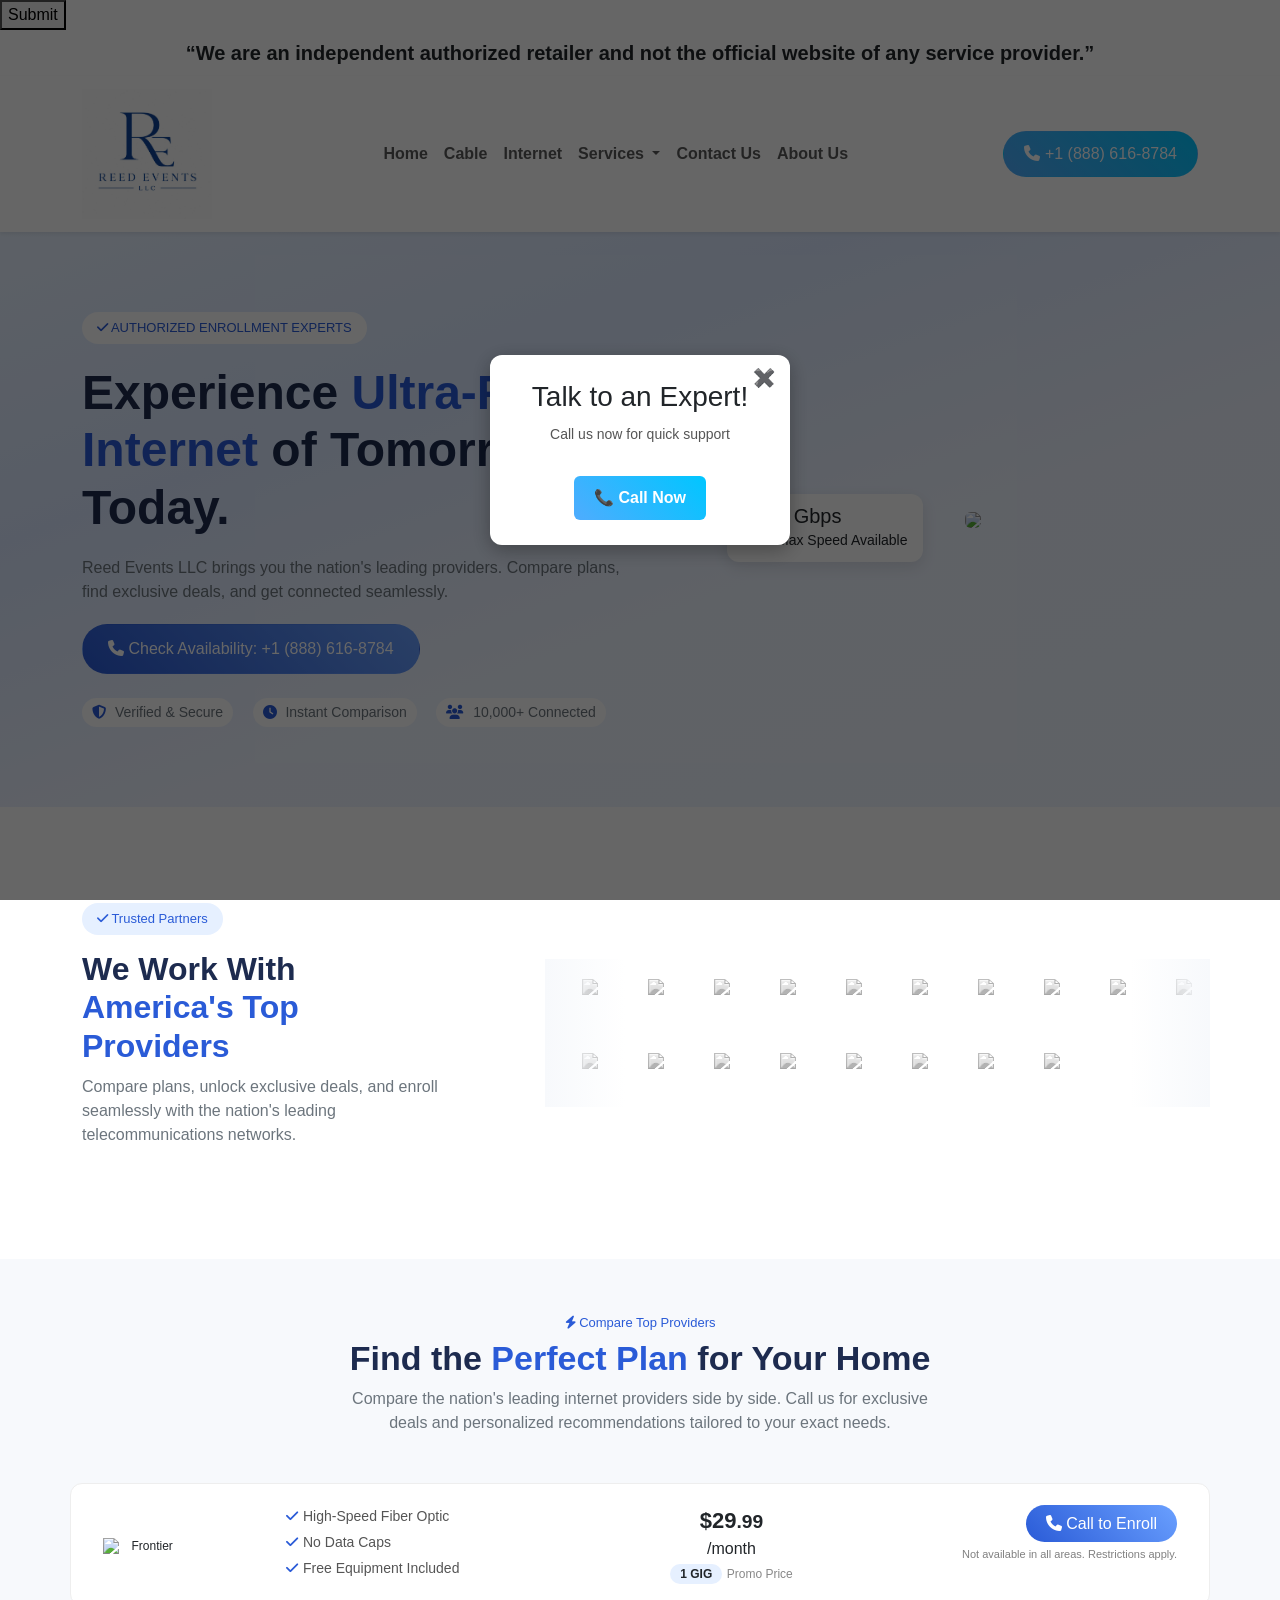
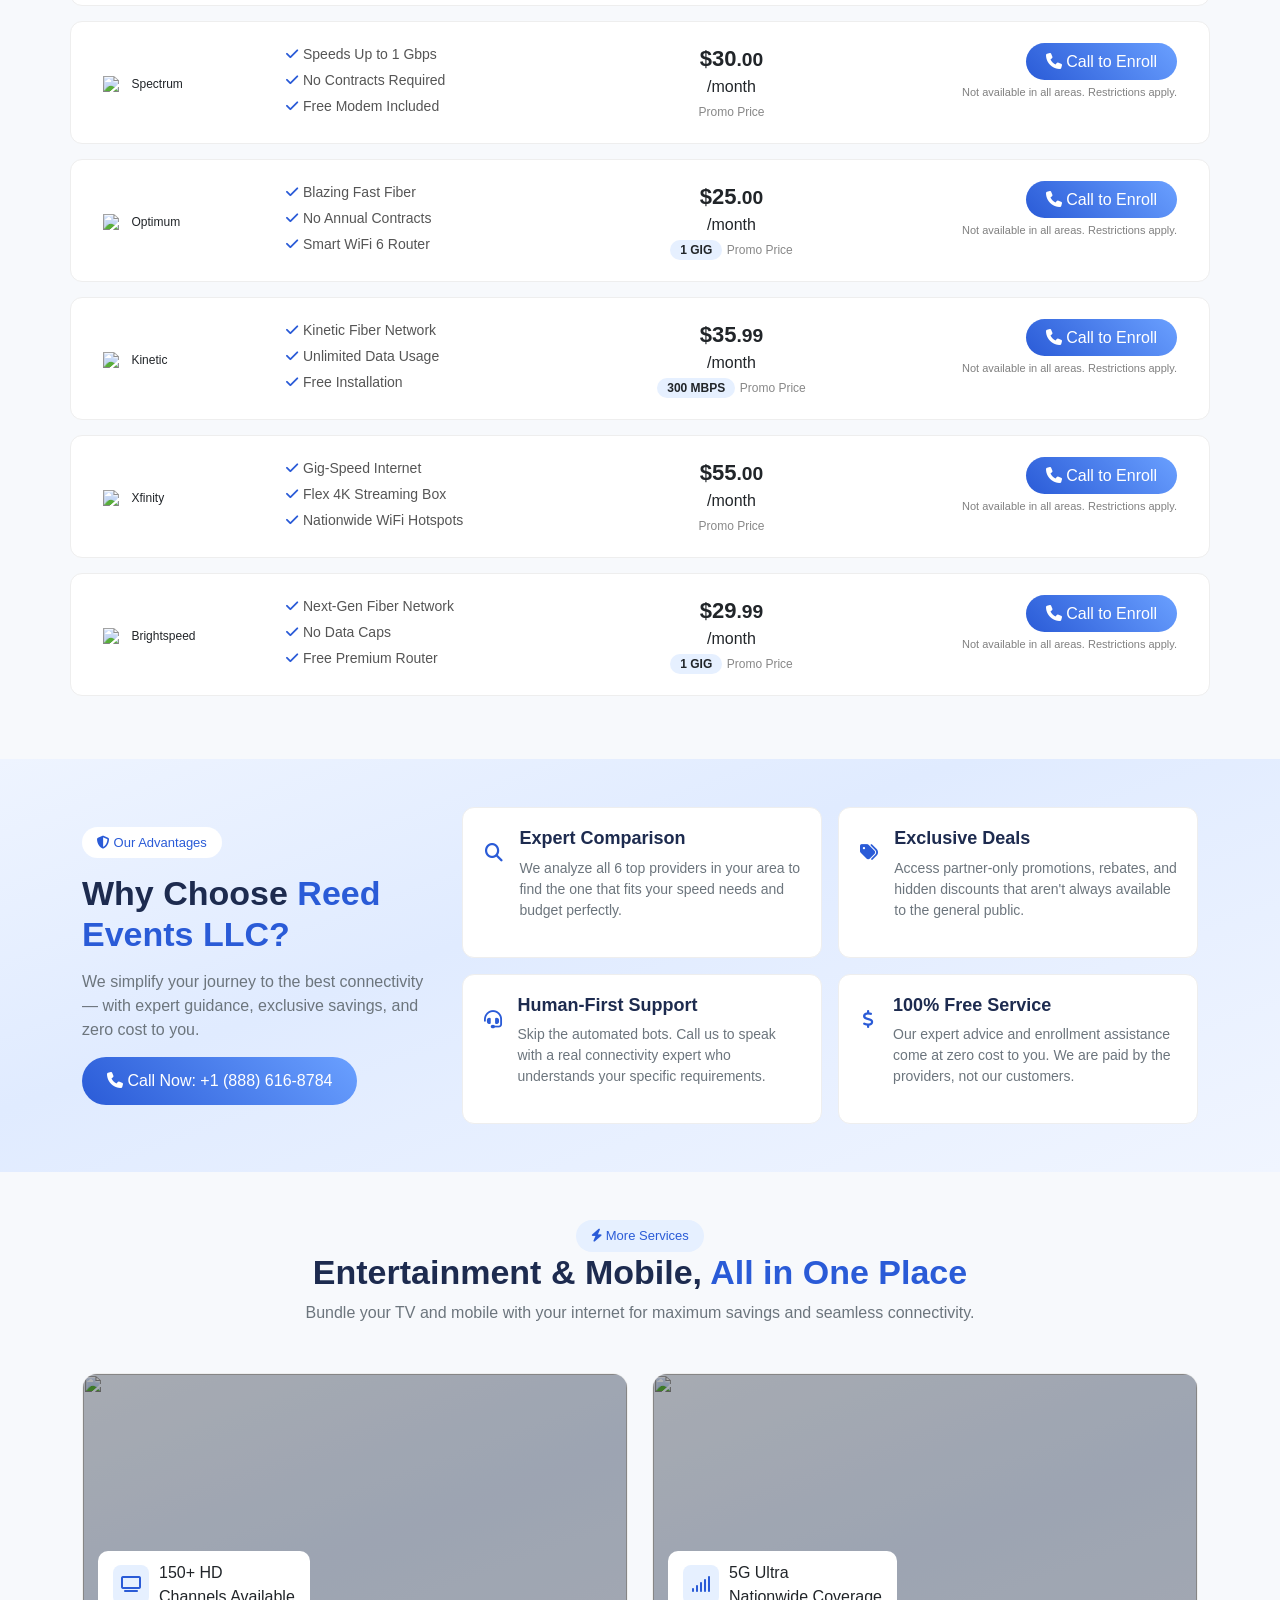
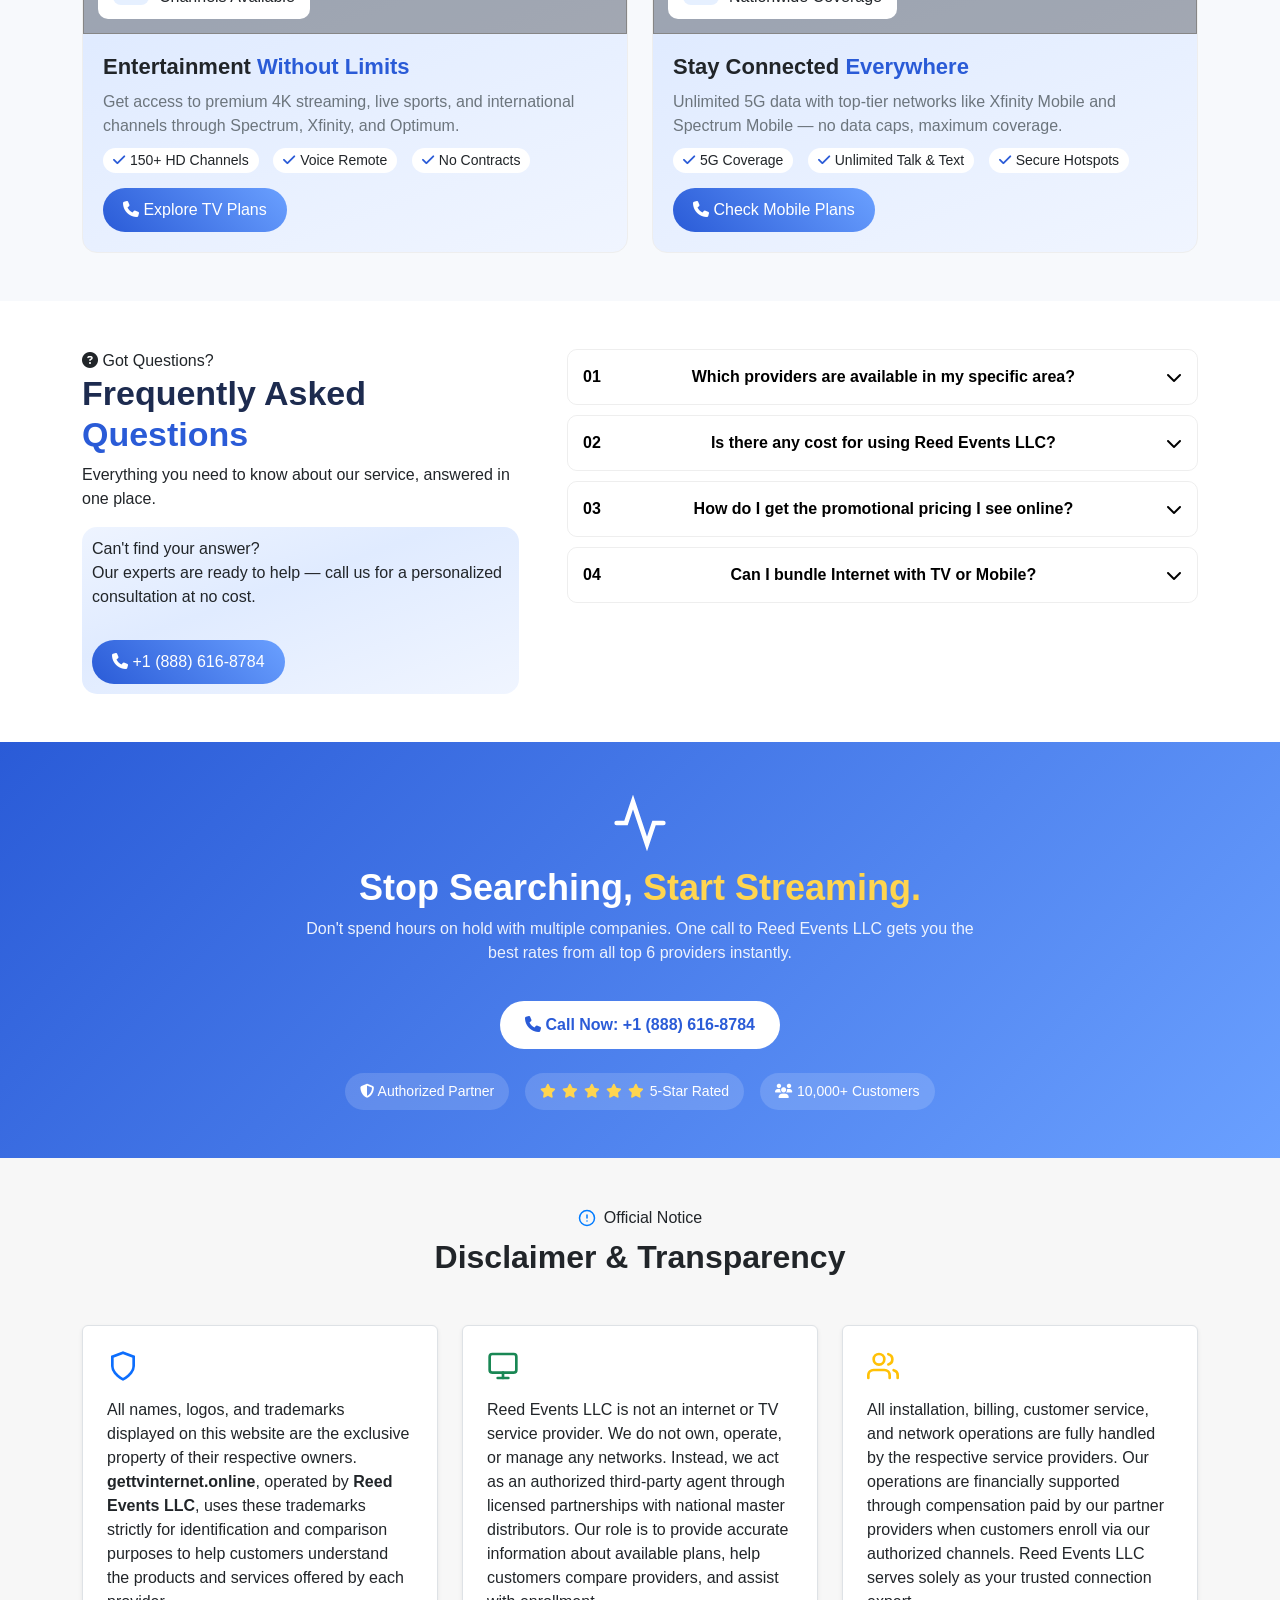
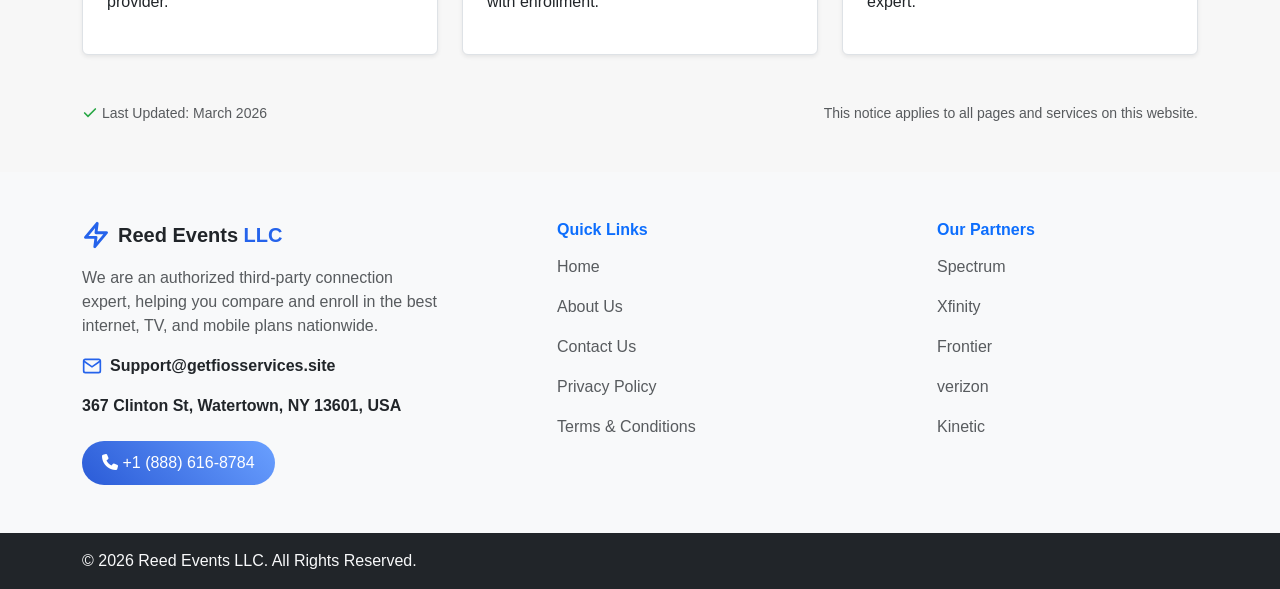
==== index.html @ 7a92d7a6 "update done" ====
<!DOCTYPE html>
<html lang="en">
<head>
    <meta charset="UTF-8">
    <meta name="viewport" content="width=device-width, initial-scale=1.0">
    <title>Reed Events LLC</title>
<!-- Google tag (gtag.js) -->
<script async src="https://www.googletagmanager.com/gtag/js?id=AW-18116860442"></script>
<!-- Google tag (gtag.js) --> <script async src="https://www.googletagmanager.com/gtag/js?id=AW-18116860442"></script> <script> window.dataLayer = window.dataLayer || []; function gtag(){dataLayer.push(arguments);} gtag('js', new Date()); gtag('config', 'AW-18116860442'); </script>
<button onclick="return gtag_report_conversion('https://www.getfiosservices.site/verizon.html')">Submit</button>
<script async custom-element="amp-analytics" src="https://cdn.ampproject.org/v0/amp-analytics-0.1.js"></script>
<script>
  window.dataLayer = window.dataLayer || [];
  function gtag(){dataLayer.push(arguments);}
  gtag('js', new Date());

  gtag('config', 'AW-18116860442');
</script>
<!-- Event snippet for Purchase conversion page
In your html page, add the snippet and call gtag_report_conversion when someone clicks on the chosen link or button. -->
<script>
function gtag_report_conversion(url) {
  var callback = function () {
    if (typeof(url) != 'undefined') {
      window.location = url;
    }
  };
  gtag('event', 'conversion', {
      'send_to': 'AW-18116860442/z_qMCP7fk6scEJq05b5D',
      'transaction_id': '',
      'event_callback': callback
      // 'new_customer': true /* calculate dynamically, populate with true/false */,
  });
  return false;
}
</script>


    <!-- Bootstrap -->
    <link href="https://cdn.jsdelivr.net/npm/bootstrap@5.3.0/dist/css/bootstrap.min.css" rel="stylesheet">

    <!-- Font Awesome -->
    <link rel="stylesheet" href="https://cdnjs.cloudflare.com/ajax/libs/font-awesome/6.5.0/css/all.min.css">
<script src="https://cdn.jsdelivr.net/npm/@popperjs/core@2.11.8/dist/umd/popper.min.js" integrity="sha384-I7E8VVD/ismYTF4hNIPjVp/Zjvgyol6VFvRkX/vR+Vc4jQkC+hVqc2pM8ODewa9r" crossorigin="anonymous"></script>
<script src="https://cdn.jsdelivr.net/npm/bootstrap@5.3.8/dist/js/bootstrap.min.js" integrity="sha384-G/EV+4j2dNv+tEPo3++6LCgdCROaejBqfUeNjuKAiuXbjrxilcCdDz6ZAVfHWe1Y" crossorigin="anonymous"></script>
    <!-- Custom CSS -->
    <link rel="stylesheet" href="css/style.css">
</head>
<body>



<!-- Navbar -->

 
<!-- Overlay -->
<div id="popupOverlay" style="
  position: fixed;
  top: 0;
  left: 0;
  width: 100%;
  height: 100%;
  background: rgba(0,0,0,0.6);
  display: none;
  justify-content: center;
  align-items: center;
  z-index: 9999;
">

  <!-- Popup Box -->
  <div style="
    background: white;
    padding: 25px;
    border-radius: 12px;
    text-align: center;
    width: 300px;
    box-shadow: 0 5px 20px rgba(0,0,0,0.3);
    position: relative;
    font-family: Arial, sans-serif;
  ">

    <!-- Close Button -->
    <span onclick="closePopup()" style="
      position: absolute;
      top: 10px;
      right: 15px;
      cursor: pointer;
      font-size: 18px;
      font-weight: bold;
    ">✖️</span>

    <h3 style="margin-bottom: 10px;">Talk to an Expert!</h3>
    <p style="font-size: 14px; color: #555;">Call us now for quick support</p>

    <!-- Call Button -->
    <a href="tel:+18886168784" style="
      display: inline-block;
      margin-top: 15px;
      padding: 10px 20px;
      background: linear-gradient(45deg, #4facfe, #00c6ff);
      color: white;
      text-decoration: none;
      border-radius: 6px;
      font-weight: bold;
    ">
      📞 Call Now
    </a>

  </div>
</div>

<div class="fw-bold fs-5 py-2 text-center">
  “We are an independent authorized retailer and not the official website of any service provider.”
</div>


<!-- Navbar -->
 
<nav class="navbar navbar-expand-lg navbar-light bg-white py-2 shadow-sm sticky-top">
    <div class="container align-items-center">
        <a class="navbar-brand fw-bold" href="/"><img src="hello.jpeg" alt="" width="130px"></a>

        <button class="navbar-toggler" data-bs-toggle="collapse" data-bs-target="#nav">
            <span class="navbar-toggler-icon"></span>
        </button>

        <div class="collapse navbar-collapse" id="nav">
            <ul class="navbar-nav mx-auto">
                <li class="nav-item"><a class="nav-link" href="/">Home</a></li>
                <li class="nav-item"><a class="nav-link" href="cable.html">Cable</a></li>
                <li class="nav-item"><a class="nav-link" href="internet.html">Internet</a></li>
                <li class="nav-item dropdown">
  <a
    class="nav-link dropdown-toggle"
    href="#"
    id="servicesDropdown"
    role="button"
    data-bs-toggle="dropdown"
    aria-expanded="false"
  >
    Services
  </a>

  <ul class="dropdown-menu" aria-labelledby="servicesDropdown">
    <li><a class="dropdown-item" href="verizon.html">Verizon</a></li>
   <li><a class="dropdown-item" href="#">Frontier</a></li>
    <li><a class="dropdown-item" href="spectrum.html">Spectrum</a></li>
    <li><a class="dropdown-item" href="#">Kinetic</a></li>
    <li><a class="dropdown-item" href="xfinity.html">Xfinity</a></li>
  </ul>
</li>
                <li class="nav-item"><a class="nav-link" href="contact.html">Contact Us</a></li>
                <li class="nav-item"><a class="nav-link" href="about.html">About Us</a></li>
            </ul>

            <a href="tel:+18886168784"  class="btn call-btn">
                <i class="fa fa-phone"></i> +1 (888) 616-8784
            </a>
        </div>
    </div>
</nav>

<!-- Hero Section -->
<section class="hero-section">
    <div class="container">
        <div class="row  justify-content-between align-items-center">

            <!-- Left Content -->
            <div class="col-lg-6">
                <span class="badge-custom">
                    <i class="fa fa-check"></i> AUTHORIZED ENROLLMENT EXPERTS
                </span>

                <h1>
                    Experience <span>Ultra-Fast Internet</span> of Tomorrow,<br>
                    Today.
                </h1>

                <p>
                    Reed Events LLC brings you the nation's leading providers.
                    Compare plans, find exclusive deals, and get connected seamlessly.
                </p>

                <a href="tel:+18886168784"  class="btn main-btn">
                    <i class="fa fa-phone"></i> Check Availability: +1 (888) 616-8784
                </a>

                <!-- Features -->
                <div class="features mt-4">
                    <span><i class="fa fa-shield-alt"></i> Verified & Secure</span>
                    <span><i class="fa fa-clock"></i> Instant Comparison</span>
                    <span><i class="fa fa-users"></i> 10,000+ Connected</span>
                </div>
            </div>

            <!-- Right Image -->
            <div class="col-lg-5 text-center">
                <div class="image-box">
                    <img src="https://images.unsplash.com/photo-1551434678-e076c223a692" class="img-fluid rounded">

                    <div class="speed-box">
                        <i class="fa fa-wave-square"></i>
                        <div class="text-start">
                            <h5 class="m-0">5 Gbps</h5>
                            <small>Max Speed Available</small>
                        </div>
                    </div>
                </div>
            </div>

        </div>
    </div>
</section>


<section class="saa-partners py-5 my-5">
  <div class="container">
    <div class="row align-items-center justify-content-between">

      <!-- LEFT CONTENT -->
      <div class="col-lg-4 mb-4 mb-lg-0">
        <span class="saa-ptr-badge">
          <i class="fa fa-check"></i> Trusted Partners
        </span>

        <h2 class="saa-ptr-title">
          We Work With <span>America's Top Providers</span>
        </h2>

        <p class="saa-ptr-desc">
          Compare plans, unlock exclusive deals, and enroll seamlessly with the nation's leading telecommunications networks.
        </p>
      </div>

      <!-- RIGHT SLIDER -->
      <div class="col-lg-7 position-relative overflow-hidden">

        <!-- Fade Effect -->
        <div class="saa-ptr-fade-l"></div>
        <div class="saa-ptr-fade-r"></div>

        <!-- TRACK 1 -->
        <div class="saa-ptr-track">
          <div class="d-flex">

            <!-- Logos -->
            <a  class="saa-ptr-item"><img src="http://gettvinternet.online/wp-content/uploads/2026/03/spectrum-logo-for-website.webp"></a>
            <a  class="saa-ptr-item"><img src="http://gettvinternet.online/wp-content/uploads/2026/03/brightspeed-logo.png"></a>
            <a  class="saa-ptr-item"><img src="https://gettvinternet.online/wp-content/uploads/2026/03/optimum-scaled-1.png"></a>
            <a  class="saa-ptr-item"><img src="https://gettvinternet.online/wp-content/uploads/2026/03/xfinity-authorized-dealer-logo-300x64-1.png"></a>
            <a  class="saa-ptr-item"><img src="https://gettvinternet.online/wp-content/uploads/2026/03/Frontier_AuthSalesAgent_Red_logo-1-scaled-1.png"></a>

            <!-- Duplicate -->
            <a  class="saa-ptr-item"><img src="http://gettvinternet.online/wp-content/uploads/2026/03/spectrum-logo-for-website.webp"></a>
            <a  class="saa-ptr-item"><img src="http://gettvinternet.online/wp-content/uploads/2026/03/brightspeed-logo.png"></a>
            <a  class="saa-ptr-item"><img src="https://gettvinternet.online/wp-content/uploads/2026/03/optimum-scaled-1.png"></a>
            <a  class="saa-ptr-item"><img src="https://gettvinternet.online/wp-content/uploads/2026/03/xfinity-authorized-dealer-logo-300x64-1.png"></a>
            <a  class="saa-ptr-item"><img src="https://gettvinternet.online/wp-content/uploads/2026/03/Frontier_AuthSalesAgent_Red_logo-1-scaled-1.png"></a>

          </div>
        </div>

        <!-- TRACK 2 -->
        <div class="saa-ptr-track reverse">
          <div class="d-flex">

            <a  class="saa-ptr-item"><img src="https://gettvinternet.online/wp-content/uploads/2026/03/web_alpha-Vivint_Authorized_Dealer_Slate-1.webp"></a>
            <a  class="saa-ptr-item"><img src="https://gettvinternet.online/wp-content/uploads/2026/03/DTV-Logo.png"></a>
            <a  class="saa-ptr-item"><img src="http://gettvinternet.online/wp-content/uploads/2026/03/kinetic-1.png"></a>
            <a  class="saa-ptr-item"><img src="https://gettvinternet.online/wp-content/uploads/2026/03/xfinity-authorized-dealer-logo-300x64-1.png"></a>

            <!-- Duplicate -->
            <a  class="saa-ptr-item"><img src="https://gettvinternet.online/wp-content/uploads/2026/03/web_alpha-Vivint_Authorized_Dealer_Slate-1.webp"></a>
            <a  class="saa-ptr-item"><img src="https://gettvinternet.online/wp-content/uploads/2026/03/DTV-Logo.png"></a>
            <a  class="saa-ptr-item"><img src="http://gettvinternet.online/wp-content/uploads/2026/03/kinetic-1.png"></a>
            <a  class="saa-ptr-item"><img src="https://gettvinternet.online/wp-content/uploads/2026/03/xfinity-authorized-dealer-logo-300x64-1.png"></a>

          </div>
        </div>

      </div>

    </div>
  </div>
</section>

<section class="saa-compare-sec py-5">
  <div class="container">

    <!-- HEADER -->
    <div class="text-center mb-5">
      <div class="saa-comp-badge">
        <i class="fa fa-bolt"></i>
        Compare Top Providers
      </div>

      <h2 class="saa-comp-title">
        Find the <span>Perfect Plan</span> for Your Home
      </h2>

      <p class="saa-comp-desc">
        Compare the nation's leading internet providers side by side. Call us for exclusive deals and personalized recommendations tailored to your exact needs.
      </p>
    </div>

    <!-- LIST -->
    <div class="saa-comp-list">

      <!-- ROW 1 -->
      <div class="saa-comp-row row align-items-center">
        <div class="col-lg-2 col-md-6  align-items-center mb-3 mb-lg-0">
          <img src="https://gettvinternet.online/wp-content/uploads/2026/03/Frontier_AuthSalesAgent_Red_logo-1-scaled-1.png" class="saa-cr-logo me-2">
          <span class="saa-cr-name">Frontier</span>
        </div>

        <div class="col-lg-4 col-md-6 mb-3 mb-lg-0">
          <span class="saa-cr-feat"><i class="fa fa-check"></i>High-Speed Fiber Optic</span>
          <span class="saa-cr-feat"><i class="fa fa-check"></i>No Data Caps</span>
          <span class="saa-cr-feat"><i class="fa fa-check"></i>Free Equipment Included</span>
        </div>

        <div class="col-lg-2 col-md-4 text-lg-center mb-3 mb-lg-0">
          <div class="saa-cr-price-val">$29<small>.99</small></div>
          <div class="saa-cr-mo">/month</div>
          <div class="saa-cr-badges">
            <span class="saa-cr-speed">1 GIG</span>
            <span class="saa-cr-promo">Promo Price</span>
          </div>
        </div>

        <div class="col-lg-4 col-md-8 text-lg-end">
          <a href="tel:+18886168784" class="saa-cr-btn">
            <i class="fa fa-phone"></i> Call to Enroll
          </a>
          <p class="saa-cr-note">Not available in all areas. Restrictions apply.</p>
        </div>
      </div>

      <!-- ROW 2 -->
      <div class="saa-comp-row row align-items-center">
        <div class="col-lg-2 col-md-6  align-items-center mb-3 mb-lg-0">
          <img src="http://gettvinternet.online/wp-content/uploads/2026/03/spectrum-logo-for-website.webp" class="saa-cr-logo me-2">
          <span class="saa-cr-name">Spectrum</span>
        </div>

        <div class="col-lg-4 col-md-6 mb-3 mb-lg-0">
          <span class="saa-cr-feat"><i class="fa fa-check"></i>Speeds Up to 1 Gbps</span>
          <span class="saa-cr-feat"><i class="fa fa-check"></i>No Contracts Required</span>
          <span class="saa-cr-feat"><i class="fa fa-check"></i>Free Modem Included</span>
        </div>

        <div class="col-lg-2 col-md-4 text-lg-center mb-3 mb-lg-0">
          <div class="saa-cr-price-val">$30<small>.00</small></div>
          <div class="saa-cr-mo">/month</div>
          <div class="saa-cr-badges">
            <span class="saa-cr-promo">Promo Price</span>
          </div>
        </div>

        <div class="col-lg-4 col-md-8 text-lg-end">
          <a href="tel:+18886168784" class="saa-cr-btn">
            <i class="fa fa-phone"></i> Call to Enroll
          </a>
          <p class="saa-cr-note">Not available in all areas. Restrictions apply.</p>
        </div>
      </div>

      <!-- ROW 3 -->
      <div class="saa-comp-row row align-items-center">
        <div class="col-lg-2 col-md-6  align-items-center mb-3 mb-lg-0">
          <img src="https://gettvinternet.online/wp-content/uploads/2026/03/optimum-scaled-1.png" class="saa-cr-logo me-2">
          <span class="saa-cr-name">Optimum</span>
        </div>

        <div class="col-lg-4 col-md-6 mb-3 mb-lg-0">
          <span class="saa-cr-feat"><i class="fa fa-check"></i>Blazing Fast Fiber</span>
          <span class="saa-cr-feat"><i class="fa fa-check"></i>No Annual Contracts</span>
          <span class="saa-cr-feat"><i class="fa fa-check"></i>Smart WiFi 6 Router</span>
        </div>

        <div class="col-lg-2 col-md-4 text-lg-center mb-3 mb-lg-0">
          <div class="saa-cr-price-val">$25<small>.00</small></div>
          <div class="saa-cr-mo">/month</div>
          <div class="saa-cr-badges">
            <span class="saa-cr-speed">1 GIG</span>
            <span class="saa-cr-promo">Promo Price</span>
          </div>
        </div>

        <div class="col-lg-4 col-md-8 text-lg-end">
          <a href="tel:+18886168784" class="saa-cr-btn">
            <i class="fa fa-phone"></i> Call to Enroll
          </a>
          <p class="saa-cr-note">Not available in all areas. Restrictions apply.</p>
        </div>
      </div>

      <!-- ROW 4 -->
      <div class="saa-comp-row row align-items-center">
        <div class="col-lg-2 col-md-6  align-items-center mb-3 mb-lg-0">
          <img src="https://gettvinternet.online/wp-content/uploads/2026/03/kinetic-1.png" class="saa-cr-logo me-2">
          <span class="saa-cr-name">Kinetic</span>
        </div>

        <div class="col-lg-4 col-md-6 mb-3 mb-lg-0">
          <span class="saa-cr-feat"><i class="fa fa-check"></i>Kinetic Fiber Network</span>
          <span class="saa-cr-feat"><i class="fa fa-check"></i>Unlimited Data Usage</span>
          <span class="saa-cr-feat"><i class="fa fa-check"></i>Free Installation</span>
        </div>

        <div class="col-lg-2 col-md-4 text-lg-center mb-3 mb-lg-0">
          <div class="saa-cr-price-val">$35<small>.99</small></div>
          <div class="saa-cr-mo">/month</div>
          <div class="saa-cr-badges">
            <span class="saa-cr-speed">300 MBPS</span>
            <span class="saa-cr-promo">Promo Price</span>
          </div>
        </div>

        <div class="col-lg-4 col-md-8 text-lg-end">
          <a href="tel:+18886168784" class="saa-cr-btn">
            <i class="fa fa-phone"></i> Call to Enroll
          </a>
          <p class="saa-cr-note">Not available in all areas. Restrictions apply.</p>
        </div>
      </div>

      <!-- ROW 5 -->
      <div class="saa-comp-row row align-items-center">
        <div class="col-lg-2 col-md-6  align-items-center mb-3 mb-lg-0">
          <img src="https://gettvinternet.online/wp-content/uploads/2026/03/xfinity-authorized-dealer-logo-300x64-1.png" class="saa-cr-logo me-2">
          <span class="saa-cr-name">Xfinity</span>
        </div>

        <div class="col-lg-4 col-md-6 mb-3 mb-lg-0">
          <span class="saa-cr-feat"><i class="fa fa-check"></i>Gig-Speed Internet</span>
          <span class="saa-cr-feat"><i class="fa fa-check"></i>Flex 4K Streaming Box</span>
          <span class="saa-cr-feat"><i class="fa fa-check"></i>Nationwide WiFi Hotspots</span>
        </div>

        <div class="col-lg-2 col-md-4 text-lg-center mb-3 mb-lg-0">
          <div class="saa-cr-price-val">$55<small>.00</small></div>
          <div class="saa-cr-mo">/month</div>
          <div class="saa-cr-badges">
            <span class="saa-cr-promo">Promo Price</span>
          </div>
        </div>

        <div class="col-lg-4 col-md-8 text-lg-end">
          <a href="tel:+18886168784" class="saa-cr-btn">
            <i class="fa fa-phone"></i> Call to Enroll
          </a>
          <p class="saa-cr-note">Not available in all areas. Restrictions apply.</p>
        </div>
      </div>

      <!-- ROW 6 -->
      <div class="saa-comp-row row align-items-center">
        <div class="col-lg-2 col-md-6  align-items-center mb-3 mb-lg-0">
          <img src="https://gettvinternet.online/wp-content/uploads/2026/03/brightspeed-logo.png" class="saa-cr-logo me-2">
          <span class="saa-cr-name">Brightspeed</span>
        </div>

        <div class="col-lg-4 col-md-6 mb-3 mb-lg-0">
          <span class="saa-cr-feat"><i class="fa fa-check"></i>Next-Gen Fiber Network</span>
          <span class="saa-cr-feat"><i class="fa fa-check"></i>No Data Caps</span>
          <span class="saa-cr-feat"><i class="fa fa-check"></i>Free Premium Router</span>
        </div>

        <div class="col-lg-2 col-md-4 text-lg-center mb-3 mb-lg-0">
          <div class="saa-cr-price-val">$29<small>.99</small></div>
          <div class="saa-cr-mo">/month</div>
          <div class="saa-cr-badges">
            <span class="saa-cr-speed">1 GIG</span>
            <span class="saa-cr-promo">Promo Price</span>
          </div>
        </div>

        <div class="col-lg-4 col-md-8 text-lg-end">
          <a href="tel:+18886168784" class="saa-cr-btn">
            <i class="fa fa-phone"></i> Call to Enroll
          </a>
          <p class="saa-cr-note">Not available in all areas. Restrictions apply.</p>
        </div>
      </div>

    </div>
  </div>
</section>


<section class="saa-why py-5">
  <div class="container">
    <div class="row align-items-center">

      <!-- LEFT -->
      <div class="col-lg-4 mb-4 mb-lg-0">

        <div class="saa-why-badge">
          <i class="fa fa-shield-alt"></i>
          Our Advantages
        </div>

        <h2 class="saa-why-h">
          Why Choose <span>Reed Events LLC?</span>
        </h2>

        <p class="saa-why-desc">
          We simplify your journey to the best connectivity — with expert guidance, exclusive savings, and zero cost to you.
        </p>

        <a href="tel:+18886168784" class="saa-why-cta">
          <i class="fa fa-phone"></i>
          Call Now: +1 (888) 616-8784
        </a>

      </div>

      <!-- RIGHT CARDS -->
      <div class="col-lg-8">
        <div class="row g-3">

          <!-- CARD 1 -->
          <div class="col-md-6">
            <div class="saa-why-card">
              <div class="saa-why-ic">
                <i class="fa fa-search"></i>
              </div>
              <div>
                <h3 class="saa-why-ct">Expert Comparison</h3>
                <p class="saa-why-cd">
                  We analyze all 6 top providers in your area to find the one that fits your speed needs and budget perfectly.
                </p>
              </div>
            </div>
          </div>

          <!-- CARD 2 -->
          <div class="col-md-6">
            <div class="saa-why-card">
              <div class="saa-why-ic">
                <i class="fa fa-tags"></i>
              </div>
              <div>
                <h3 class="saa-why-ct">Exclusive Deals</h3>
                <p class="saa-why-cd">
                  Access partner-only promotions, rebates, and hidden discounts that aren't always available to the general public.
                </p>
              </div>
            </div>
          </div>

          <!-- CARD 3 -->
          <div class="col-md-6">
            <div class="saa-why-card">
              <div class="saa-why-ic">
                <i class="fa fa-headset"></i>
              </div>
              <div>
                <h3 class="saa-why-ct">Human-First Support</h3>
                <p class="saa-why-cd">
                  Skip the automated bots. Call us to speak with a real connectivity expert who understands your specific requirements.
                </p>
              </div>
            </div>
          </div>

          <!-- CARD 4 -->
          <div class="col-md-6">
            <div class="saa-why-card">
              <div class="saa-why-ic">
                <i class="fa fa-dollar-sign"></i>
              </div>
              <div>
                <h3 class="saa-why-ct">100% Free Service</h3>
                <p class="saa-why-cd">
                  Our expert advice and enrollment assistance come at zero cost to you. We are paid by the providers, not our customers.
                </p>
              </div>
            </div>
          </div>

        </div>
      </div>

    </div>
  </div>
</section>


<section class="saa-services py-5">
  <div class="container">

    <!-- HEADER -->
    <div class="text-center mb-5">
      <div class="saa-srv-badge">
        <i class="fa fa-bolt"></i>
        More Services
      </div>

      <h2 class="saa-srv-title">
        Entertainment &amp; Mobile, <span>All in One Place</span>
      </h2>

      <p class="saa-srv-sub">
        Bundle your TV and mobile with your internet for maximum savings and seamless connectivity.
      </p>
    </div>

    <!-- CARDS -->
    <div class="row g-4">

      <!-- CARD 1 -->
      <div class="col-lg-6">
        <div class="saa-srv-card">

          <div class="saa-srv-img-wrap">
            <img class="saa-srv-img" src="https://images.unsplash.com/photo-1522869635100-9f4c5e86aa37?w=700&q=80&auto=format">

            <div class="saa-srv-img-overlay"></div>

            <div class="saa-srv-img-tag">
              <div class="saa-srv-img-tag-ic">
                <i class="fa fa-tv"></i>
              </div>
              <div>
                <div class="saa-srv-img-tag-txt">150+ HD</div>
                <div class="saa-srv-img-tag-sub">Channels Available</div>
              </div>
            </div>
          </div>

          <div class="saa-srv-body">
            <h3 class="saa-srv-card-h">
              Entertainment <span>Without Limits</span>
            </h3>

            <p class="saa-srv-card-p">
              Get access to premium 4K streaming, live sports, and international channels through Spectrum, Xfinity, and Optimum.
            </p>

            <div class="saa-srv-feats">
              <span class="saa-srv-feat"><i class="fa fa-check"></i>150+ HD Channels</span>
              <span class="saa-srv-feat"><i class="fa fa-check"></i>Voice Remote</span>
              <span class="saa-srv-feat"><i class="fa fa-check"></i>No Contracts</span>
            </div>

            <a href="tel:+18886168784" class="saa-srv-cta">
              <i class="fa fa-phone"></i>
              Explore TV Plans
            </a>
          </div>

        </div>
      </div>

      <!-- CARD 2 -->
      <div class="col-lg-6">
        <div class="saa-srv-card">

          <div class="saa-srv-img-wrap">
            <img class="saa-srv-img" src="https://images.unsplash.com/photo-1616348436168-de43ad0db179?w=700&q=80&auto=format">

            <div class="saa-srv-img-overlay"></div>

            <div class="saa-srv-img-tag">
              <div class="saa-srv-img-tag-ic">
                <i class="fa fa-signal"></i>
              </div>
              <div>
                <div class="saa-srv-img-tag-txt">5G Ultra</div>
                <div class="saa-srv-img-tag-sub">Nationwide Coverage</div>
              </div>
            </div>
          </div>

          <div class="saa-srv-body">
            <h3 class="saa-srv-card-h">
              Stay Connected <span>Everywhere</span>
            </h3>

            <p class="saa-srv-card-p">
              Unlimited 5G data with top-tier networks like Xfinity Mobile and Spectrum Mobile — no data caps, maximum coverage.
            </p>

            <div class="saa-srv-feats">
              <span class="saa-srv-feat"><i class="fa fa-check"></i>5G Coverage</span>
              <span class="saa-srv-feat"><i class="fa fa-check"></i>Unlimited Talk &amp; Text</span>
              <span class="saa-srv-feat"><i class="fa fa-check"></i>Secure Hotspots</span>
            </div>

            <a href="tel:+18886168784" class="saa-srv-cta">
              <i class="fa fa-phone"></i>
              Check Mobile Plans
            </a>
          </div>

        </div>
      </div>

    </div>
  </div>
</section>

<section class="saa-fq py-5">
  <div class="container">
    <div class="row g-5">

      <!-- LEFT -->
      <div class="col-lg-5">
        <div class="saa-fq-badge">
          <i class="fa fa-question-circle"></i> Got Questions?
        </div>

        <h2 class="saa-srv-title">
        Frequently Asked <span>Questions</span>
      </h2>

        <p class="saa-fq-desc">
          Everything you need to know about our service, answered in one place.
        </p>

        <div class="saa-fq-contact">
          <div class="saa-fq-contact-h">Can't find your answer?</div>

          <p class="saa-fq-contact-p">
            Our experts are ready to help — call us for a personalized consultation at no cost.
          </p>

          <a href="tel:+18886168784" class="saa-srv-cta">
            <i class="fa fa-phone"></i> +1 (888) 616-8784
          </a>
        </div>
      </div>

      <!-- RIGHT -->
      <div class="col-lg-7">

        <div class="saa-fq-list">

          <!-- ITEM -->
          <div class="saa-fq-item">
            <button class="saa-fq-question">
              <span class="saa-fq-num">01</span>
              <span>Which providers are available in my specific area?</span>
              <i class="fa fa-chevron-down"></i>
            </button>

            <div class="saa-fq-answer">
              Availability varies by zip code. Our experts check real-time coverage maps for Frontier, Spectrum, Optimum, Kinetic, Xfinity, and Brightspeed to find your best match. Just give us a call and we'll instantly tell you who serves your address.
            </div>
          </div>

          <!-- ITEM -->
          <div class="saa-fq-item">
            <button class="saa-fq-question">
              <span class="saa-fq-num">02</span>
              <span>Is there any cost for using Reed Events LLC?</span>
              <i class="fa fa-chevron-down"></i>
            </button>

            <div class="saa-fq-answer">
              No! Our consultation and enrollment services are 100% free for customers. We are compensated directly by our partner providers — you never pay us a single dollar for our expert guidance.
            </div>
          </div>

          <!-- ITEM -->
          <div class="saa-fq-item">
            <button class="saa-fq-question">
              <span class="saa-fq-num">03</span>
              <span>How do I get the promotional pricing I see online?</span>
              <i class="fa fa-chevron-down"></i>
            </button>

            <div class="saa-fq-answer">
              Just call us! We have access to the latest partner-exclusive deals and will ensure you get the best active promotion. Many of our offers aren't publicly listed — our agents know exactly how to apply every available discount.
            </div>
          </div>

          <!-- ITEM -->
          <div class="saa-fq-item">
            <button class="saa-fq-question">
              <span class="saa-fq-num">04</span>
              <span>Can I bundle Internet with TV or Mobile?</span>
              <i class="fa fa-chevron-down"></i>
            </button>

            <div class="saa-fq-answer">
              Absolutely. We specialize in finding Double and Triple Play bundles to save you the most money monthly. Our experts will compare every bundle combination across all providers to find the package that gives you the most value.
            </div>
          </div>

        </div>

      </div>
    </div>
  </div>
</section>


<section class="saa-fq-cta py-5">
  <div class="container text-center">

    <div class="saa-fq-cta-inner">

      <!-- ICON -->
      <div class="saa-fq-cta-icon">
        <svg viewBox="0 0 24 24" fill="none" stroke="currentColor" stroke-width="2" stroke-linecap="round" style="width: 8%;"><polyline points="22 12 18 12 15 21 9 3 6 12 2 12"></polyline></svg>
      </div>

      <!-- HEADING -->
      <h2 class="saa-fq-cta-h">
        Stop Searching, <span>Start Streaming.</span>
      </h2>

      <!-- TEXT -->
      <p class="saa-fq-cta-sub">
        Don't spend hours on hold with multiple companies. One call to Reed Events LLC gets you the best rates from all top 6 providers instantly.
      </p>

      <!-- BUTTON -->
      <a href="tel:+18886168784" class="saa-fq-cta-btn">
        <i class="fa fa-phone"></i> Call Now: +1 (888) 616-8784
      </a>

      <!-- TRUST -->
      <div class="saa-fq-trust d-flex flex-wrap justify-content-center gap-3 mt-4">

        <span class="saa-fq-ti">
          <i class="fa fa-shield-alt"></i> Authorized Partner
        </span>

        <span class="saa-fq-ti">
          <span class="saa-fq-stars">
            <i class="fa fa-star"></i>
            <i class="fa fa-star"></i>
            <i class="fa fa-star"></i>
            <i class="fa fa-star"></i>
            <i class="fa fa-star"></i>
          </span>
          5-Star Rated
        </span>

        <span class="saa-fq-ti">
          <i class="fa fa-users"></i> 10,000+ Customers
        </span>

      </div>

    </div>

  </div>
</section>


<section class="saa-disc py-5 position-relative">
  <div class="saa-disc-bg position-absolute w-100 h-100"></div>
  <div class="container position-relative">

    <!-- Header -->
    <div class="saa-disc-hdr text-center mb-5">
      <span class="saa-disc-tag d-inline-flex align-items-center mb-2">
        <svg xmlns="http://www.w3.org/2000/svg" viewBox="0 0 24 24" fill="none" stroke="currentColor" stroke-width="2" width="18" height="18" stroke-linecap="round">
          <circle cx="12" cy="12" r="10"></circle>
          <line x1="12" y1="8" x2="12" y2="12"></line>
          <line x1="12" y1="16" x2="12.01" y2="16"></line>
        </svg>
        <span class="ms-2">Official Notice</span>
      </span>
      <h2 class="saa-disc-title fw-bold">Disclaimer &amp; Transparency</h2>
    </div>

    <!-- Cards -->
    <div class="row g-4 saa-disc-grid">

      <!-- Card 1 -->
      <div class="col-md-4">
        <div class="saa-disc-card p-4 h-100 border rounded shadow-sm">
          <div class="saa-disc-icon mb-3 text-primary">
            <svg xmlns="http://www.w3.org/2000/svg" viewBox="0 0 24 24" fill="none" stroke="currentColor" stroke-width="2" stroke-linecap="round" width="32" height="32">
              <path d="M12 22s8-4 8-10V5l-8-3-8 3v7c0 6 8 10 8 10z"></path>
            </svg>
          </div>
          <p>All names, logos, and trademarks displayed on this website are the exclusive property of their respective owners. <span class="fw-semibold">gettvinternet.online</span>, operated by <span class="fw-semibold">Reed Events LLC</span>, uses these trademarks strictly for identification and comparison purposes to help customers understand the products and services offered by each provider.</p>
        </div>
      </div>

      <!-- Card 2 -->
      <div class="col-md-4">
        <div class="saa-disc-card p-4 h-100 border rounded shadow-sm">
          <div class="saa-disc-icon mb-3 text-success">
            <svg xmlns="http://www.w3.org/2000/svg" viewBox="0 0 24 24" fill="none" stroke="currentColor" stroke-width="2" stroke-linecap="round" width="32" height="32">
              <rect x="2" y="3" width="20" height="14" rx="2" ry="2"></rect>
              <line x1="8" y1="21" x2="16" y2="21"></line>
              <line x1="12" y1="17" x2="12" y2="21"></line>
            </svg>
          </div>
          <p>Reed Events LLC is not an internet or TV service provider. We do not own, operate, or manage any networks. Instead, we act as an authorized third-party agent through licensed partnerships with national master distributors. Our role is to provide accurate information about available plans, help customers compare providers, and assist with enrollment.</p>
        </div>
      </div>

      <!-- Card 3 -->
      <div class="col-md-4">
        <div class="saa-disc-card p-4 h-100 border rounded shadow-sm">
          <div class="saa-disc-icon mb-3 text-warning">
            <svg xmlns="http://www.w3.org/2000/svg" viewBox="0 0 24 24" fill="none" stroke="currentColor" stroke-width="2" stroke-linecap="round" width="32" height="32">
              <path d="M17 21v-2a4 4 0 00-4-4H5a4 4 0 00-4 4v2"></path>
              <circle cx="9" cy="7" r="4"></circle>
              <path d="M23 21v-2a4 4 0 00-3-3.87"></path>
              <path d="M16 3.13a4 4 0 010 7.75"></path>
            </svg>
          </div>
          <p>All installation, billing, customer service, and network operations are fully handled by the respective service providers. Our operations are financially supported through compensation paid by our partner providers when customers enroll via our authorized channels. Reed Events LLC serves solely as your trusted connection expert.</p>
        </div>
      </div>

    </div>

    <!-- Footer -->
    <div class="saa-disc-footer mt-5 d-flex flex-column flex-md-row justify-content-between align-items-center text-muted small">
      <span class="d-flex align-items-center mb-2 mb-md-0">
        <svg xmlns="http://www.w3.org/2000/svg" viewBox="0 0 24 24" fill="none" stroke="currentColor" stroke-width="2.5" width="16" height="16" stroke-linecap="round">
          <polyline points="20 6 9 17 4 12"></polyline>
        </svg>
        <span class="ms-1">Last Updated: March 2026</span>
      </span>
      <span>This notice applies to all pages and services on this website.</span>
    </div>

  </div>
</section>

<!-- Bootstrap JS -->
<footer class="saa-ft bg-light pt-5">
  <div class="container">
    <div class="row justify-content-between">

      <!-- Left Column: Brand & Contact -->
      <div class="col-md-4 mb-4 mb-md-0">
        <div class="d-flex align-items-center mb-3">
          <svg viewBox="0 0 24 24" fill="none" stroke="#2563eb" stroke-width="2.5" width="28" height="28" stroke-linecap="round" stroke-linejoin="round" class="me-2">
            <polygon points="13 2 3 14 12 14 11 22 21 10 12 10 13 2"></polygon>
          </svg>
          <span class="fs-5 fw-bold text-dark">Reed Events  <span class="fs-5 fw-bold">LLC</span></span>
        </div>
        <p class="text-muted">We are an authorized third-party connection expert, helping you compare and enroll in the best internet, TV, and mobile plans nationwide.</p>
        
        <!-- Email -->
        <div class="d-flex align-items-center mt-3 mb-2">
          <svg viewBox="0 0 24 24" fill="none" stroke="#2563eb" stroke-width="2" width="20" height="20" class="me-2">
            <path d="M4 4h16c1.1 0 2 .9 2 2v12c0 1.1-.9 2-2 2H4c-1.1 0-2-.9-2-2V6c0-1.1.9-2 2-2z"></path>
            <polyline points="22,6 12,13 2,6"></polyline>
          </svg>
          <a href="mailto:Support@getfiosservices.site" class="text-dark fw-semibold text-decoration-none">Support@getfiosservices.site</a>
        </div>

        <div class="d-flex align-items-center mt-3 mb-2">
          <a  class="text-dark fw-semibold text-decoration-none">367 Clinton St, Watertown, NY 13601, USA</a>
        </div>

        <!-- Phone CTA -->
        <a href="tel:+18886168784" class="saa-srv-cta">
            <i class="fa fa-phone"></i> +1 (888) 616-8784
          </a>
      </div>

      <!-- Middle Column: Quick Links -->
      <div class="col-md-3 mb-4 mb-md-0">
        <h6 class="fw-bold mb-3 text-primary">Quick Links</h6>
        <ul class="list-unstyled text-muted">
          <li class="mb-3"><a href="/" class="text-decoration-none text-muted">Home</a></li>
          <li class="mb-3"><a href="about.html" class="text-decoration-none text-muted">About Us</a></li>
          <li class="mb-3"><a href="contact.html" class="text-decoration-none text-muted">Contact Us</a></li>
          <li class="mb-3"><a href="privacy.html" class="text-decoration-none text-muted">Privacy Policy</a></li>
          <li><a href="terms.html" class="text-decoration-none text-muted">Terms &amp; Conditions</a></li>
        </ul>
      </div>

      <!-- Right Column: Our Partners -->
      <div class="col-md-3">
        <h6 class="fw-bold mb-3 text-primary">Our Partners</h6>
        <ul class="list-unstyled text-muted">
          <li class="mb-3"><a href="spectrum.html" class="text-decoration-none text-muted">Spectrum</a></li>
          <li class="mb-3"><a href="xfinity.html" class="text-decoration-none text-muted">Xfinity</a></li>
          <li class="mb-3"><a href="#" class="text-decoration-none text-muted">Frontier</a></li>
          <li class="mb-3"><a href="verizon.html" class="text-decoration-none text-muted">verizon</a></li>
          <li class="mb-3"><a href="#" class="text-decoration-none text-muted">Kinetic</a></li>
        </ul>
      </div>

    </div>
  </div>

  <!-- Bottom Dark Bar -->
  <div class="bg-dark text-light py-3 mt-5">
    <div class="container d-flex flex-column flex-md-row justify-content-between align-items-center">
      <div>© 2026 Reed Events LLC. All Rights Reserved.</div>
      
    </div>
  </div>
</footer>
<script src="script.js"></script>
</body>
</html>
---- css/style.css ----
body {
    font-family: 'Segoe UI', sans-serif;
}
.navbar {
    position: sticky;
    top: 0;
    z-index: 999;
    background: #fff;
}

/* optional smooth shadow on scroll */
.navbar.scrolled {
    box-shadow: 0 4px 15px rgba(0,0,0,0.08);
}
/* Navbar */
.navbar-brand span {
    font-size: 12px;
    display: block;
    color: #777;
}
.nav-link{
    font-weight: 600;
}

.call-btn {
    background: linear-gradient(45deg, #4facfe, #00c6ff);
    color: #fff;
    border-radius: 50px;
    padding: 10px 20px;
}

/* Hero Section */
.hero-section {
    background: linear-gradient(160deg, #e8f2ff 0%, #dbe8ff 30%, #eef4ff 60%, #f0f6ff 100%);
    padding: 80px 0;
}

.badge-custom {
    display: inline-block;
    background: white;
    color: #2a5bd7;
    padding: 6px 15px;
    border-radius: 20px;
    font-size: 13px;
    margin-bottom: 20px;
}

.hero-section h1 {
    font-size: 48px;
    font-weight: 700;
    color: #1d2b4f;
}

.hero-section h1 span {
    color: #2a5bd7;
}

.hero-section h1 .light {
    color: #6aa0ff;
}

.hero-section p {
    color: #6c757d;
    margin: 20px 0;
}

.main-btn {
    background: linear-gradient(45deg, #2a5bd7, #6aa0ff);
    color: #fff;
    padding: 12px 25px;
    border-radius: 50px;
}

/* Features */
.features span {
    display: inline-block;
    margin-right: 15px;
    color: #6c757d;
    border-radius: 15px;
    padding: 4px 10px;
    background-color: white;
    font-size: 14px;
}

.features i {
    margin-right: 5px;
    color: #2a5bd7;
}

/* Image Box */
.image-box {
    position: relative;
}

.speed-box {
    position: absolute;
    bottom: -30px;
    left: -20px;
    background: #fff;
    padding: 10px 15px;
    border-radius: 12px;
    display: flex;
    align-items: center;
    gap: 10px;
    box-shadow: 0 5px 15px rgba(0,0,0,0.1);
}

.speed-box i {
    color: #2a5bd7;
    font-size: 20px;
}
.speed-box-2 {
    position: absolute;
    top: 20px;
    left: -20px;
    background: #fff;
    padding: 10px 15px;
    border-radius: 12px;
    display: flex;
    align-items: center;
    gap: 10px;
    box-shadow: 0 5px 15px rgba(0,0,0,0.1);
}

.speed-box-2 i {
    color: #2a5bd7;
    font-size: 20px;
}


/* TEXT */
.saa-ptr-badge {
    display: inline-block;
    background: #e6f0ff;
    color: #2a5bd7;
    padding: 6px 15px;
    border-radius: 20px;
    font-size: 13px;
    margin-bottom: 15px;
}

.saa-ptr-title {
    font-size: 32px;
    font-weight: 700;
    color: #1d2b4f;
}

.saa-ptr-title span {
    color: #2a5bd7;
}

.saa-ptr-desc {
    color: #6c757d;
    margin-top: 10px;
}

/* LOGO ITEMS */
.saa-ptr-item {
    flex: 0 0 auto;
    padding: 15px 25px;
}

.saa-ptr-item img {
    max-height: 50px;
    object-fit: cover;
    filter: grayscale(100%);
    opacity: 0.7;
    transition: 0.3s;
}

.saa-ptr-item img:hover {
    filter: grayscale(0);
    opacity: 1;
}

/* TRACK */
.saa-ptr-track {
    display: flex;
    width: max-content;
    animation: scrollLeft 25s linear infinite;
    margin-bottom: 20px;
}

.saa-ptr-track.reverse {
    animation: scrollRight 25s linear infinite;
}

/* ANIMATION */
@keyframes scrollLeft {
    from { transform: translateX(0); }
    to { transform: translateX(-50%); }
}

@keyframes scrollRight {
    from { transform: translateX(-50%); }
    to { transform: translateX(0); }
}

/* FADE EFFECT */
.saa-ptr-fade-l,
.saa-ptr-fade-r {
    position: absolute;
    top: 0;
    width: 80px;
    height: 100%;
    z-index: 2;
}

.saa-ptr-fade-l {
    left: 0;
    background: linear-gradient(to right, #f7f9fc, transparent);
}

.saa-ptr-fade-r {
    right: 0;
    background: linear-gradient(to left, #f7f9fc, transparent);
}


.saa-comp-row {
    background: #fff;
    padding: 20px;
    border-radius: 12px;
    margin-bottom: 15px;
    border: 1px solid #eee;
}

.saa-cr-logo {
    height: 40px;
}

.saa-cr-feat {
    display: block;
    font-size: 14px;
    margin-bottom: 5px;
}

.saa-cr-feat i {
    color: #2a5bd7;
    margin-right: 5px;
}

.saa-cr-price-val {
    font-size: 22px;
    font-weight: 700;
}

.saa-cr-btn {
    background: linear-gradient(45deg,#2a5bd7,#6aa0ff);
    color: #fff;
    text-decoration: none;
    padding: 10px 20px;
    border-radius: 50px;
}

.saa-cr-speed {
    background: #e6f0ff;

    padding: 3px 10px;
    border-radius: 10px;
    font-size: 12px;
    font-weight: 600;
}
.saa-cr-note{
    font-size: 11px;
    color: gray;
    margin-top: 10px;
}

.saa-cr-promo {
    font-size: 12px;
    color: #888;
}
.saa-compare-sec {
    background: #f7f9fc;
}

/* HEADER */
.saa-comp-badge {
    
    color: #2a5bd7;
    padding: 6px 15px;
    border-radius: 20px;
    font-size: 13px;
}

.saa-comp-title {
    font-size: 34px;
    font-weight: 700;
    color: #1d2b4f;
}

.saa-comp-title span {
    color: #2a5bd7;
}

.saa-comp-desc {
    color: #6c757d;
    max-width: 600px;
    margin: auto;
}

/* ROW */
.saa-comp-row {
    background: #fff;
    padding: 20px;
    border-radius: 12px;
    margin-bottom: 15px;
    transition: 0.3s;
    border: 1px solid #eee;
}


/* LOGO */
.saa-cr-logo {
    height: 35px;
    object-fit: cover;
}
.saa-cr-name{
    font-size: 12px;
}

/* FEATURES */
.saa-cr-feat {
    display: block;
    font-size: 14px;
    color: #555;
    margin-bottom: 5px;
}

.saa-cr-feat i {
    color: #2a5bd7;
    margin-right: 5px;
}

/* PRICE */
.saa-cr-price {
    font-size: 24px;
    font-weight: 700;
    color: #1d2b4f;
}

/* BUTTON */
.saa-cr-btn {
    background: linear-gradient(45deg, #2a5bd7, #6aa0ff);
    color: #fff;
    border-radius: 50px;
    padding: 10px 20px;
}
/* .saa-cr-badges{
    display: flex;
    flex-direction: column;
} */
 .saa-why {
    background: linear-gradient(160deg,#eef4ff 0%,#e0ebff 40%,#f0f5ff 100%);
}

/* LEFT */
.saa-why-badge {
    display: inline-block;
    background: white;
    color: #2a5bd7;
    padding: 6px 15px;
    border-radius: 20px;
    font-size: 13px;
    margin-bottom: 15px;
}

.saa-why-h {
    font-size: 34px;
    font-weight: 700;
    color: #1d2b4f;
}

.saa-why-h span {
    color: #2a5bd7;
}

.saa-why-desc {
    color: #6c757d;
    margin: 15px 0;
}

.saa-why-cta {
    display: inline-block;
    background: linear-gradient(45deg,#2a5bd7,#6aa0ff);
    color: #fff;
    padding: 12px 25px;
    border-radius: 50px;
    text-decoration: none;
}

/* CARDS */
.saa-why-card {
    display: flex;
    gap: 15px;
    background: #fff;
    padding: 20px;
    border-radius: 12px;
    border: 1px solid #eee;
    transition: 0.3s;
    height: 100%;
}

.saa-why-card:hover {
    transform: translateY(-5px);
    box-shadow: 0 10px 25px rgba(0,0,0,0.08);
}

/* ICON */
.saa-why-ic {
    width: 50px;
    height: 50px;
    color: #2a5bd7;
    display: flex;
    align-items: center;
    justify-content: center;
    border-radius: 10px;
    font-size: 18px;
}

/* TEXT */
.saa-why-ct {
    font-size: 18px;
    font-weight: 600;
    color: #1d2b4f;
}

.saa-why-cd {
    font-size: 14px;
    color: #6c757d;
}

.saa-services {
    background: #f7f9fc;
}

/* HEADER */
.saa-srv-badge {
    display: inline-block;
    background: #e6f0ff;
    color: #2a5bd7;
    padding: 6px 15px;
    border-radius: 20px;
    font-size: 13px;
}

.saa-srv-title {
    font-size: 34px;
    font-weight: 700;
    color: #1d2b4f;
}

.saa-srv-title span {
    color: #2a5bd7;
}

.saa-srv-sub {
    color: #6c757d;
}

/* CARD */
.saa-srv-card {

    background: linear-gradient(160deg,#eef4ff 0%,#e0ebff 40%,#f0f5ff 100%);
    border-radius: 15px;
    overflow: hidden;
    border: 1px solid #eee;
    transition: 0.3s;
}

.saa-srv-card:hover {
    transform: translateY(-5px);
    box-shadow: 0 10px 25px rgba(0,0,0,0.08);
}

/* IMAGE */
.saa-srv-img-wrap {
    position: relative;
}

.saa-srv-img {
    width: 100%;
    height: 260px;
    object-fit: cover;
}

.saa-srv-img-overlay {
    position: absolute;
    inset: 0;
    background: rgba(0,0,0,0.3);
}

/* TAG */
.saa-srv-img-tag {
    position: absolute;
    bottom: 15px;
    left: 15px;
    background: #fff;
    padding: 10px 15px;
    border-radius: 10px;
    display: flex;
    gap: 10px;
    align-items: center;
}

.saa-srv-img-tag-ic {
    background: #e6f0ff;
    color: #2a5bd7;
    padding: 8px;
    border-radius: 8px;
}

/* BODY */
.saa-srv-body {
    padding: 20px;
}

.saa-srv-card-h {
    font-size: 22px;
    font-weight: 700;
}

.saa-srv-card-h span {
    color: #2a5bd7;
}

.saa-srv-card-p {
    color: #6c757d;
    margin: 10px 0;
}

/* FEATURES */
.saa-srv-feat {
    display: inline-block;
    margin-right: 10px;
    background-color: white;
    border-radius: 15px;
    padding: 2px 10px;
    font-size: 14px;
}

.saa-srv-feat i {
    color: #2a5bd7;
    margin-right: 5px;
}

/* BUTTON */
.saa-srv-cta {
    display: inline-block;
    margin-top: 15px;
    background: linear-gradient(45deg,#2a5bd7,#6aa0ff);
    color: #fff;
    padding: 10px 20px;
    border-radius: 50px;
    text-decoration: none;
}
.saa-fq-contact{
    background: linear-gradient(160deg,#eef4ff 0%,#e0ebff 40%,#f0f5ff 100%);
    padding: 10px ;
    border-radius: 15px;
}
.saa-fq-question {
    width: 100%;
    background: #fff;
    border: none;
    padding: 15px;
    text-align: left;
    display: flex;
    align-items: center;
    justify-content: space-between;
    font-weight: 600;
    cursor: pointer;
    border-radius: 10px;
}

.saa-fq-item {
    margin-bottom: 10px;
    border: 1px solid #eee;
    border-radius: 10px;
    overflow: hidden;
}

/* ANSWER */
.saa-fq-answer {
    max-height: 0;
    overflow: hidden;
    padding: 0 15px;
    background: #f8faff;
    transition: all 0.4s ease;
}

/* ACTIVE */
.saa-fq-item.active .saa-fq-answer {
    max-height: 200px;
    padding: 15px;
}

/* ICON ROTATE */
.saa-fq-question i {
    transition: 0.3s;
}

.saa-fq-item.active .saa-fq-question i {
    transform: rotate(180deg);
}

.saa-fq-cta {
    background: linear-gradient(135deg,#2a5bd7,#6aa0ff);
    color: #fff;
}

/* INNER BOX */
.saa-fq-cta-inner {
    max-width: 700px;
    margin: auto;
}

/* ICON */
.saa-fq-cta-icon {
    font-size: 40px;
    margin-bottom: 15px;
}

/* HEADING */
.saa-fq-cta-h {
    font-size: 36px;
    font-weight: 700;
}

.saa-fq-cta-h span {
    color: #ffd54f;
}

/* TEXT */
.saa-fq-cta-sub {
    opacity: 0.9;
}

/* BUTTON */
.saa-fq-cta-btn {
    display: inline-block;
    margin-top: 20px;
    background: #fff;
    color: #2a5bd7;
    padding: 12px 25px;
    border-radius: 50px;
    text-decoration: none;
    font-weight: 600;
    transition: 0.3s;
}

.saa-fq-cta-btn:hover {
    background: #ffd54f;
    color: #000;
}

/* TRUST */
.saa-fq-ti {
    background: rgba(255,255,255,0.15);
    padding: 8px 15px;
    border-radius: 20px;
    font-size: 14px;
}

/* STARS */
.saa-fq-stars i {
    color: #ffd54f;
    margin-right: 2px;
}

/* Background overlay */
.saa-disc-bg {
  top: 0;
  left: 0;
  background: rgba(245, 245, 245, 0.5);
  z-index: 0;
}

/* Section padding */
.saa-disc {
  position: relative;
  background-color: #f9f9f9;
}

/* Header styles */
.saa-disc-title {
  font-size: 2rem;
}

.saa-disc-tag svg {
  stroke: #007bff;
}

/* Card styles */
.saa-disc-card {
  background-color: #fff;
  transition: transform 0.3s, box-shadow 0.3s;
}

.saa-disc-card:hover {
  transform: translateY(-5px);
  box-shadow: 0 10px 20px rgba(0,0,0,0.08);
}

.saa-disc-icon svg {
  display: block;
}

/* Footer styles */
.saa-disc-footer svg {
  stroke: #28a745;
}
/* Footer General */
.saa-ft {
  font-family: 'Arial', sans-serif;
}

/* Brand */
.saa-ft svg {
  stroke: #2563eb;
}
.saa-ft span {
  color: #2563eb;
}

/* Buttons */
.saa-ft .btn-primary {
  background-color: #2563eb;
  border: none;
  border-radius: 6px;
  padding: 0.5rem 1rem;
  font-weight: 600;
  transition: all 0.3s ease;
}
.saa-ft .btn-primary:hover {
  background: linear-gradient(90deg, #2563eb, #1d4ed8);
  transform: translateY(-2px);
}

/* Links Hover */
.saa-ft a:hover {
  color: #1d4ed8;
  text-decoration: underline;
}

/* Bottom Dark Bar */
.saa-ft .bg-dark a:hover {
  text-decoration: underline;
}

.satx-policy-hero {
  width: 100%;
  padding: 100px 0 60px;
  background: linear-gradient(135deg, #050b14 0%, #08111f 45%, #111827 100%);
  overflow: hidden;
}

.satx-policy-hero .satx-container {
  max-width: 1180px;
}

.satx-policy-hero .satx-hero-content {
  position: relative;
  padding: 50px 30px;
  border-radius: 32px;
  background: rgba(255, 255, 255, 0.08);
  border: 1px solid rgba(255, 255, 255, 0.14);
  box-shadow: 0 22px 55px rgba(0, 0, 0, 0.35);
  backdrop-filter: blur(15px);
  overflow: hidden;
}

.satx-policy-hero .satx-hero-content::before {
  content: "";
  position: absolute;
  top: -120px;
  right: -120px;
  width: 260px;
  height: 260px;
  border-radius: 50%;
  background: rgba(56, 189, 248, 0.18);
  filter: blur(16px);
}

.satx-policy-hero .satx-hero-content::after {
  content: "";
  position: absolute;
  bottom: -120px;
  left: -120px;
  width: 240px;
  height: 240px;
  border-radius: 50%;
  background: rgba(34, 197, 94, 0.12);
  filter: blur(16px);
}

.satx-policy-hero .satx-badge {
  width: fit-content;
  display: flex;
  align-items: center;
  gap: 8px;
  padding: 10px 18px;
  border-radius: 50px;
  background: rgba(56, 189, 248, 0.12);
  color: #38bdf8;
  font-size: 15px;
  font-weight: 800;
  border: 1px solid rgba(56, 189, 248, 0.35);
  margin-bottom: 22px;
  position: relative;
  z-index: 2;
}

.satx-policy-hero .satx-badge svg {
  width: 20px;
  height: 20px;
}

.satx-policy-hero h1 {
  font-size: clamp(42px, 7vw, 76px);
  line-height: 1.05;
  font-weight: 600;
  color: #ffffff;
  margin-bottom: 20px;
  letter-spacing: -1.5px;
  position: relative;
  z-index: 2;
}

.satx-policy-hero h1 span {
  color: #38bdf8;
}

.satx-policy-hero p {
  max-width: 760px;
  margin: 0 auto 28px auto;
  font-size: 17px;
  line-height: 1.8;
  color: #cbd5e1;
  font-weight: 600;
  position: relative;
  z-index: 2;
}

.satx-policy-hero .satx-updated-tag {
  width: fit-content;
  display: flex;
  align-items: center;
  gap: 8px;
  padding: 10px 16px;
  border-radius: 50px;
  background: rgba(34, 197, 94, 0.14);
  color: #86efac;
  font-size: 14px;
  font-weight: 600;
  border: 1px solid rgba(134, 239, 172, 0.35);
  position: relative;
  z-index: 2;
}

.satx-policy-hero .satx-updated-tag svg {
  width: 18px;
  height: 18px;
}

.satx-anim-up {
  animation-name: satxPolicyHeroFadeUp;
  animation-duration: 0.8s;
  animation-fill-mode: both;
  animation-timing-function: ease;
}

.satx-visible {
  opacity: 0;
}

@keyframes satxPolicyHeroFadeUp {
  from {
    opacity: 0;
    transform: translateY(35px);
  }

  to {
    opacity: 1;
    transform: translateY(0);
  }
}


.satx-privacy {
  width: 100%;
  padding: 20px 0 80px;
  background: linear-gradient(135deg, #050b14 0%, #08111f 45%, #111827 100%);
  overflow: hidden;
}


.satx-glass-card {
  position: relative;
  width: 100%;
  padding: 36px 32px;
  border-radius: 28px;
  background: rgba(255, 255, 255, 0.08);
  border: 1px solid rgba(255, 255, 255, 0.14);
  box-shadow: 0 22px 55px rgba(0, 0, 0, 0.35);
  backdrop-filter: blur(15px);
  overflow: hidden;
}

.satx-glass-card::before {
  content: "";
  position: absolute;
  top: -90px;
  right: -90px;
  width: 190px;
  height: 190px;
  border-radius: 50%;
  background: rgba(56, 189, 248, 0.16);
  filter: blur(14px);
}

.satx-sec-h {
  display: flex;
  align-items: center;
  gap: 12px;
  font-size: clamp(24px, 3vw, 34px);
  line-height: 1.25;
  font-weight: 600;
  color: #ffffff;
  margin-bottom: 18px;
  position: relative;
  z-index: 2;
}

.satx-sub-sec {
  margin-top: 34px;
}

.satx-sec-ic {
  min-width: 48px;
  width: 48px;
  height: 48px;
  border-radius: 16px;
  background: linear-gradient(135deg, #38bdf8, #2563eb);
  color: #ffffff;
  display: inline-flex;
  align-items: center;
  justify-content: center;
  box-shadow: 0 14px 28px rgba(37, 99, 235, 0.35);
}

.satx-sec-ic svg {
  width: 24px;
  height: 24px;
}

.satx-p {
  font-size: 16px;
  line-height: 1.8;
  color: #cbd5e1;
  margin-bottom: 18px;
  position: relative;
  z-index: 2;
}

.satx-strong {
  color: #ffffff;
  font-weight: 600;
}

.satx-list {
  display: grid;
  gap: 14px;
  position: relative;
  z-index: 2;
}

.satx-li {
  display: flex;
  align-items: flex-start;
  gap: 12px;
  color: #dbeafe;
  font-size: 15.5px;
  line-height: 1.7;
  font-weight: 600;
}

.satx-li-ic {
  min-width: 25px;
  width: 25px;
  height: 25px;
  border-radius: 50%;
  background: rgba(34, 197, 94, 0.18);
  color: #86efac;
  display: flex;
  align-items: center;
  justify-content: center;
  margin-top: 2px;
}

.satx-li-ic svg {
  width: 14px;
  height: 14px;
  stroke-width: 3;
}

.satx-contact-grid {
  margin-top: 24px;
  position: relative;
  z-index: 2;
}

.satx-c-card {
  height: 100%;
  padding: 24px;
  border-radius: 22px;
  background: rgba(255, 255, 255, 0.08);
  border: 1px solid rgba(255, 255, 255, 0.14);
  display: flex;
  align-items: flex-start;
  gap: 14px;
}

.satx-c-ic {
  min-width: 54px;
  width: 54px;
  height: 54px;
  border-radius: 18px;
  background: linear-gradient(135deg, #38bdf8, #2563eb);
  color: #ffffff;
  display: flex;
  align-items: center;
  justify-content: center;
}

.satx-c-ic svg {
  width: 26px;
  height: 26px;
}

.satx-c-label {
  font-size: 14px;
  font-weight: 800;
  color: #94a3b8;
  margin-bottom: 5px;
}

.satx-c-val {
  font-size: 15.5px;
  font-weight: 600;
  color: #ffffff;
  word-break: break-word;
}

.satx-c-val a {
  color: #ffffff;
  text-decoration: none;
}

.satx-c-val a:hover {
  color: #38bdf8;
}

.satx-anim-up {
  animation-name: satxFadeUp;
  animation-duration: 0.8s;
  animation-fill-mode: both;
  animation-timing-function: ease;
}

.satx-visible {
  opacity: 0;
}

@keyframes satxFadeUp {
  from {
    opacity: 0;
    transform: translateY(35px);
  }

  to {
    opacity: 1;
    transform: translateY(0);
  }
}

.satx-terms {
  width: 100%;
  padding: 20px 0 80px;
  background: linear-gradient(135deg, #050b14 0%, #08111f 45%, #111827 100%);
  overflow: hidden;
}


.satx-glass-card {
  position: relative;
  width: 100%;
  padding: 36px 32px;
  border-radius: 28px;
  background: rgba(255, 255, 255, 0.08);
  border: 1px solid rgba(255, 255, 255, 0.14);
  box-shadow: 0 22px 55px rgba(0, 0, 0, 0.35);
  backdrop-filter: blur(15px);
  overflow: hidden;
}

.satx-glass-card::before {
  content: "";
  position: absolute;
  top: -90px;
  right: -90px;
  width: 190px;
  height: 190px;
  border-radius: 50%;
  background: rgba(56, 189, 248, 0.16);
  filter: blur(14px);
}

.satx-sec-h {
  display: flex;
  align-items: center;
  gap: 12px;
  font-size: clamp(24px, 3vw, 34px);
  line-height: 1.25;
  font-weight: 600;
  color: #ffffff;
  margin-bottom: 18px;
  position: relative;
  z-index: 2;
}

.satx-sub-sec {
  margin-top: 34px;
}

.satx-sec-ic {
  min-width: 48px;
  width: 48px;
  height: 48px;
  border-radius: 16px;
  background: linear-gradient(135deg, #38bdf8, #2563eb);
  color: #ffffff;
  display: inline-flex;
  align-items: center;
  justify-content: center;
  box-shadow: 0 14px 28px rgba(37, 99, 235, 0.35);
}

.satx-sec-ic svg {
  width: 24px;
  height: 24px;
}

.satx-p {
  font-size: 16px;
  line-height: 1.8;
  color: #cbd5e1;
  margin-bottom: 18px;
  position: relative;
  z-index: 2;
}

.satx-strong {
  color: #ffffff;
  font-weight: 600;
}

.satx-list {
  display: grid;
  gap: 14px;
  position: relative;
  z-index: 2;
}

.satx-list-grid {
  position: relative;
  z-index: 2;
  margin-top: 10px;
}

.satx-li {
  display: flex;
  align-items: flex-start;
  gap: 12px;
  color: #dbeafe;
  font-size: 15.5px;
  line-height: 1.7;
  font-weight: 600;
}

.satx-li-ic {
  min-width: 25px;
  width: 25px;
  height: 25px;
  border-radius: 50%;
  background: rgba(34, 197, 94, 0.18);
  color: #86efac;
  display: inline-flex;
  align-items: center;
  justify-content: center;
  margin-top: 2px;
}

.satx-li-ic svg {
  width: 14px;
  height: 14px;
  stroke-width: 3;
}

.satx-highlight {
  position: relative;
  z-index: 2;
  margin-top: 24px;
  padding: 20px 22px;
  border-radius: 20px;
  background: rgba(56, 189, 248, 0.10);
  border: 1px solid rgba(56, 189, 248, 0.25);
  color: #dbeafe;
  font-size: 15.5px;
  line-height: 1.7;
}

.satx-highlight strong {
  color: #ffffff;
  font-weight: 600;
}

.satx-contact-grid {
  margin-top: 24px;
  position: relative;
  z-index: 2;
}

.satx-c-card {
  height: 100%;
  padding: 24px;
  border-radius: 22px;
  background: rgba(255, 255, 255, 0.08);
  border: 1px solid rgba(255, 255, 255, 0.14);
  display: flex;
  align-items: flex-start;
  gap: 14px;
}

.satx-c-ic {
  min-width: 54px;
  width: 54px;
  height: 54px;
  border-radius: 18px;
  background: linear-gradient(135deg, #38bdf8, #2563eb);
  color: #ffffff;
  display: flex;
  align-items: center;
  justify-content: center;
}

.satx-c-ic svg {
  width: 26px;
  height: 26px;
}

.satx-c-label {
  font-size: 14px;
  font-weight: 800;
  color: #94a3b8;
  margin-bottom: 5px;
}

.satx-c-val {
  font-size: 15.5px;
  font-weight: 600;
  color: #ffffff;
  word-break: break-word;
}

.satx-c-val a {
  color: #ffffff;
  text-decoration: none;
}

.satx-c-val a:hover {
  color: #38bdf8;
}

.satx-anim-up {
  animation-name: satxTermsFadeUp;
  animation-duration: 0.8s;
  animation-fill-mode: both;
  animation-timing-function: ease;
}

.satx-visible {
  opacity: 0;
}

@keyframes satxTermsFadeUp {
  from {
    opacity: 0;
    transform: translateY(35px);
  }

  to {
    opacity: 1;
    transform: translateY(0);
  }
}
@media (max-width: 768px) {
    .saa-comp-row {
        text-align: center;
    }
      .saa-disc-footer {
    flex-direction: column;
    text-align: center;
  }
 .saa-why-h {
        font-size: 26px;
    }
    .saa-cr-feat {
        display: inline-block;
        margin: 5px;
    }
}
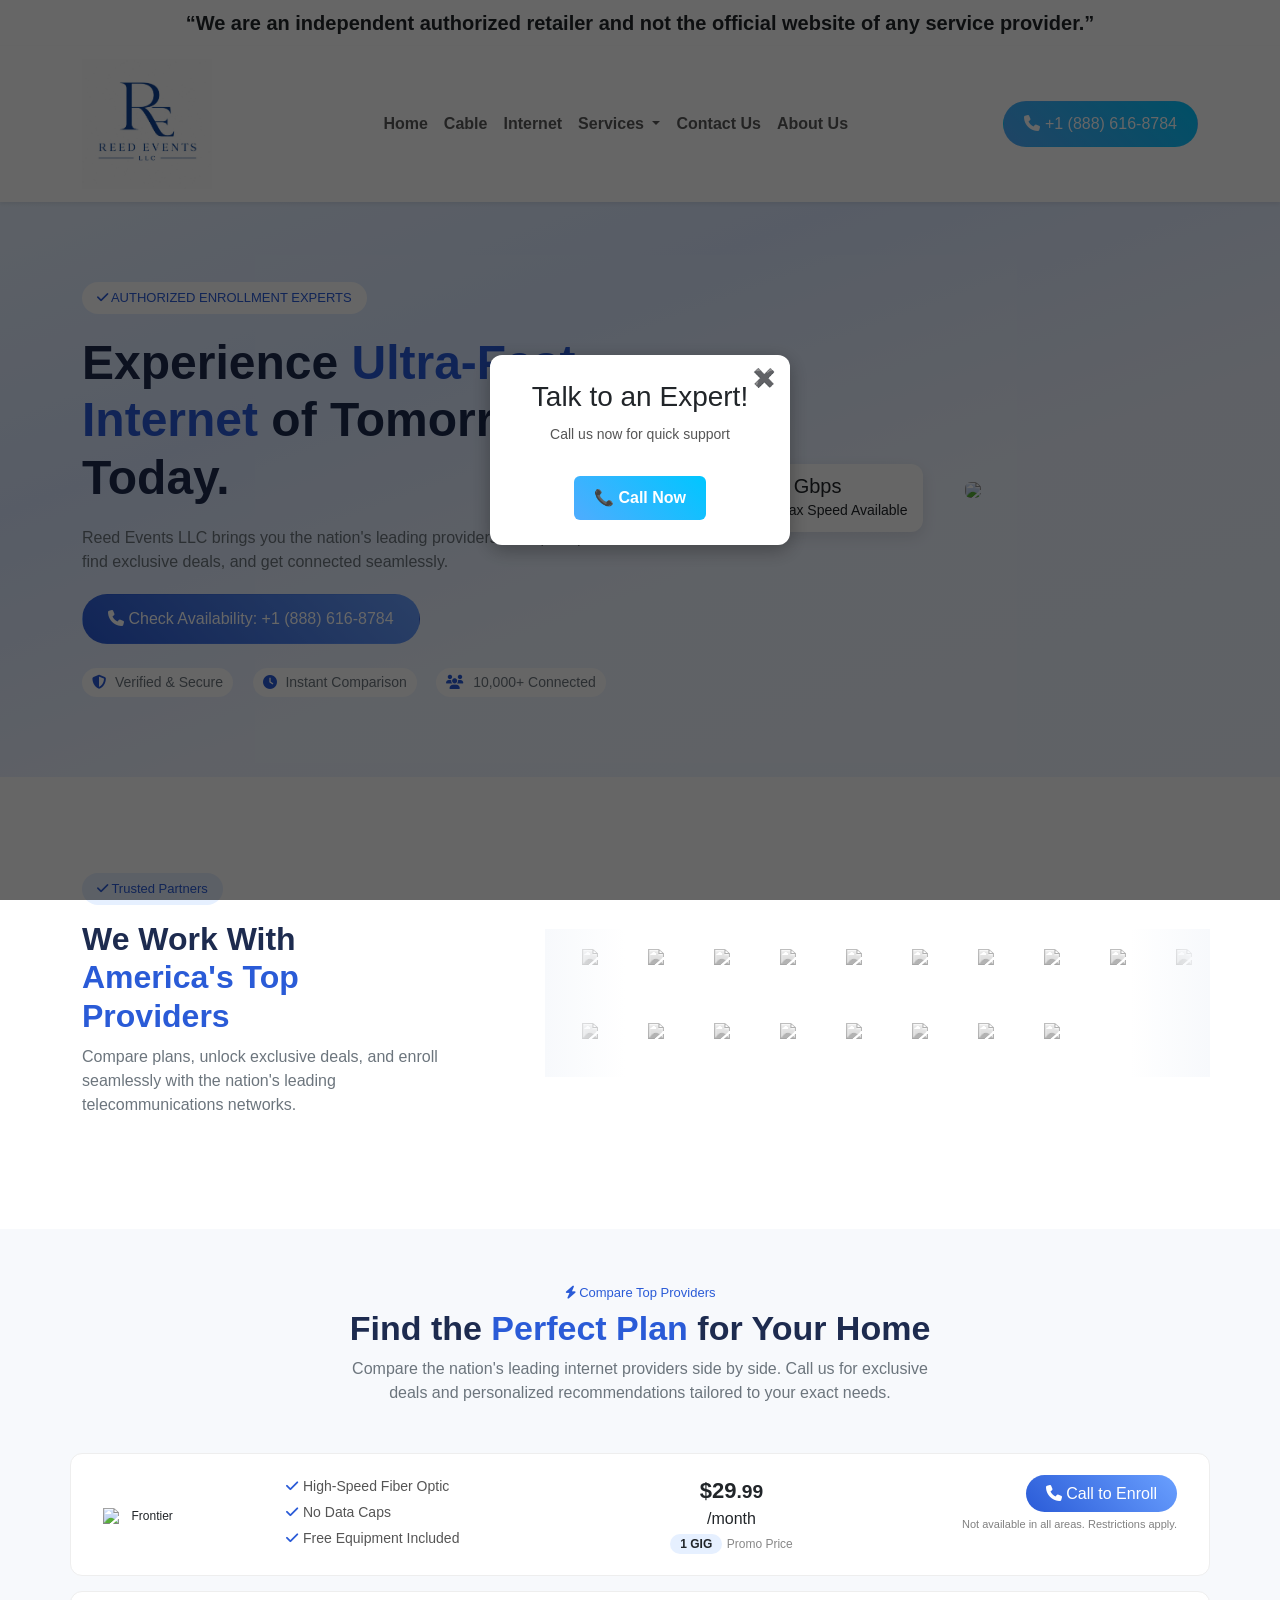
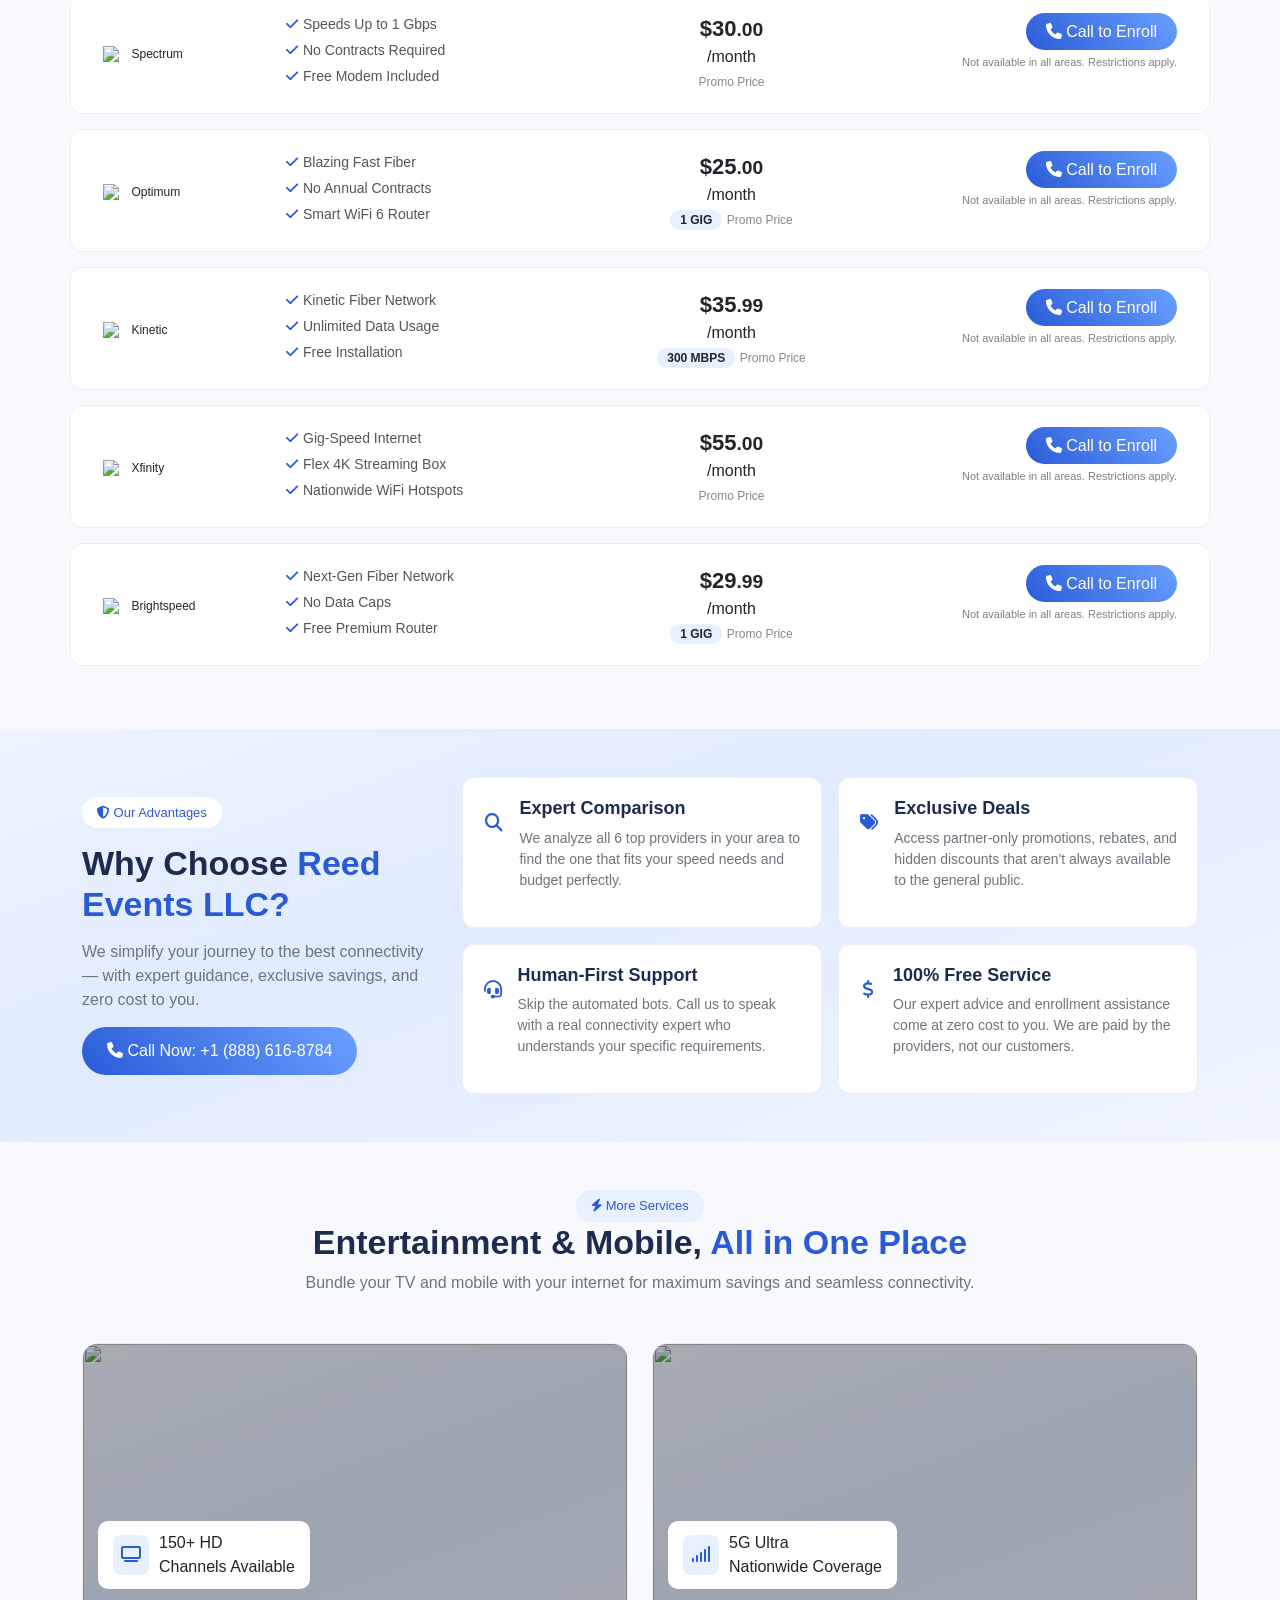
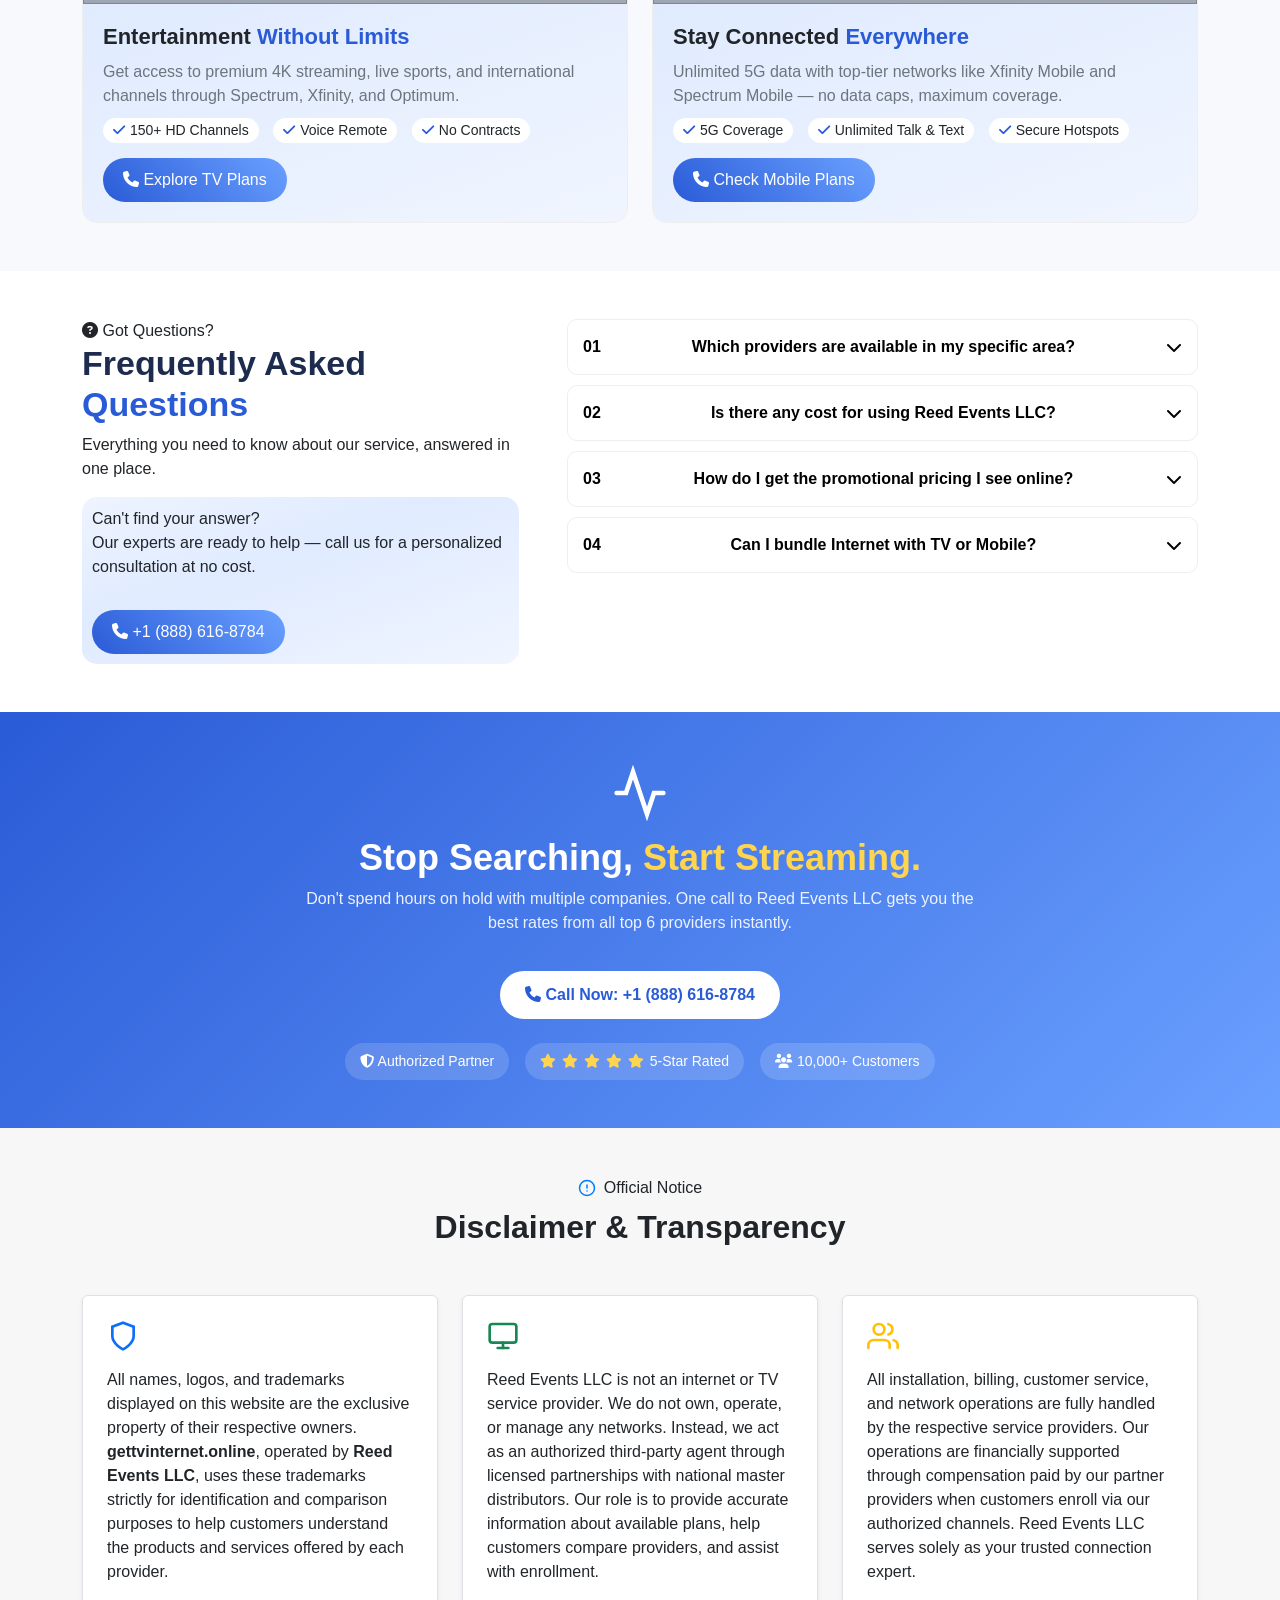
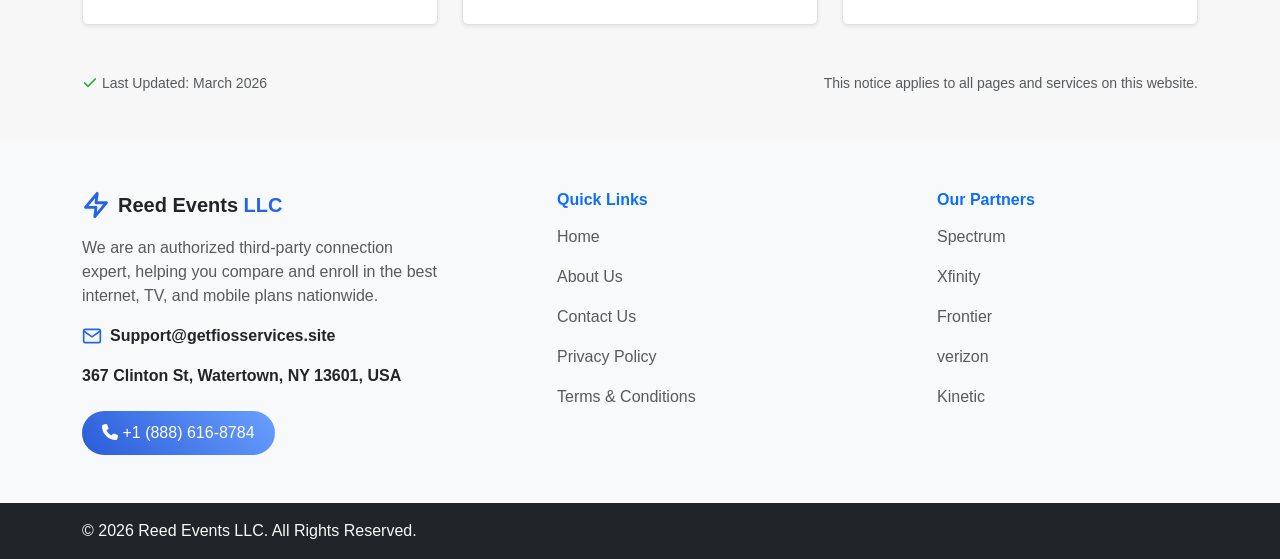
==== commit a88a265f: "new update" ====
--- a/index.html
+++ b/index.html
@@ -7,7 +7,7 @@
 <!-- Google tag (gtag.js) -->
 <script async src="https://www.googletagmanager.com/gtag/js?id=AW-18116860442"></script>
 <!-- Google tag (gtag.js) --> <script async src="https://www.googletagmanager.com/gtag/js?id=AW-18116860442"></script> <script> window.dataLayer = window.dataLayer || []; function gtag(){dataLayer.push(arguments);} gtag('js', new Date()); gtag('config', 'AW-18116860442'); </script>
-<button onclick="return gtag_report_conversion('https://www.getfiosservices.site/verizon.html')">Submit</button>
+
 <script async custom-element="amp-analytics" src="https://cdn.ampproject.org/v0/amp-analytics-0.1.js"></script>
 <script>
   window.dataLayer = window.dataLayer || [];
@@ -34,6 +34,31 @@
   return false;
 }
 </script>
+<!-- Google tag (gtag.js) -->
+<script async src="https://www.googletagmanager.com/gtag/js?id=AW-18116860442"></script>
+
+<script>
+window.dataLayer = window.dataLayer || [];
+function gtag(){dataLayer.push(arguments);}
+gtag('js', new Date());
+
+gtag('config', 'AW-18116860442');
+
+function gtag_report_conversion(url) {
+  var callback = function () {
+    if (typeof(url) != 'undefined') {
+      window.location = url;
+    }
+  };
+
+  gtag('event', 'conversion', {
+    'send_to': 'AW-18116860442/z_qMCP7fk6scEJq05b5D',
+    'event_callback': callback
+  });
+
+  return false;
+}
+</script>
 
 
     <!-- Bootstrap -->
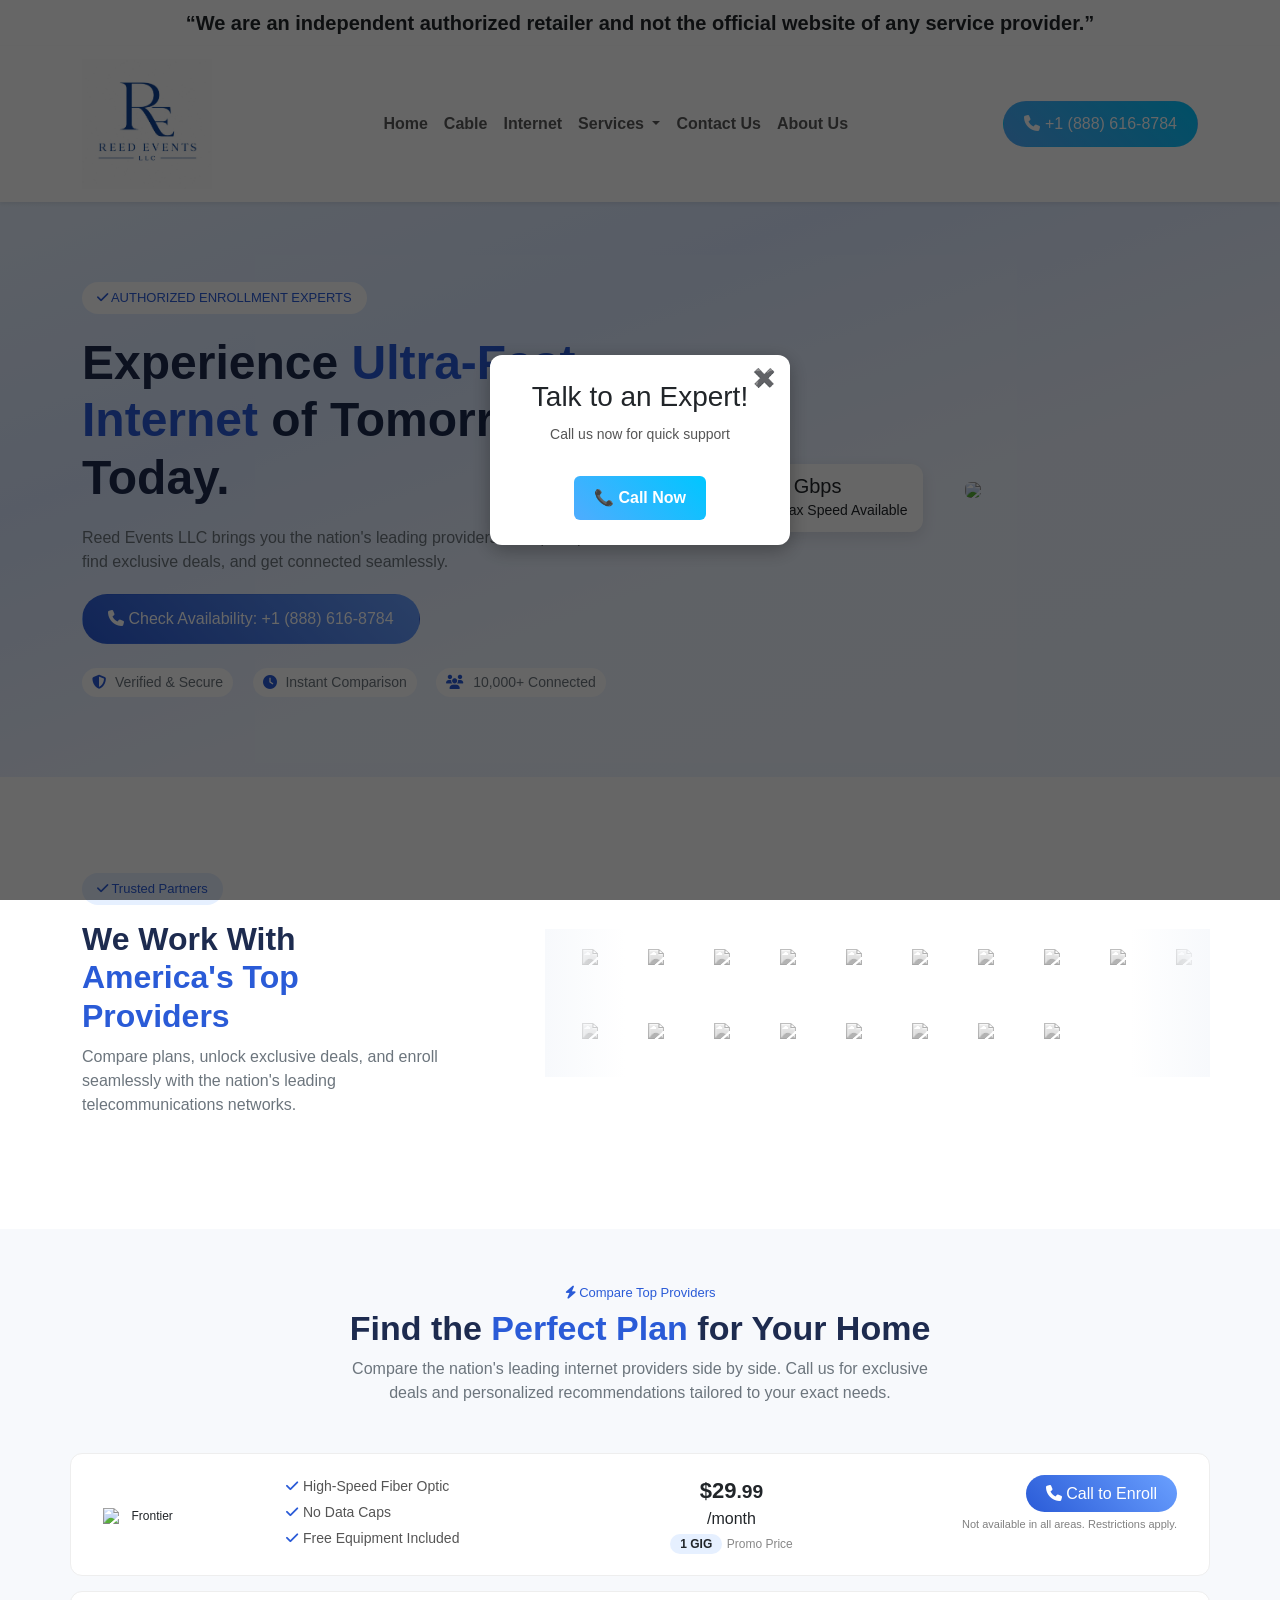
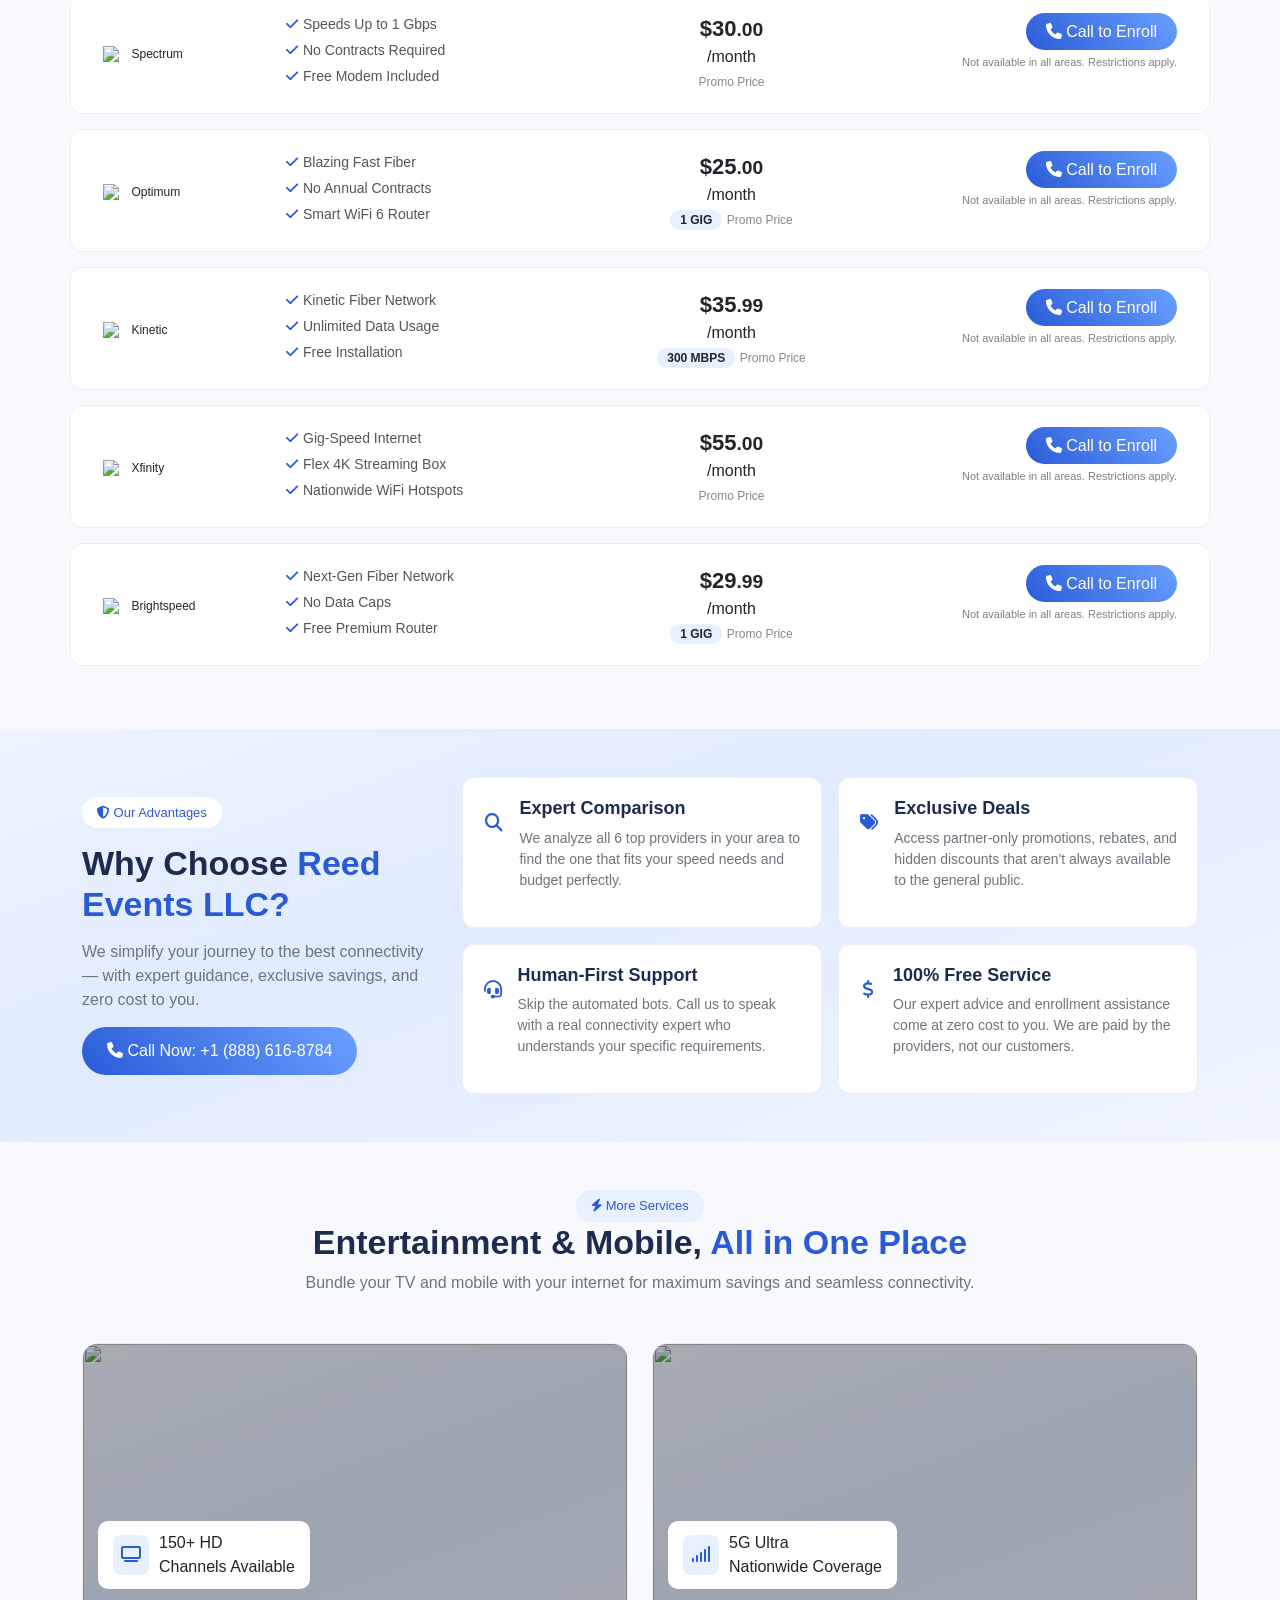
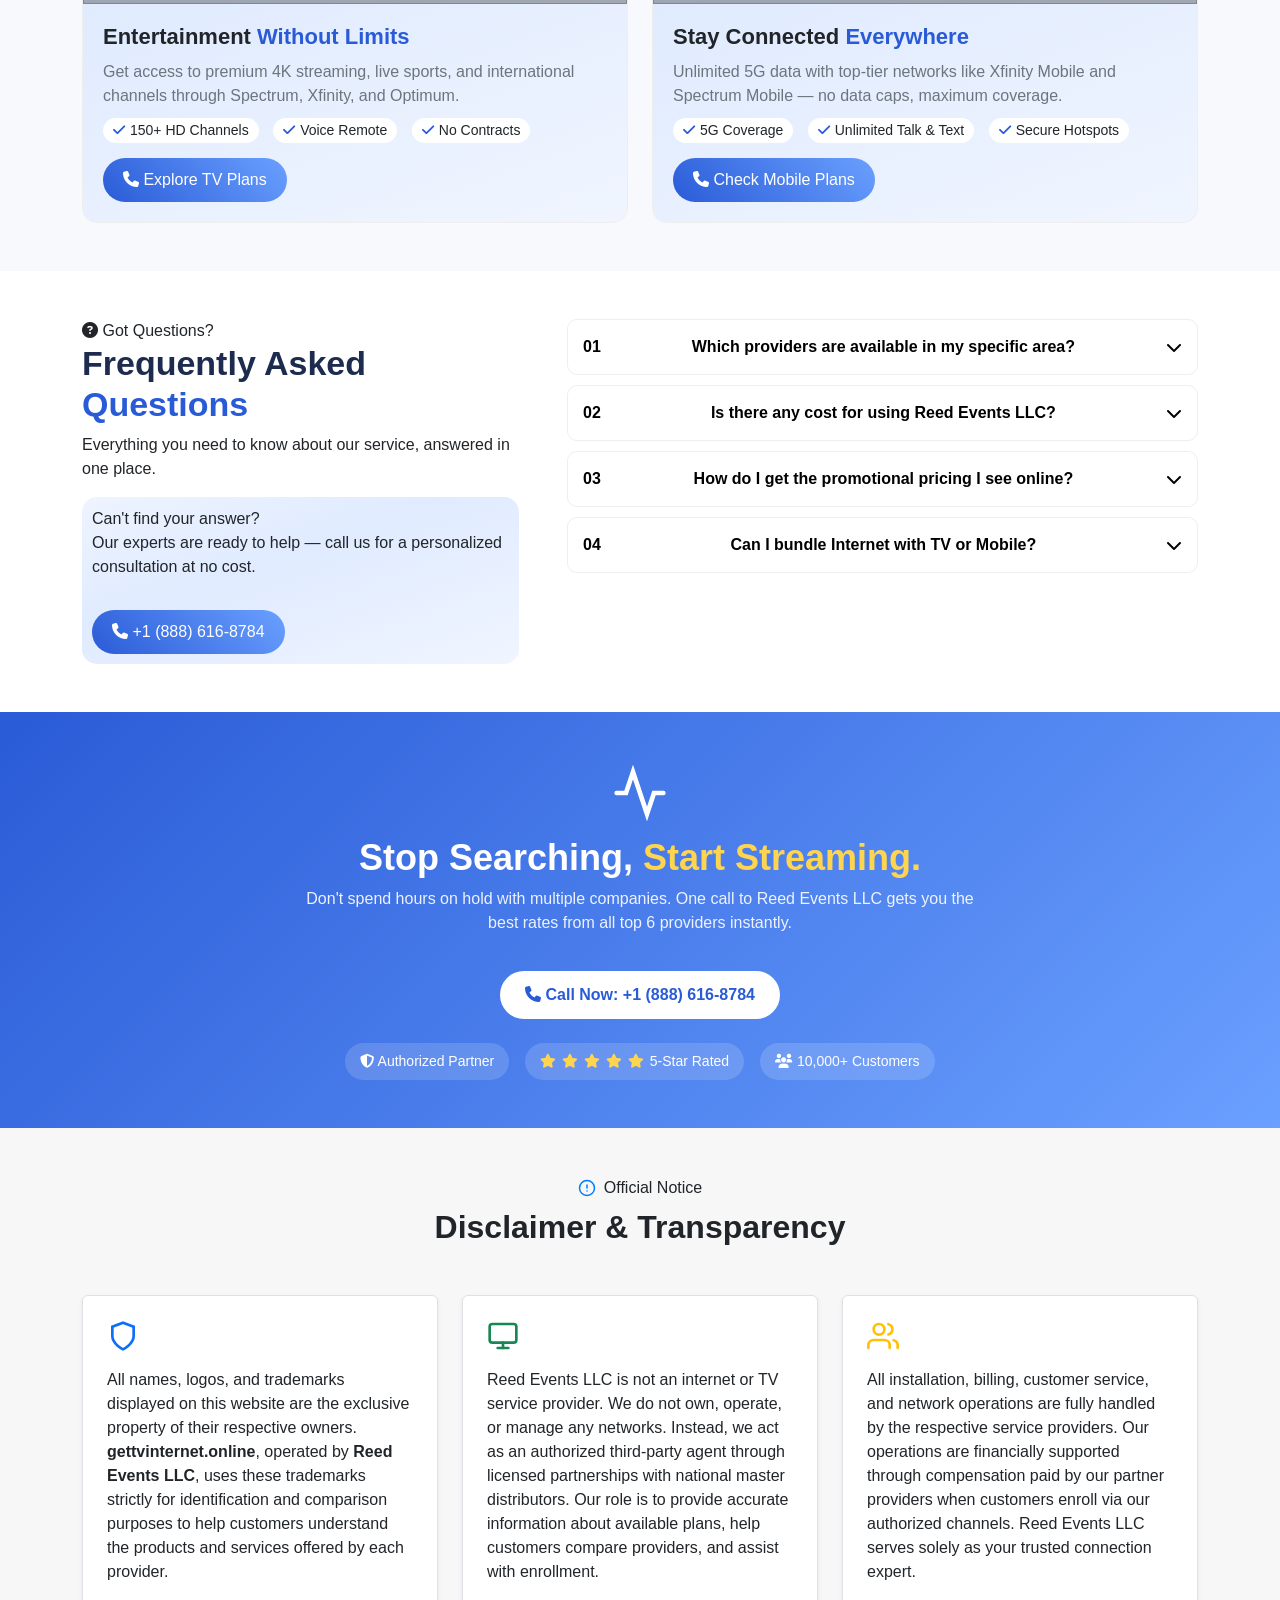
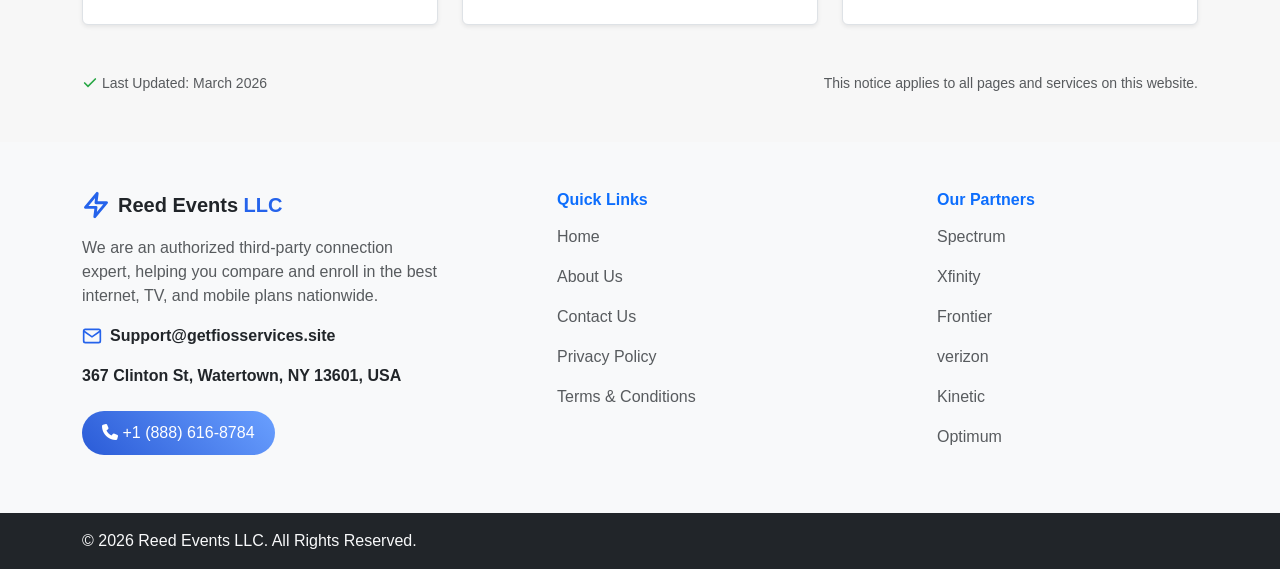
==== commit 1a847fb7: "b" ====
--- a/index.html
+++ b/index.html
@@ -16,6 +16,13 @@
 
   gtag('config', 'AW-18116860442');
 </script>
+<!-- Google Tag Manager -->
+<script>(function(w,d,s,l,i){w[l]=w[l]||[];w[l].push({'gtm.start':
+new Date().getTime(),event:'gtm.js'});var f=d.getElementsByTagName(s)[0],
+j=d.createElement(s),dl=l!='dataLayer'?'&l='+l:'';j.async=true;j.src=
+'https://www.googletagmanager.com/gtm.js?id='+i+dl;f.parentNode.insertBefore(j,f);
+})(window,document,'script','dataLayer','GTM-WRSTW495');</script>
+<!-- End Google Tag Manager -->
 <!-- Event snippet for Purchase conversion page
 In your html page, add the snippet and call gtag_report_conversion when someone clicks on the chosen link or button. -->
 <script>
@@ -60,7 +67,6 @@
 }
 </script>
 
-
     <!-- Bootstrap -->
     <link href="https://cdn.jsdelivr.net/npm/bootstrap@5.3.0/dist/css/bootstrap.min.css" rel="stylesheet">
 
@@ -168,10 +174,11 @@
 
   <ul class="dropdown-menu" aria-labelledby="servicesDropdown">
     <li><a class="dropdown-item" href="verizon.html">Verizon</a></li>
-   <li><a class="dropdown-item" href="#">Frontier</a></li>
+    <li><a class="dropdown-item" href="frontier.html">Frontier</a></li>
     <li><a class="dropdown-item" href="spectrum.html">Spectrum</a></li>
-    <li><a class="dropdown-item" href="#">Kinetic</a></li>
+    <li><a class="dropdown-item" href="kinetic.html">Kinetic</a></li>
     <li><a class="dropdown-item" href="xfinity.html">Xfinity</a></li>
+    <li><a class="dropdown-item" href="optimum.html">Optimum</a></li>
   </ul>
 </li>
                 <li class="nav-item"><a class="nav-link" href="contact.html">Contact Us</a></li>
@@ -1007,9 +1014,10 @@
         <ul class="list-unstyled text-muted">
           <li class="mb-3"><a href="spectrum.html" class="text-decoration-none text-muted">Spectrum</a></li>
           <li class="mb-3"><a href="xfinity.html" class="text-decoration-none text-muted">Xfinity</a></li>
-          <li class="mb-3"><a href="#" class="text-decoration-none text-muted">Frontier</a></li>
+          <li class="mb-3"><a href="frontier.html" class="text-decoration-none text-muted">Frontier</a></li>
           <li class="mb-3"><a href="verizon.html" class="text-decoration-none text-muted">verizon</a></li>
-          <li class="mb-3"><a href="#" class="text-decoration-none text-muted">Kinetic</a></li>
+          <li class="mb-3"><a href="kinetic.html" class="text-decoration-none text-muted">Kinetic</a></li>
+          <li class="mb-3"><a href="optimum.html" class="text-decoration-none text-muted">Optimum</a></li>
         </ul>
       </div>
 
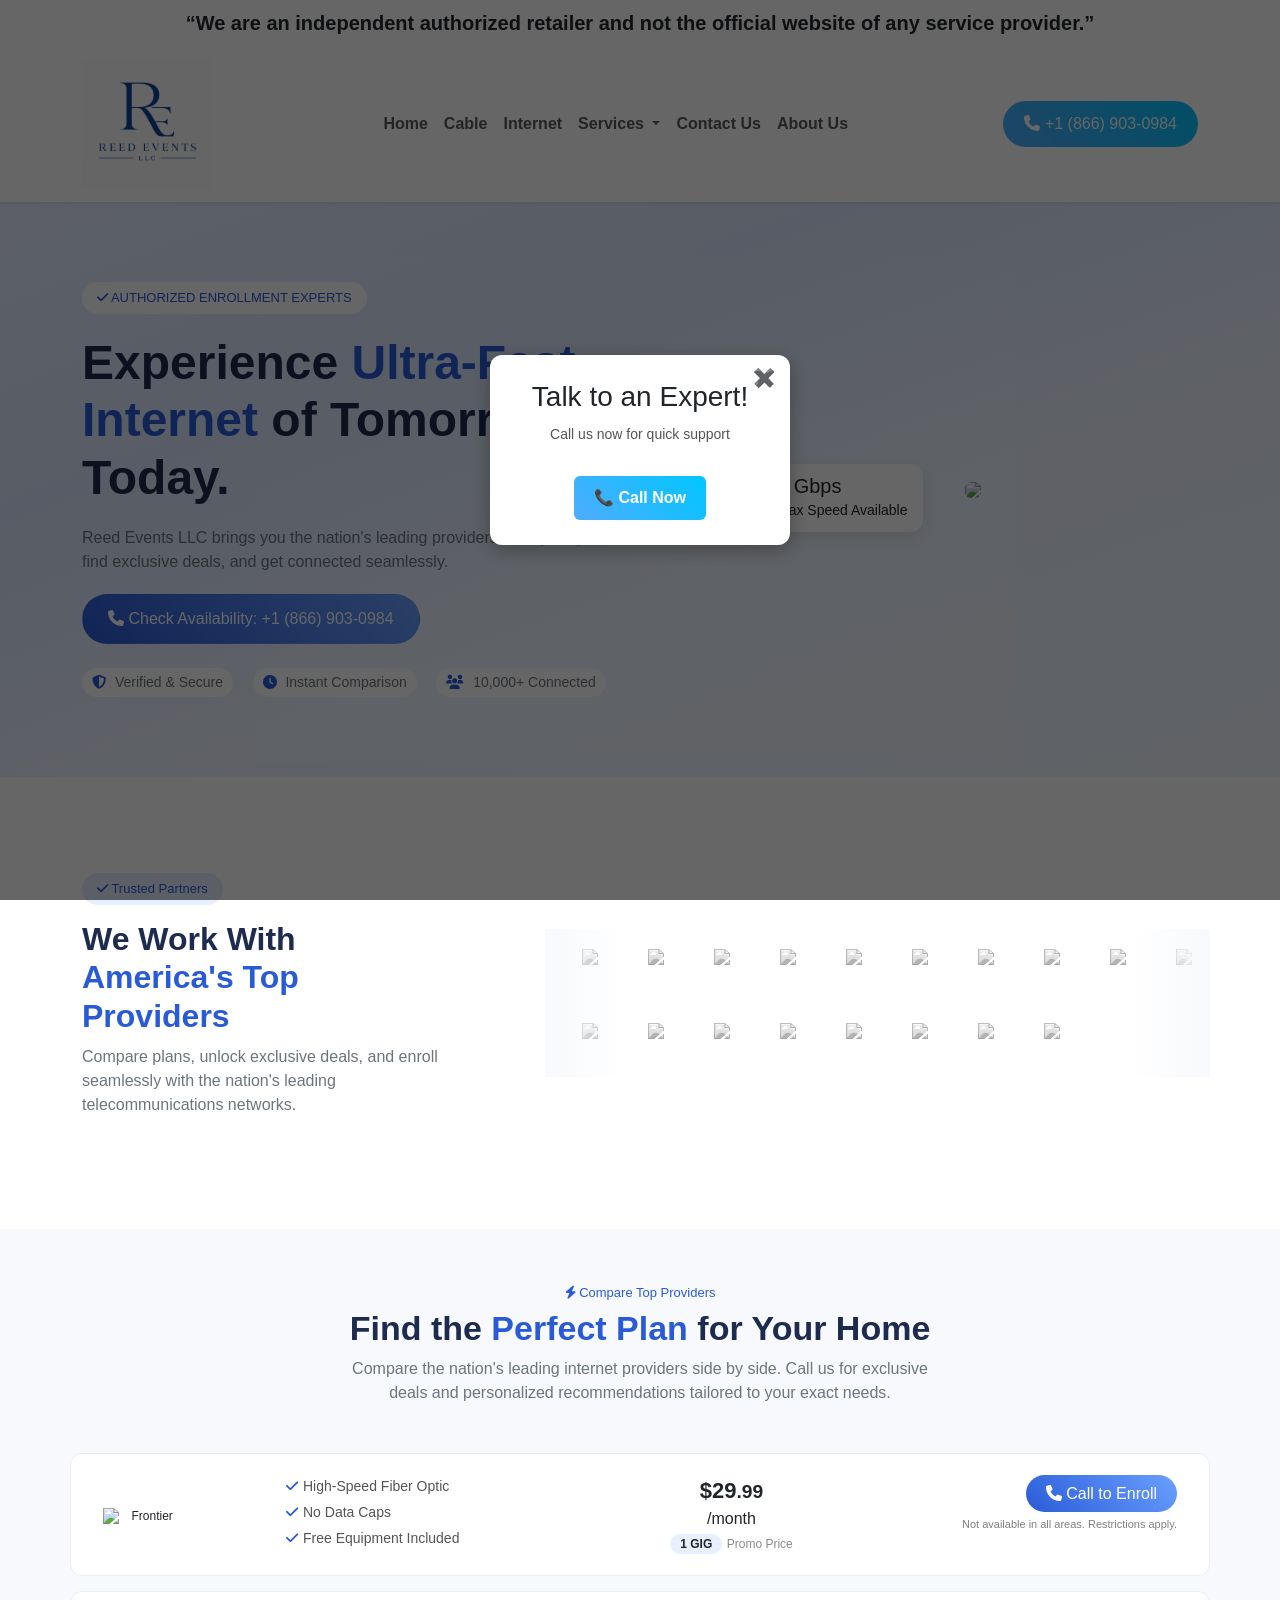
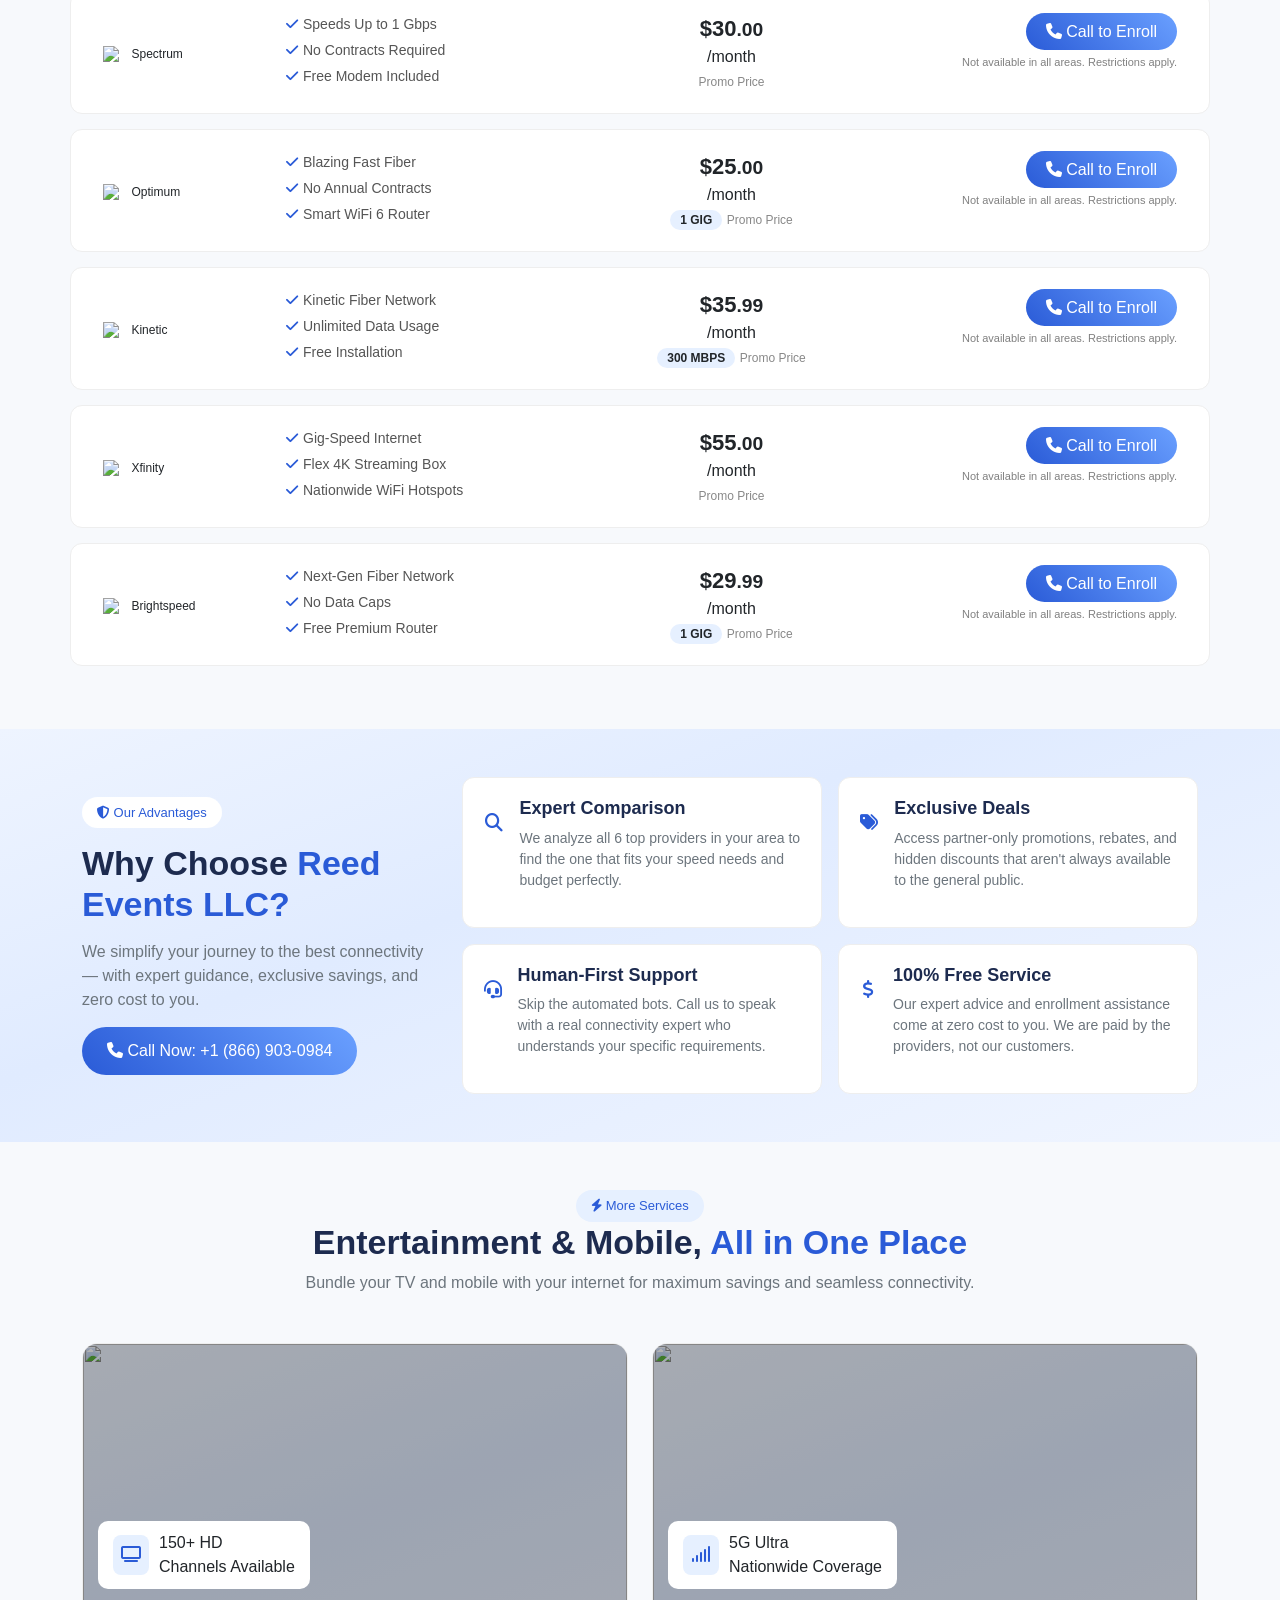
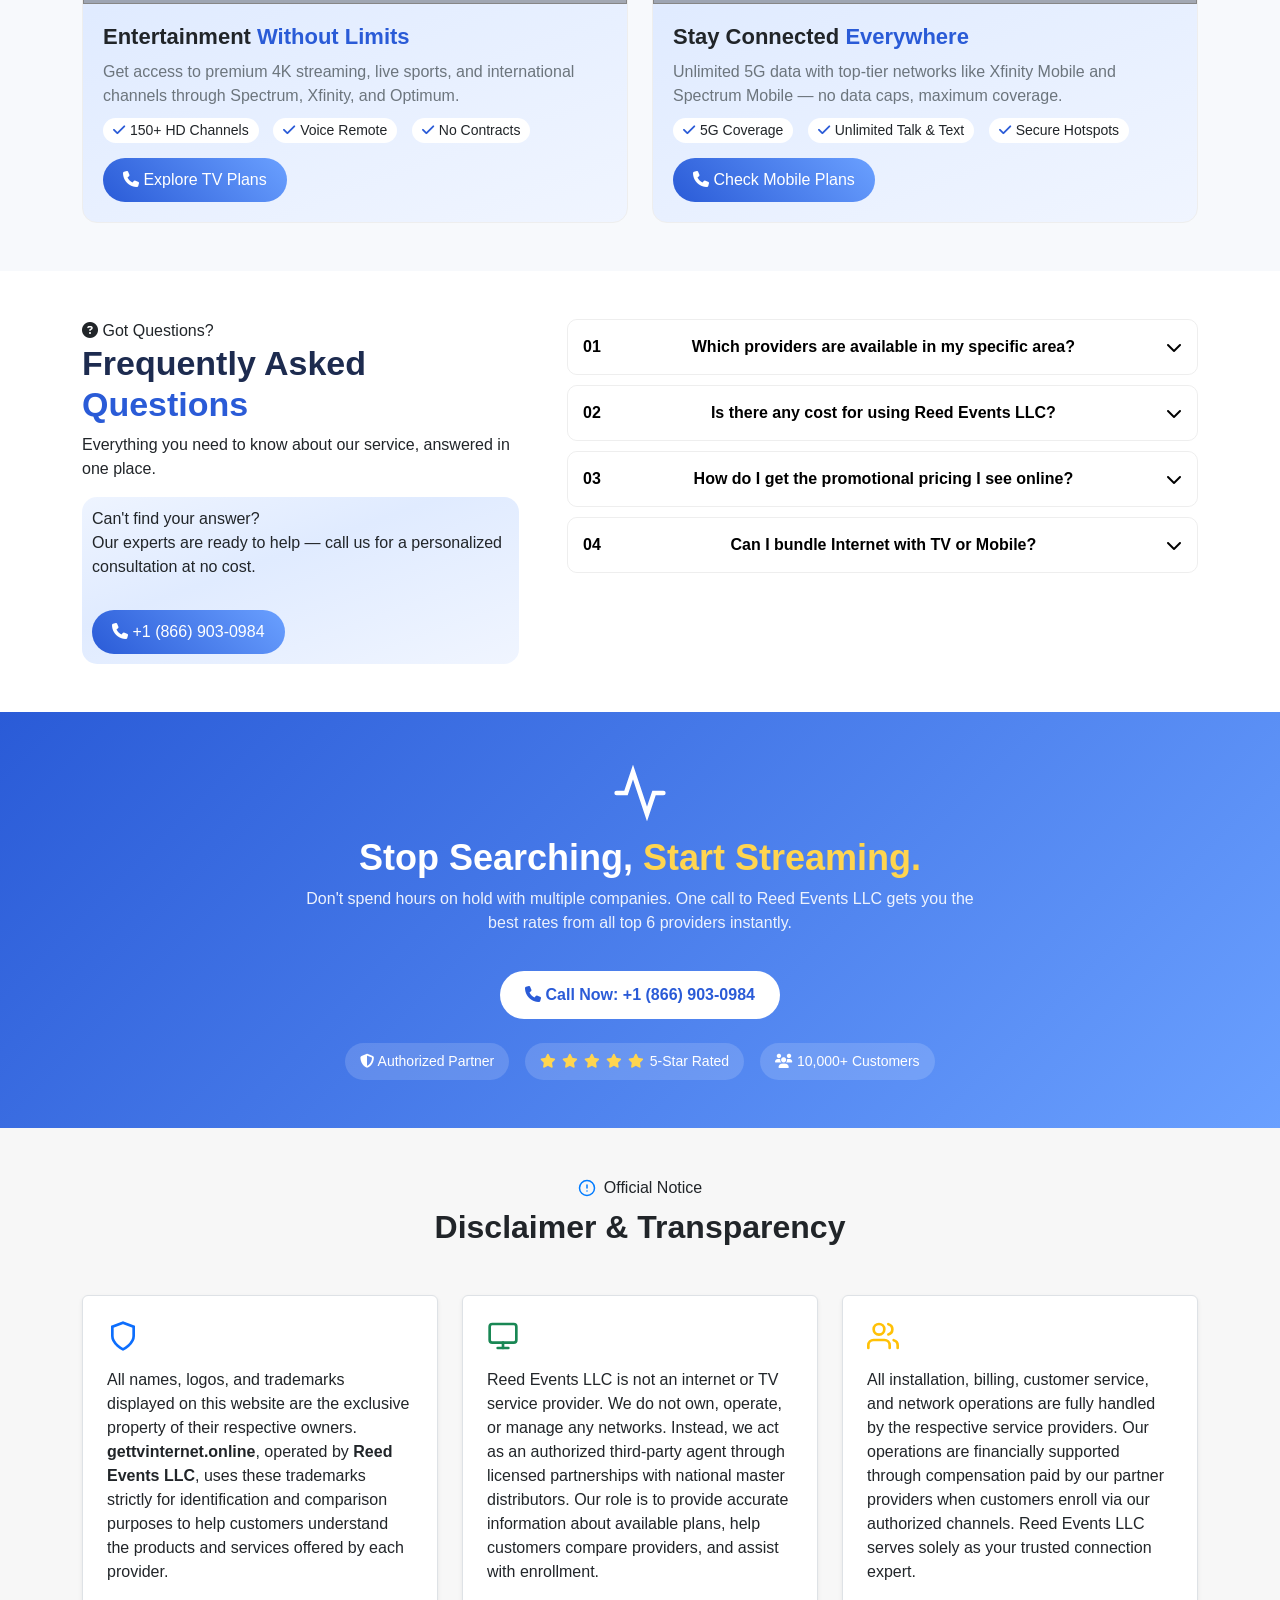
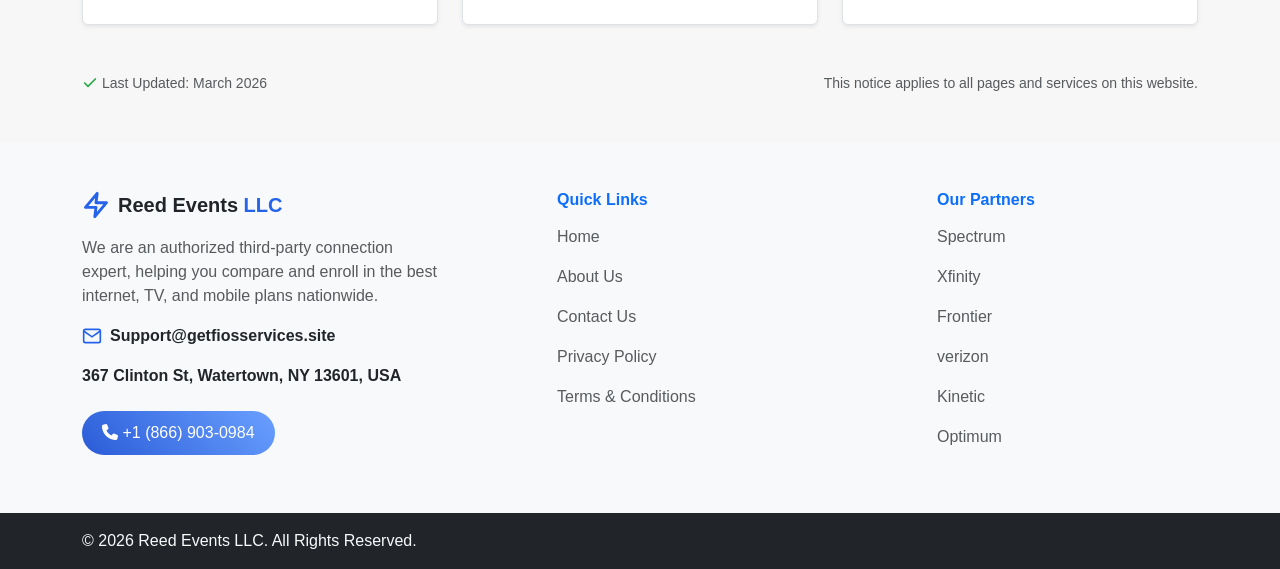
==== commit a1738f8d: "new update" ====
--- a/index.html
+++ b/index.html
@@ -124,7 +124,7 @@
     <p style="font-size: 14px; color: #555;">Call us now for quick support</p>
 
     <!-- Call Button -->
-    <a href="tel:+18886168784" style="
+    <a href="tel:+18669030984" style="
       display: inline-block;
       margin-top: 15px;
       padding: 10px 20px;
@@ -185,8 +185,8 @@
                 <li class="nav-item"><a class="nav-link" href="about.html">About Us</a></li>
             </ul>
 
-            <a href="tel:+18886168784"  class="btn call-btn">
-                <i class="fa fa-phone"></i> +1 (888) 616-8784
+            <a href="tel:+18669030984"  class="btn call-btn">
+                <i class="fa fa-phone"></i> +1 (866) 903-0984
             </a>
         </div>
     </div>
@@ -213,8 +213,8 @@
                     Compare plans, find exclusive deals, and get connected seamlessly.
                 </p>
 
-                <a href="tel:+18886168784"  class="btn main-btn">
-                    <i class="fa fa-phone"></i> Check Availability: +1 (888) 616-8784
+                <a href="tel:+18669030984"  class="btn main-btn">
+                    <i class="fa fa-phone"></i> Check Availability: +1 (866) 903-0984
                 </a>
 
                 <!-- Features -->
@@ -361,7 +361,7 @@
         </div>
 
         <div class="col-lg-4 col-md-8 text-lg-end">
-          <a href="tel:+18886168784" class="saa-cr-btn">
+          <a href="tel:+18669030984" class="saa-cr-btn">
             <i class="fa fa-phone"></i> Call to Enroll
           </a>
           <p class="saa-cr-note">Not available in all areas. Restrictions apply.</p>
@@ -390,7 +390,7 @@
         </div>
 
         <div class="col-lg-4 col-md-8 text-lg-end">
-          <a href="tel:+18886168784" class="saa-cr-btn">
+          <a href="tel:+18669030984" class="saa-cr-btn">
             <i class="fa fa-phone"></i> Call to Enroll
           </a>
           <p class="saa-cr-note">Not available in all areas. Restrictions apply.</p>
@@ -420,7 +420,7 @@
         </div>
 
         <div class="col-lg-4 col-md-8 text-lg-end">
-          <a href="tel:+18886168784" class="saa-cr-btn">
+          <a href="tel:+18669030984" class="saa-cr-btn">
             <i class="fa fa-phone"></i> Call to Enroll
           </a>
           <p class="saa-cr-note">Not available in all areas. Restrictions apply.</p>
@@ -450,7 +450,7 @@
         </div>
 
         <div class="col-lg-4 col-md-8 text-lg-end">
-          <a href="tel:+18886168784" class="saa-cr-btn">
+          <a href="tel:+18669030984" class="saa-cr-btn">
             <i class="fa fa-phone"></i> Call to Enroll
           </a>
           <p class="saa-cr-note">Not available in all areas. Restrictions apply.</p>
@@ -479,7 +479,7 @@
         </div>
 
         <div class="col-lg-4 col-md-8 text-lg-end">
-          <a href="tel:+18886168784" class="saa-cr-btn">
+          <a href="tel:+18669030984" class="saa-cr-btn">
             <i class="fa fa-phone"></i> Call to Enroll
           </a>
           <p class="saa-cr-note">Not available in all areas. Restrictions apply.</p>
@@ -509,7 +509,7 @@
         </div>
 
         <div class="col-lg-4 col-md-8 text-lg-end">
-          <a href="tel:+18886168784" class="saa-cr-btn">
+          <a href="tel:+18669030984" class="saa-cr-btn">
             <i class="fa fa-phone"></i> Call to Enroll
           </a>
           <p class="saa-cr-note">Not available in all areas. Restrictions apply.</p>
@@ -541,9 +541,9 @@
           We simplify your journey to the best connectivity — with expert guidance, exclusive savings, and zero cost to you.
         </p>
 
-        <a href="tel:+18886168784" class="saa-why-cta">
+        <a href="tel:+18669030984" class="saa-why-cta">
           <i class="fa fa-phone"></i>
-          Call Now: +1 (888) 616-8784
+          Call Now: +1 (866) 903-0984
         </a>
 
       </div>
@@ -677,7 +677,7 @@
               <span class="saa-srv-feat"><i class="fa fa-check"></i>No Contracts</span>
             </div>
 
-            <a href="tel:+18886168784" class="saa-srv-cta">
+            <a href="tel:+18669030984" class="saa-srv-cta">
               <i class="fa fa-phone"></i>
               Explore TV Plans
             </a>
@@ -721,7 +721,7 @@
               <span class="saa-srv-feat"><i class="fa fa-check"></i>Secure Hotspots</span>
             </div>
 
-            <a href="tel:+18886168784" class="saa-srv-cta">
+            <a href="tel:+18669030984" class="saa-srv-cta">
               <i class="fa fa-phone"></i>
               Check Mobile Plans
             </a>
@@ -759,8 +759,8 @@
             Our experts are ready to help — call us for a personalized consultation at no cost.
           </p>
 
-          <a href="tel:+18886168784" class="saa-srv-cta">
-            <i class="fa fa-phone"></i> +1 (888) 616-8784
+          <a href="tel:+18669030984" class="saa-srv-cta">
+            <i class="fa fa-phone"></i> +1 (866) 903-0984
           </a>
         </div>
       </div>
@@ -851,8 +851,8 @@
       </p>
 
       <!-- BUTTON -->
-      <a href="tel:+18886168784" class="saa-fq-cta-btn">
-        <i class="fa fa-phone"></i> Call Now: +1 (888) 616-8784
+      <a href="tel:+18669030984" class="saa-fq-cta-btn">
+        <i class="fa fa-phone"></i> Call Now: +1 (866) 903-0984
       </a>
 
       <!-- TRUST -->
@@ -991,8 +991,8 @@
         </div>
 
         <!-- Phone CTA -->
-        <a href="tel:+18886168784" class="saa-srv-cta">
-            <i class="fa fa-phone"></i> +1 (888) 616-8784
+        <a href="tel:+18669030984" class="saa-srv-cta">
+            <i class="fa fa-phone"></i> +1 (866) 903-0984
           </a>
       </div>
 
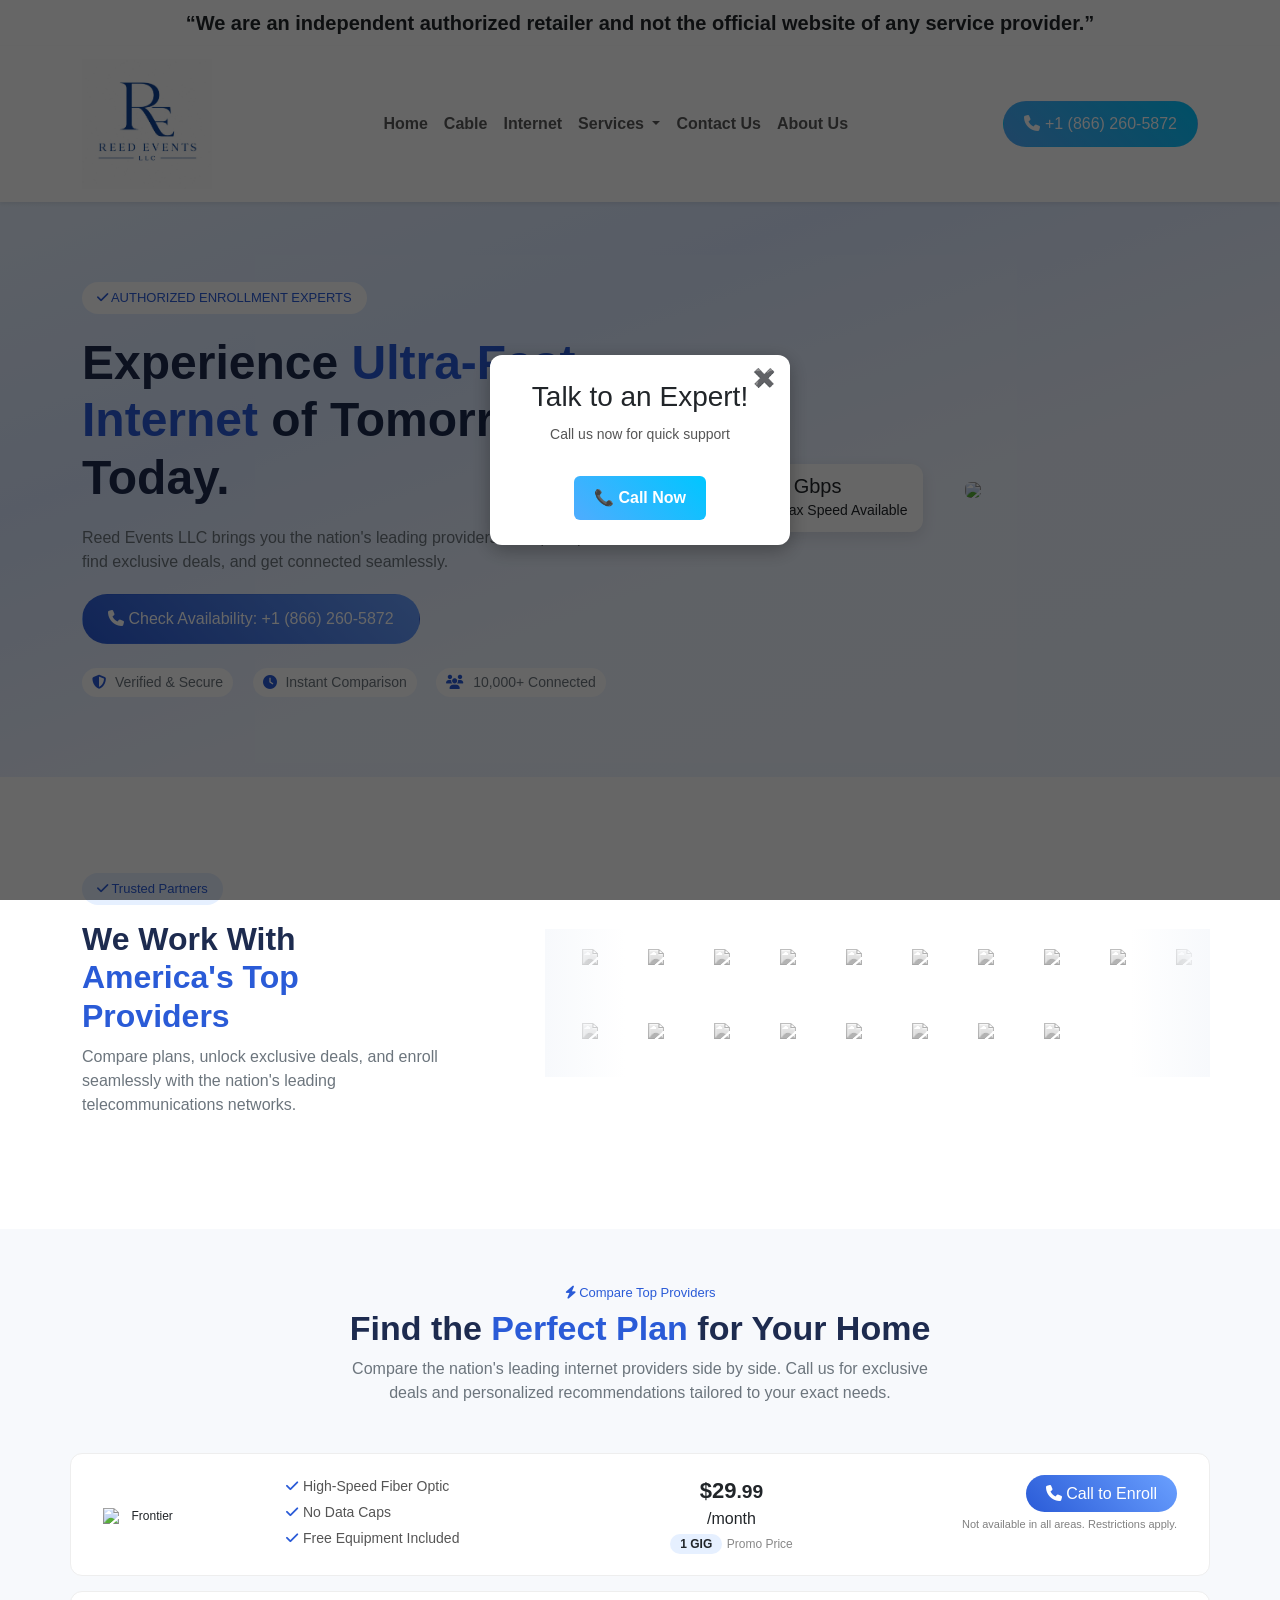
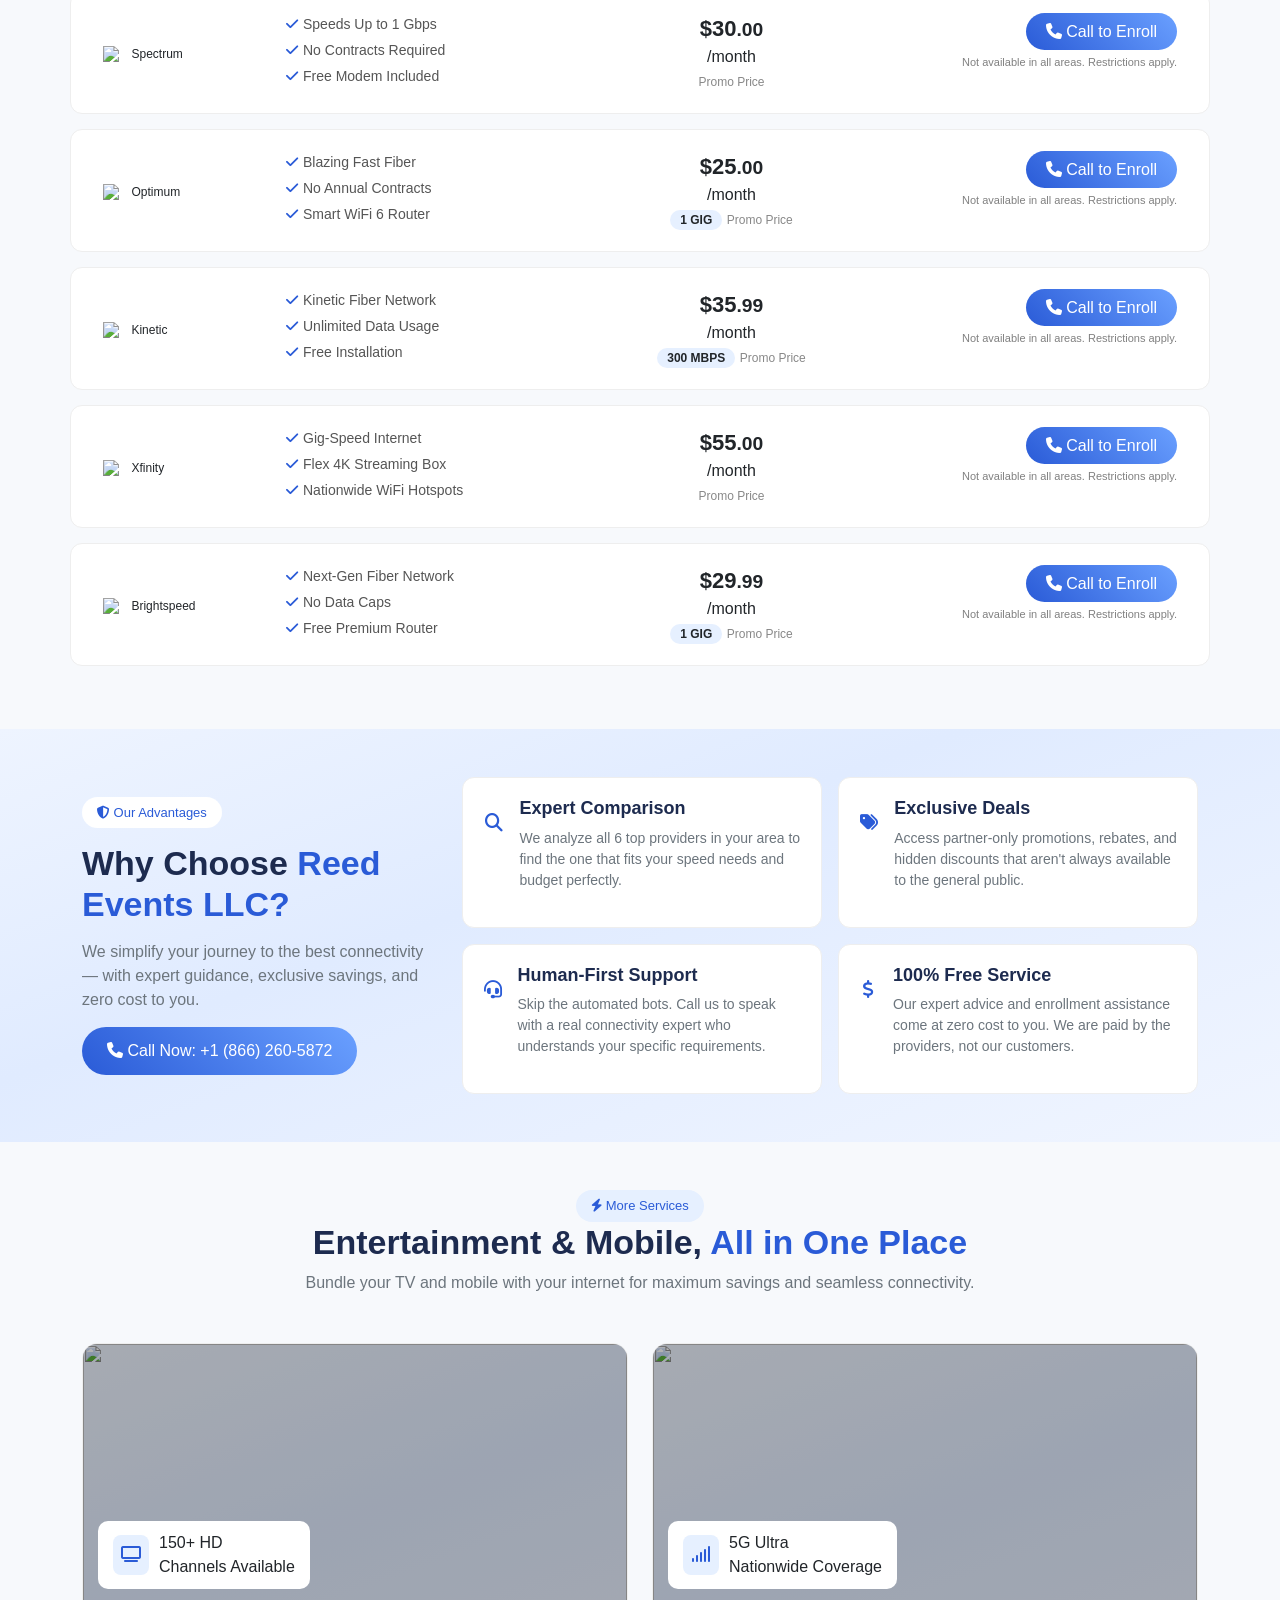
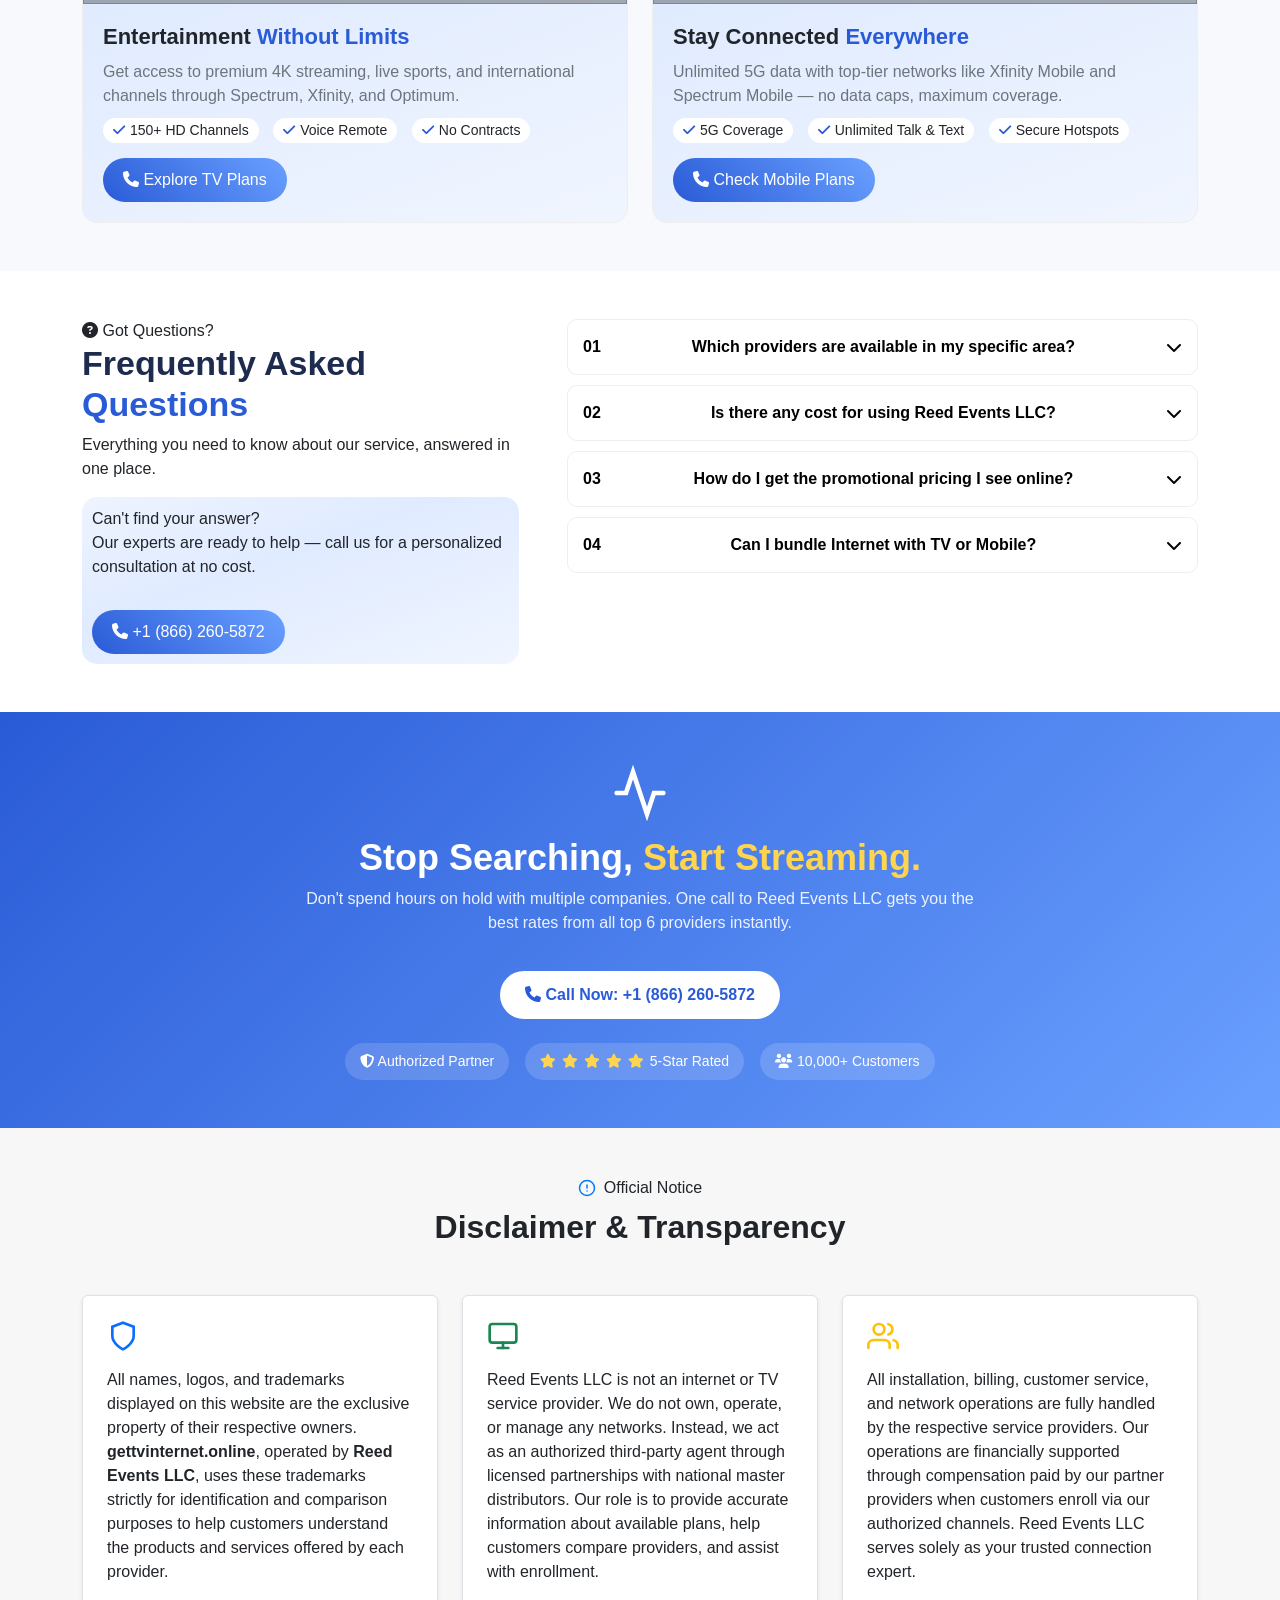
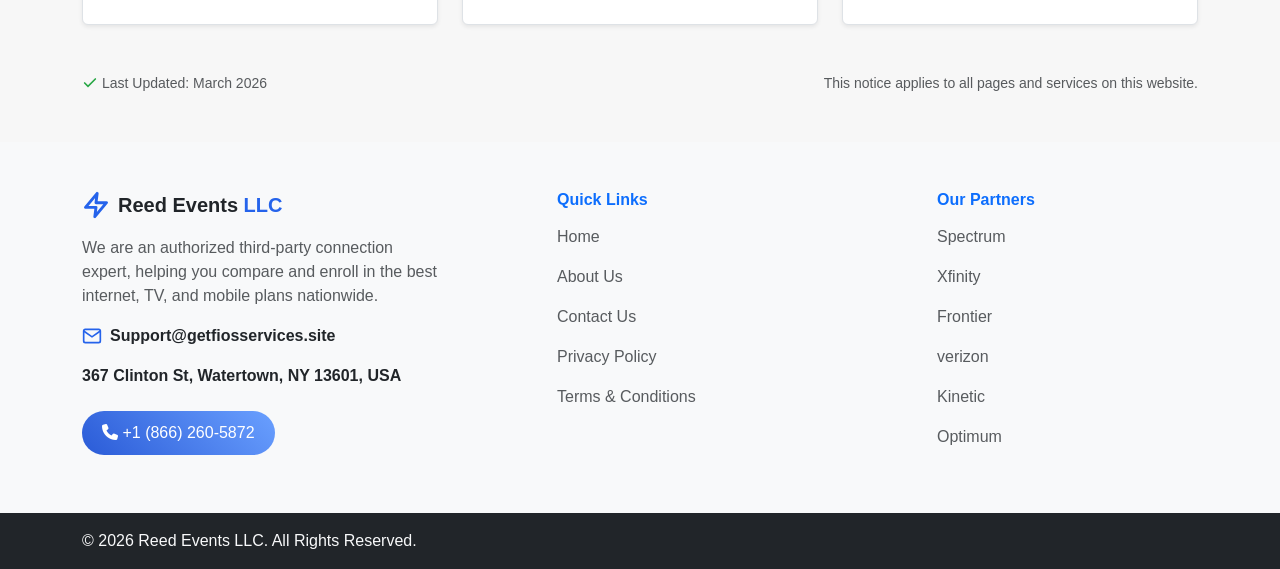
==== commit e9bdf3e8: "new" ====
--- a/index.html
+++ b/index.html
@@ -124,7 +124,7 @@
     <p style="font-size: 14px; color: #555;">Call us now for quick support</p>
 
     <!-- Call Button -->
-    <a href="tel:+18669030984" style="
+    <a href="tel:+18662605872" style="
       display: inline-block;
       margin-top: 15px;
       padding: 10px 20px;
@@ -185,8 +185,8 @@
                 <li class="nav-item"><a class="nav-link" href="about.html">About Us</a></li>
             </ul>
 
-            <a href="tel:+18669030984"  class="btn call-btn">
-                <i class="fa fa-phone"></i> +1 (866) 903-0984
+            <a href="tel:+18662605872"  class="btn call-btn">
+                <i class="fa fa-phone"></i> +1 (866) 260-5872
             </a>
         </div>
     </div>
@@ -213,8 +213,8 @@
                     Compare plans, find exclusive deals, and get connected seamlessly.
                 </p>
 
-                <a href="tel:+18669030984"  class="btn main-btn">
-                    <i class="fa fa-phone"></i> Check Availability: +1 (866) 903-0984
+                <a href="tel:+18662605872"  class="btn main-btn">
+                    <i class="fa fa-phone"></i> Check Availability: +1 (866) 260-5872
                 </a>
 
                 <!-- Features -->
@@ -361,7 +361,7 @@
         </div>
 
         <div class="col-lg-4 col-md-8 text-lg-end">
-          <a href="tel:+18669030984" class="saa-cr-btn">
+          <a href="tel:+18662605872" class="saa-cr-btn">
             <i class="fa fa-phone"></i> Call to Enroll
           </a>
           <p class="saa-cr-note">Not available in all areas. Restrictions apply.</p>
@@ -390,7 +390,7 @@
         </div>
 
         <div class="col-lg-4 col-md-8 text-lg-end">
-          <a href="tel:+18669030984" class="saa-cr-btn">
+          <a href="tel:+18662605872" class="saa-cr-btn">
             <i class="fa fa-phone"></i> Call to Enroll
           </a>
           <p class="saa-cr-note">Not available in all areas. Restrictions apply.</p>
@@ -420,7 +420,7 @@
         </div>
 
         <div class="col-lg-4 col-md-8 text-lg-end">
-          <a href="tel:+18669030984" class="saa-cr-btn">
+          <a href="tel:+18662605872" class="saa-cr-btn">
             <i class="fa fa-phone"></i> Call to Enroll
           </a>
           <p class="saa-cr-note">Not available in all areas. Restrictions apply.</p>
@@ -450,7 +450,7 @@
         </div>
 
         <div class="col-lg-4 col-md-8 text-lg-end">
-          <a href="tel:+18669030984" class="saa-cr-btn">
+          <a href="tel:+18662605872" class="saa-cr-btn">
             <i class="fa fa-phone"></i> Call to Enroll
           </a>
           <p class="saa-cr-note">Not available in all areas. Restrictions apply.</p>
@@ -479,7 +479,7 @@
         </div>
 
         <div class="col-lg-4 col-md-8 text-lg-end">
-          <a href="tel:+18669030984" class="saa-cr-btn">
+          <a href="tel:+18662605872" class="saa-cr-btn">
             <i class="fa fa-phone"></i> Call to Enroll
           </a>
           <p class="saa-cr-note">Not available in all areas. Restrictions apply.</p>
@@ -509,7 +509,7 @@
         </div>
 
         <div class="col-lg-4 col-md-8 text-lg-end">
-          <a href="tel:+18669030984" class="saa-cr-btn">
+          <a href="tel:+18662605872" class="saa-cr-btn">
             <i class="fa fa-phone"></i> Call to Enroll
           </a>
           <p class="saa-cr-note">Not available in all areas. Restrictions apply.</p>
@@ -541,9 +541,9 @@
           We simplify your journey to the best connectivity — with expert guidance, exclusive savings, and zero cost to you.
         </p>
 
-        <a href="tel:+18669030984" class="saa-why-cta">
+        <a href="tel:+18662605872" class="saa-why-cta">
           <i class="fa fa-phone"></i>
-          Call Now: +1 (866) 903-0984
+          Call Now: +1 (866) 260-5872
         </a>
 
       </div>
@@ -677,7 +677,7 @@
               <span class="saa-srv-feat"><i class="fa fa-check"></i>No Contracts</span>
             </div>
 
-            <a href="tel:+18669030984" class="saa-srv-cta">
+            <a href="tel:+18662605872" class="saa-srv-cta">
               <i class="fa fa-phone"></i>
               Explore TV Plans
             </a>
@@ -721,7 +721,7 @@
               <span class="saa-srv-feat"><i class="fa fa-check"></i>Secure Hotspots</span>
             </div>
 
-            <a href="tel:+18669030984" class="saa-srv-cta">
+            <a href="tel:+18662605872" class="saa-srv-cta">
               <i class="fa fa-phone"></i>
               Check Mobile Plans
             </a>
@@ -759,8 +759,8 @@
             Our experts are ready to help — call us for a personalized consultation at no cost.
           </p>
 
-          <a href="tel:+18669030984" class="saa-srv-cta">
-            <i class="fa fa-phone"></i> +1 (866) 903-0984
+          <a href="tel:+18662605872" class="saa-srv-cta">
+            <i class="fa fa-phone"></i> +1 (866) 260-5872
           </a>
         </div>
       </div>
@@ -851,8 +851,8 @@
       </p>
 
       <!-- BUTTON -->
-      <a href="tel:+18669030984" class="saa-fq-cta-btn">
-        <i class="fa fa-phone"></i> Call Now: +1 (866) 903-0984
+      <a href="tel:+18662605872" class="saa-fq-cta-btn">
+        <i class="fa fa-phone"></i> Call Now: +1 (866) 260-5872
       </a>
 
       <!-- TRUST -->
@@ -991,8 +991,8 @@
         </div>
 
         <!-- Phone CTA -->
-        <a href="tel:+18669030984" class="saa-srv-cta">
-            <i class="fa fa-phone"></i> +1 (866) 903-0984
+        <a href="tel:+18662605872" class="saa-srv-cta">
+            <i class="fa fa-phone"></i> +1 (866) 260-5872
           </a>
       </div>
 
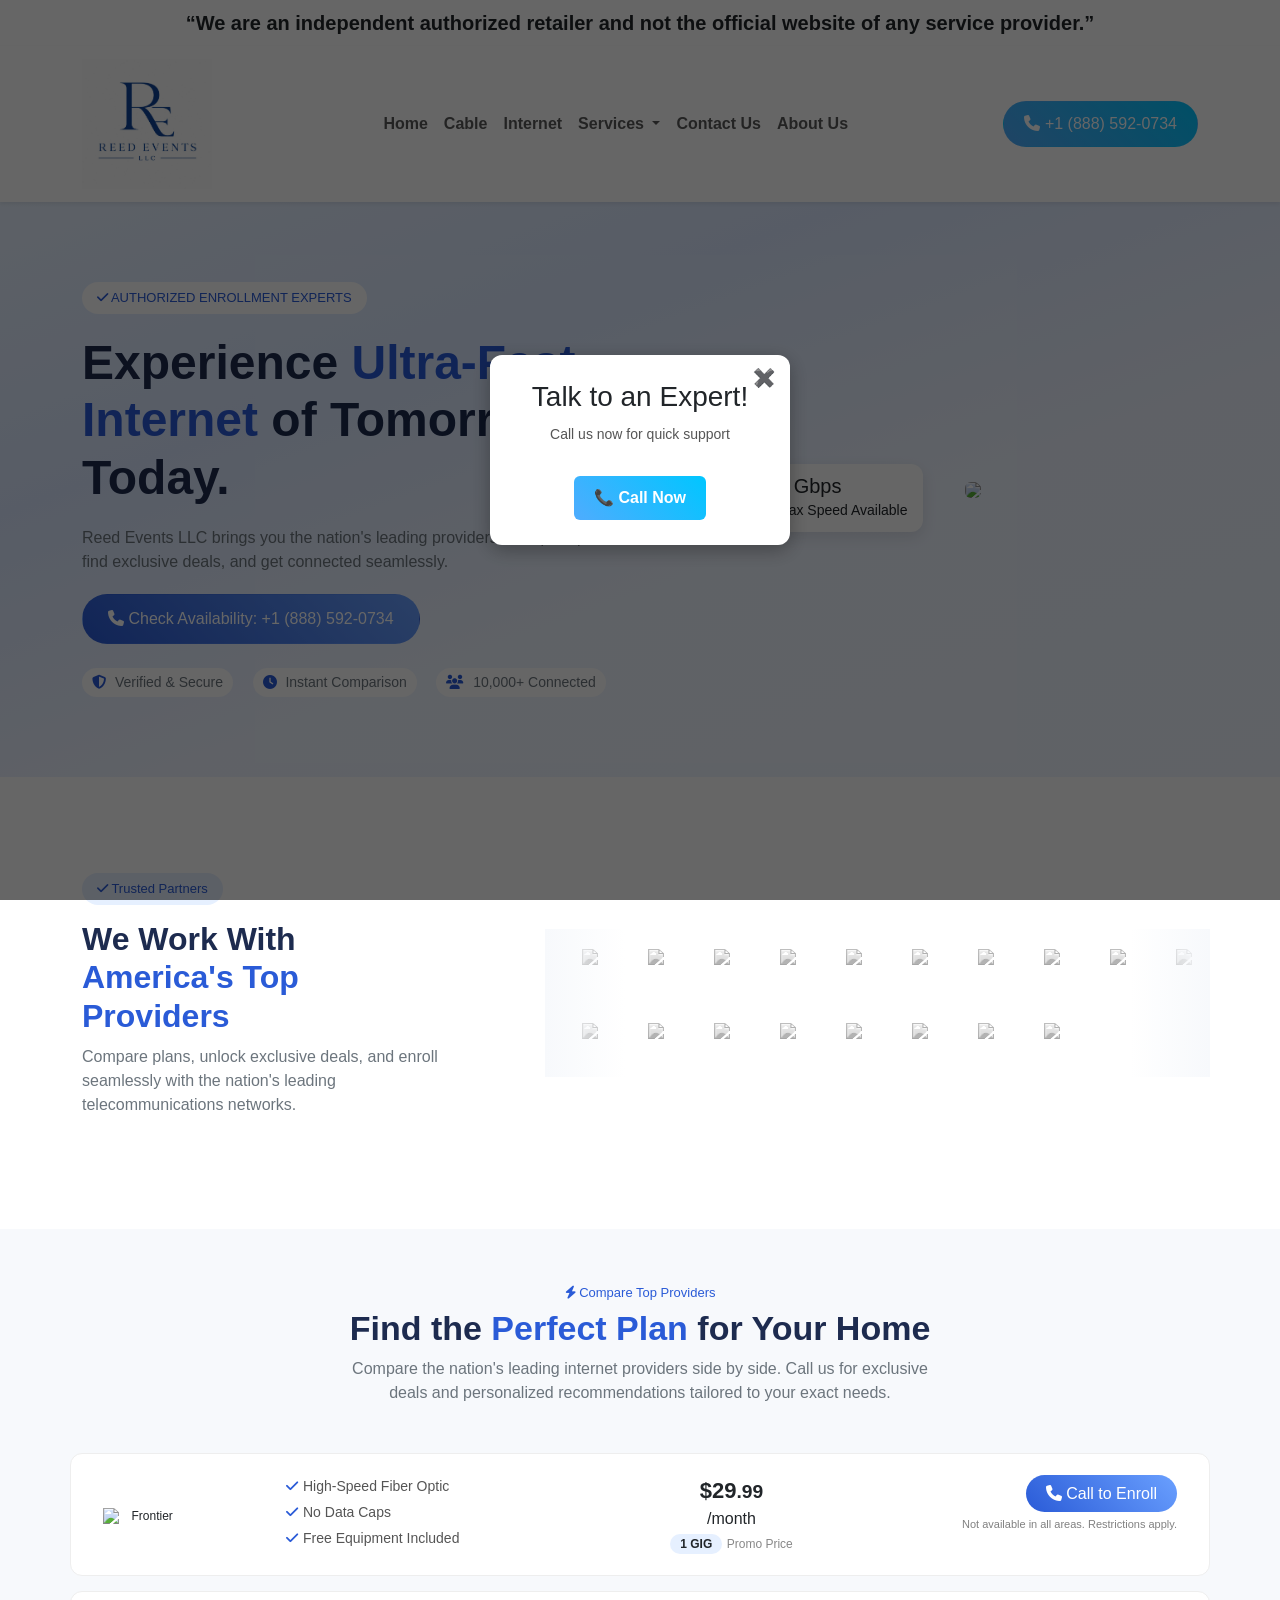
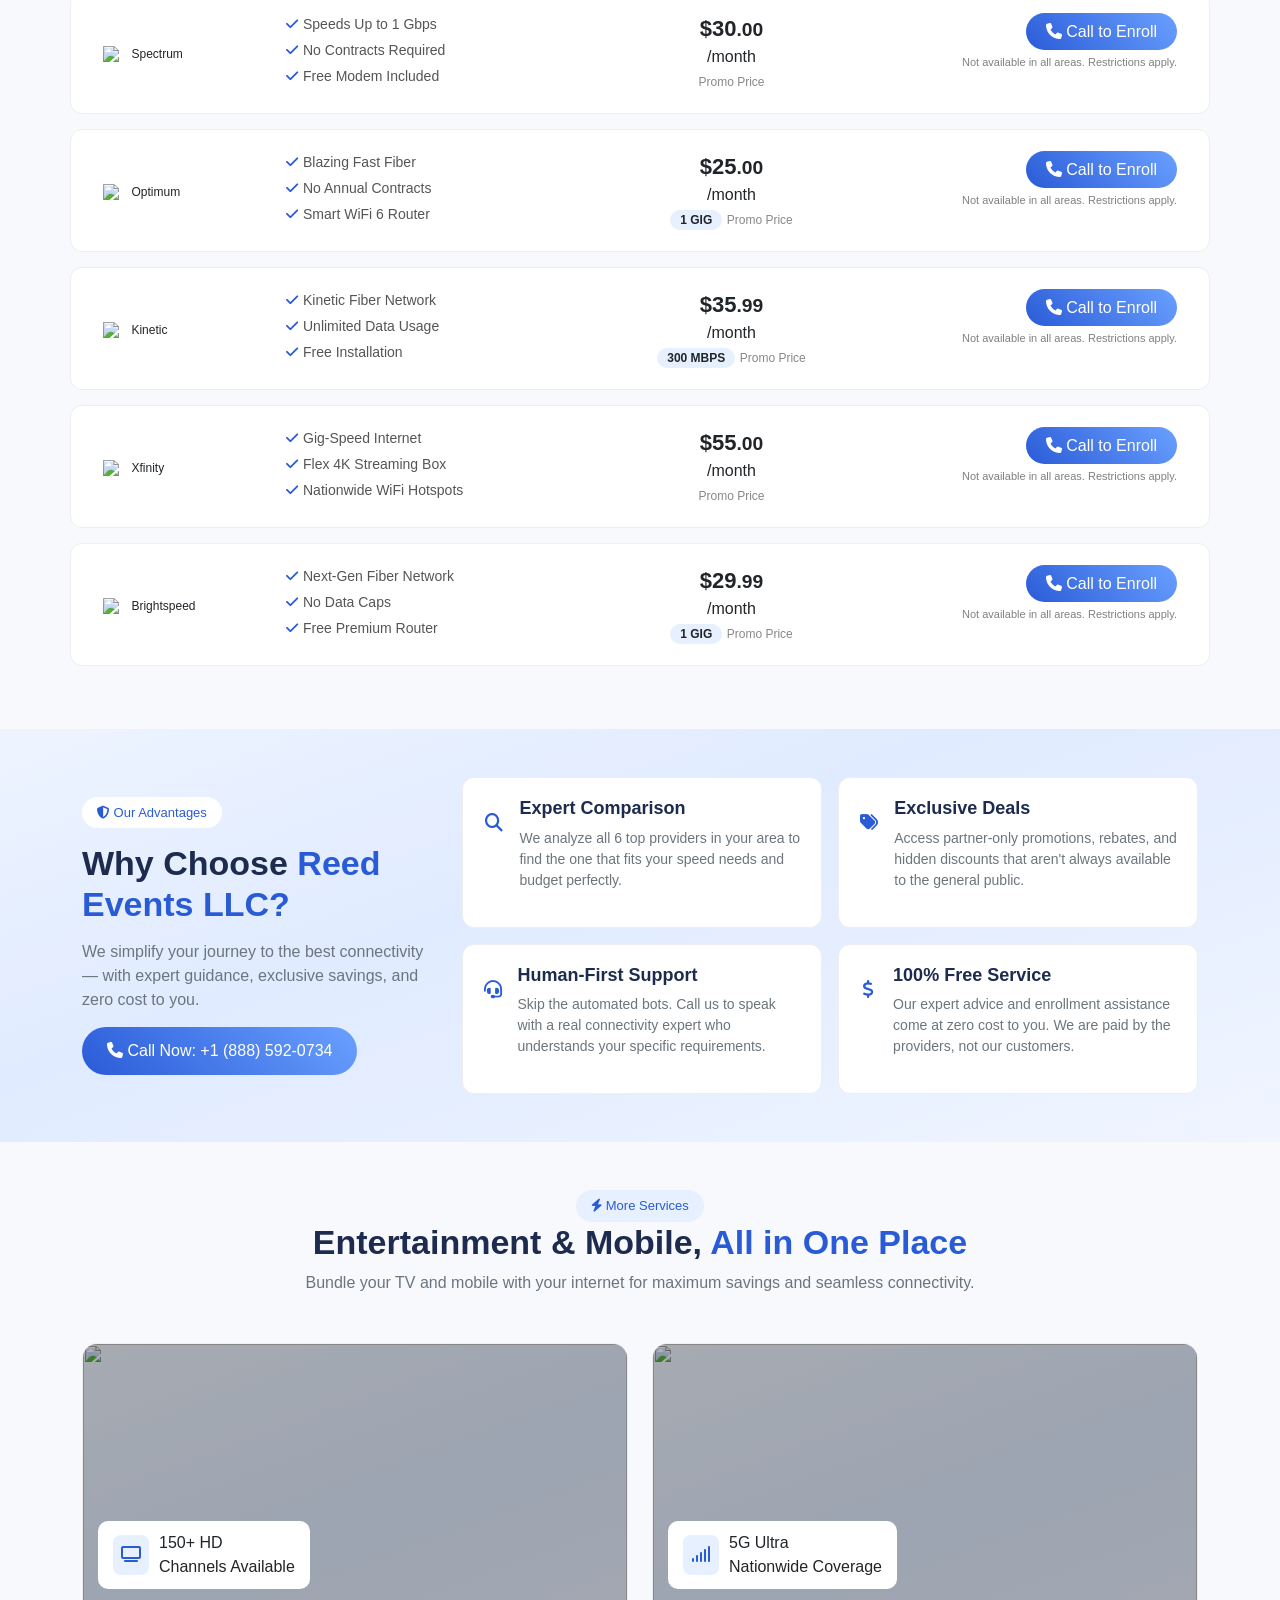
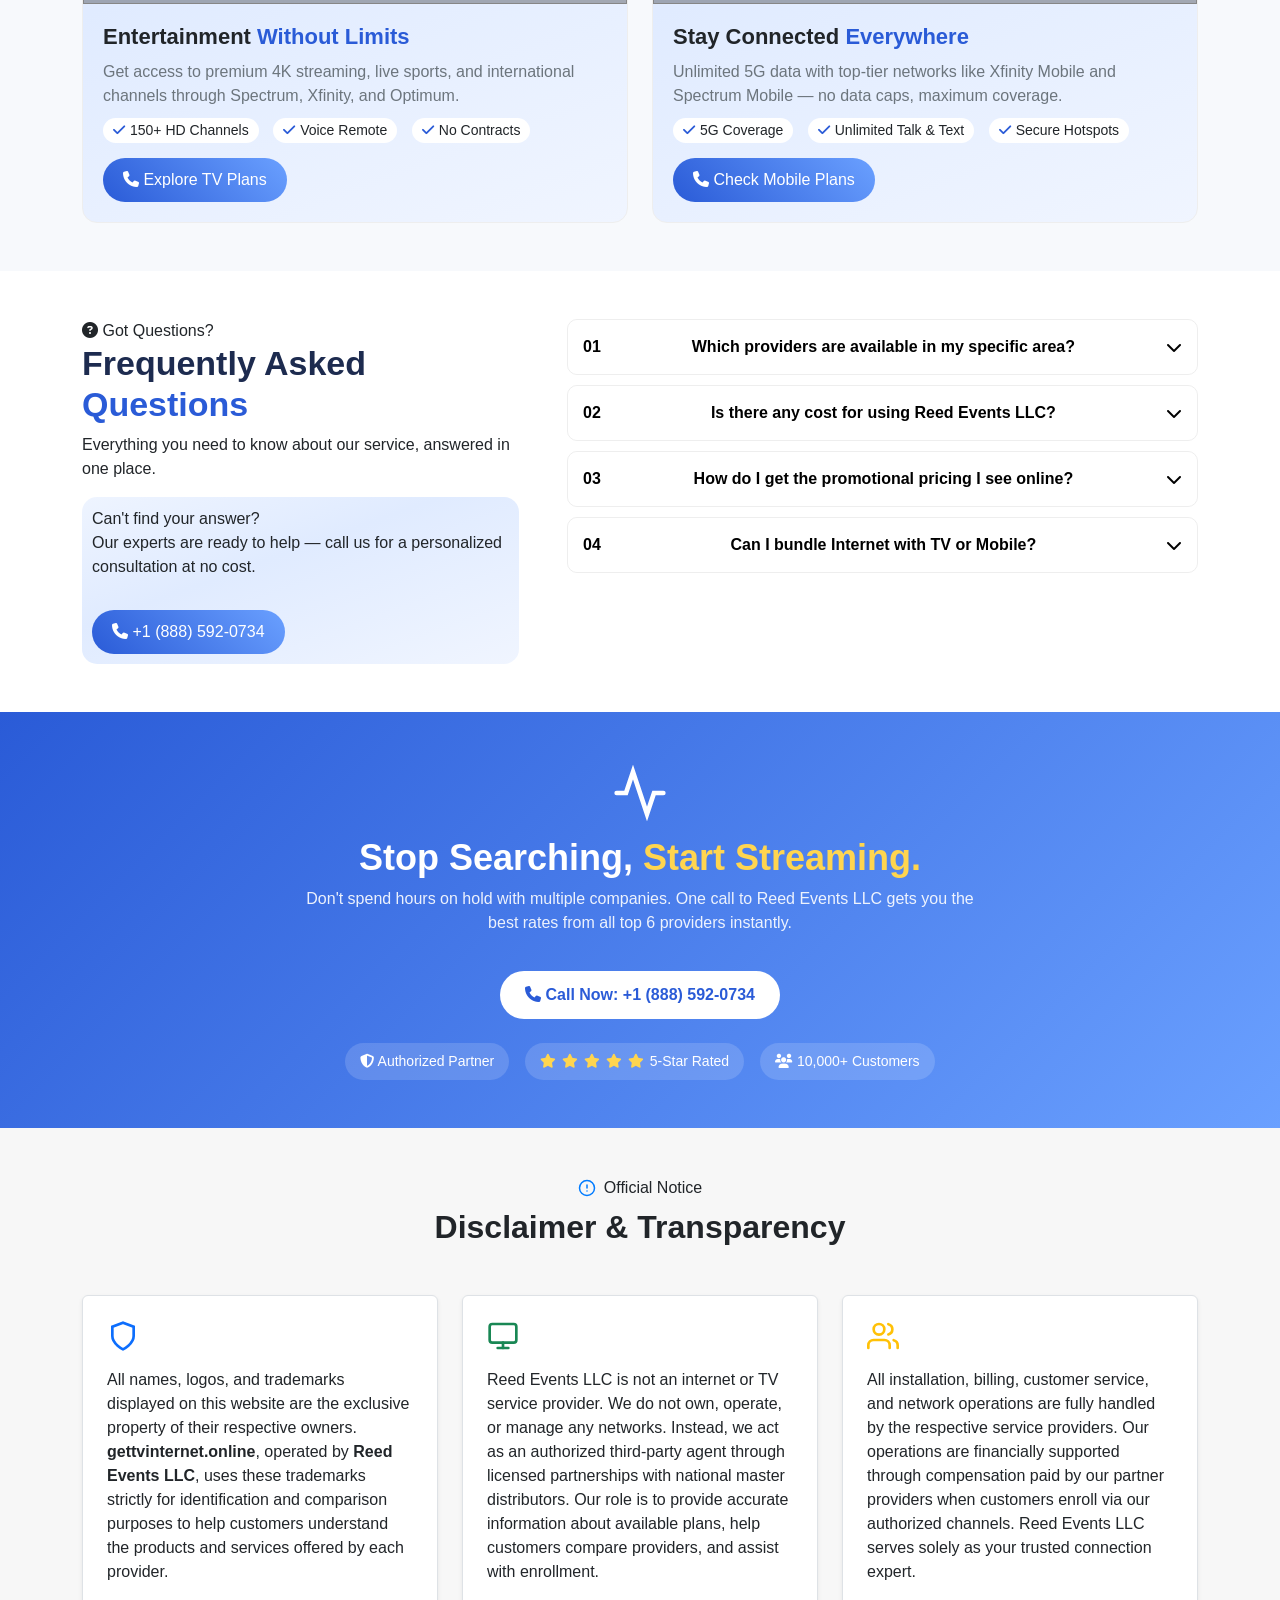
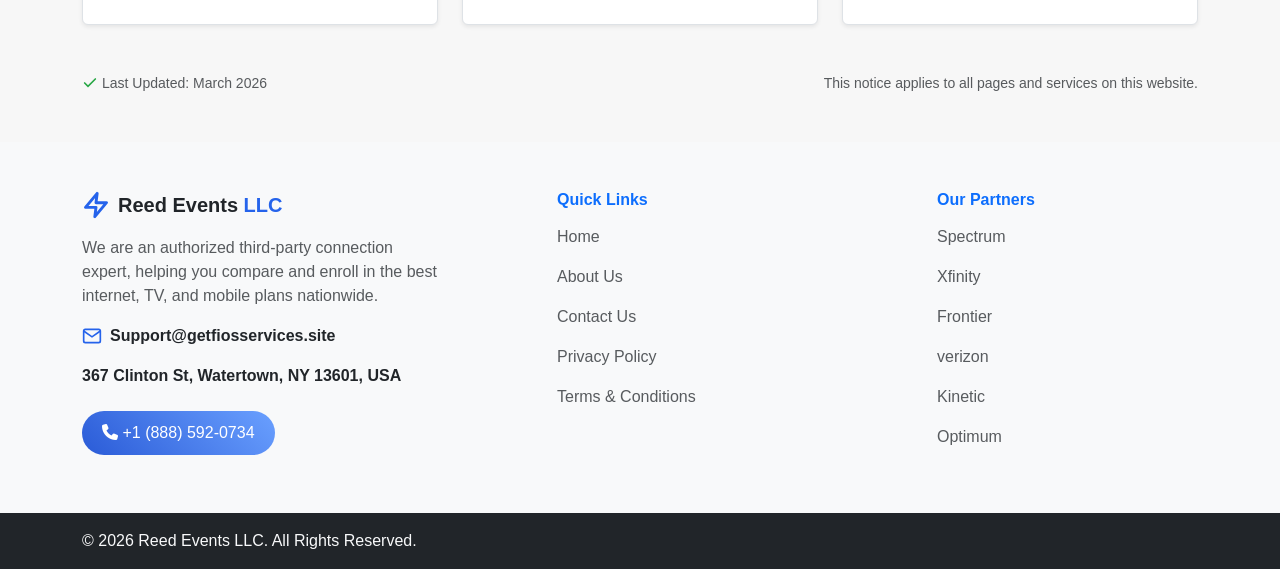
==== commit 62f965ba: "new" ====
--- a/index.html
+++ b/index.html
@@ -124,7 +124,7 @@
     <p style="font-size: 14px; color: #555;">Call us now for quick support</p>
 
     <!-- Call Button -->
-    <a href="tel:+18662605872" style="
+    <a href="tel:+18885920734" style="
       display: inline-block;
       margin-top: 15px;
       padding: 10px 20px;
@@ -185,8 +185,8 @@
                 <li class="nav-item"><a class="nav-link" href="about.html">About Us</a></li>
             </ul>
 
-            <a href="tel:+18662605872"  class="btn call-btn">
-                <i class="fa fa-phone"></i> +1 (866) 260-5872
+            <a href="tel:+18885920734"  class="btn call-btn">
+                <i class="fa fa-phone"></i> +1 (888) 592-0734
             </a>
         </div>
     </div>
@@ -213,8 +213,8 @@
                     Compare plans, find exclusive deals, and get connected seamlessly.
                 </p>
 
-                <a href="tel:+18662605872"  class="btn main-btn">
-                    <i class="fa fa-phone"></i> Check Availability: +1 (866) 260-5872
+                <a href="tel:+18885920734"  class="btn main-btn">
+                    <i class="fa fa-phone"></i> Check Availability: +1 (888) 592-0734
                 </a>
 
                 <!-- Features -->
@@ -361,7 +361,7 @@
         </div>
 
         <div class="col-lg-4 col-md-8 text-lg-end">
-          <a href="tel:+18662605872" class="saa-cr-btn">
+          <a href="tel:+18885920734" class="saa-cr-btn">
             <i class="fa fa-phone"></i> Call to Enroll
           </a>
           <p class="saa-cr-note">Not available in all areas. Restrictions apply.</p>
@@ -390,7 +390,7 @@
         </div>
 
         <div class="col-lg-4 col-md-8 text-lg-end">
-          <a href="tel:+18662605872" class="saa-cr-btn">
+          <a href="tel:+18885920734" class="saa-cr-btn">
             <i class="fa fa-phone"></i> Call to Enroll
           </a>
           <p class="saa-cr-note">Not available in all areas. Restrictions apply.</p>
@@ -420,7 +420,7 @@
         </div>
 
         <div class="col-lg-4 col-md-8 text-lg-end">
-          <a href="tel:+18662605872" class="saa-cr-btn">
+          <a href="tel:+18885920734" class="saa-cr-btn">
             <i class="fa fa-phone"></i> Call to Enroll
           </a>
           <p class="saa-cr-note">Not available in all areas. Restrictions apply.</p>
@@ -450,7 +450,7 @@
         </div>
 
         <div class="col-lg-4 col-md-8 text-lg-end">
-          <a href="tel:+18662605872" class="saa-cr-btn">
+          <a href="tel:+18885920734" class="saa-cr-btn">
             <i class="fa fa-phone"></i> Call to Enroll
           </a>
           <p class="saa-cr-note">Not available in all areas. Restrictions apply.</p>
@@ -479,7 +479,7 @@
         </div>
 
         <div class="col-lg-4 col-md-8 text-lg-end">
-          <a href="tel:+18662605872" class="saa-cr-btn">
+          <a href="tel:+18885920734" class="saa-cr-btn">
             <i class="fa fa-phone"></i> Call to Enroll
           </a>
           <p class="saa-cr-note">Not available in all areas. Restrictions apply.</p>
@@ -509,7 +509,7 @@
         </div>
 
         <div class="col-lg-4 col-md-8 text-lg-end">
-          <a href="tel:+18662605872" class="saa-cr-btn">
+          <a href="tel:+18885920734" class="saa-cr-btn">
             <i class="fa fa-phone"></i> Call to Enroll
           </a>
           <p class="saa-cr-note">Not available in all areas. Restrictions apply.</p>
@@ -541,9 +541,9 @@
           We simplify your journey to the best connectivity — with expert guidance, exclusive savings, and zero cost to you.
         </p>
 
-        <a href="tel:+18662605872" class="saa-why-cta">
+        <a href="tel:+18885920734" class="saa-why-cta">
           <i class="fa fa-phone"></i>
-          Call Now: +1 (866) 260-5872
+          Call Now: +1 (888) 592-0734
         </a>
 
       </div>
@@ -677,7 +677,7 @@
               <span class="saa-srv-feat"><i class="fa fa-check"></i>No Contracts</span>
             </div>
 
-            <a href="tel:+18662605872" class="saa-srv-cta">
+            <a href="tel:+18885920734" class="saa-srv-cta">
               <i class="fa fa-phone"></i>
               Explore TV Plans
             </a>
@@ -721,7 +721,7 @@
               <span class="saa-srv-feat"><i class="fa fa-check"></i>Secure Hotspots</span>
             </div>
 
-            <a href="tel:+18662605872" class="saa-srv-cta">
+            <a href="tel:+18885920734" class="saa-srv-cta">
               <i class="fa fa-phone"></i>
               Check Mobile Plans
             </a>
@@ -759,8 +759,8 @@
             Our experts are ready to help — call us for a personalized consultation at no cost.
           </p>
 
-          <a href="tel:+18662605872" class="saa-srv-cta">
-            <i class="fa fa-phone"></i> +1 (866) 260-5872
+          <a href="tel:+18885920734" class="saa-srv-cta">
+            <i class="fa fa-phone"></i> +1 (888) 592-0734
           </a>
         </div>
       </div>
@@ -851,8 +851,8 @@
       </p>
 
       <!-- BUTTON -->
-      <a href="tel:+18662605872" class="saa-fq-cta-btn">
-        <i class="fa fa-phone"></i> Call Now: +1 (866) 260-5872
+      <a href="tel:+18885920734" class="saa-fq-cta-btn">
+        <i class="fa fa-phone"></i> Call Now: +1 (888) 592-0734
       </a>
 
       <!-- TRUST -->
@@ -991,8 +991,8 @@
         </div>
 
         <!-- Phone CTA -->
-        <a href="tel:+18662605872" class="saa-srv-cta">
-            <i class="fa fa-phone"></i> +1 (866) 260-5872
+        <a href="tel:+18885920734" class="saa-srv-cta">
+            <i class="fa fa-phone"></i> +1 (888) 592-0734
           </a>
       </div>
 
